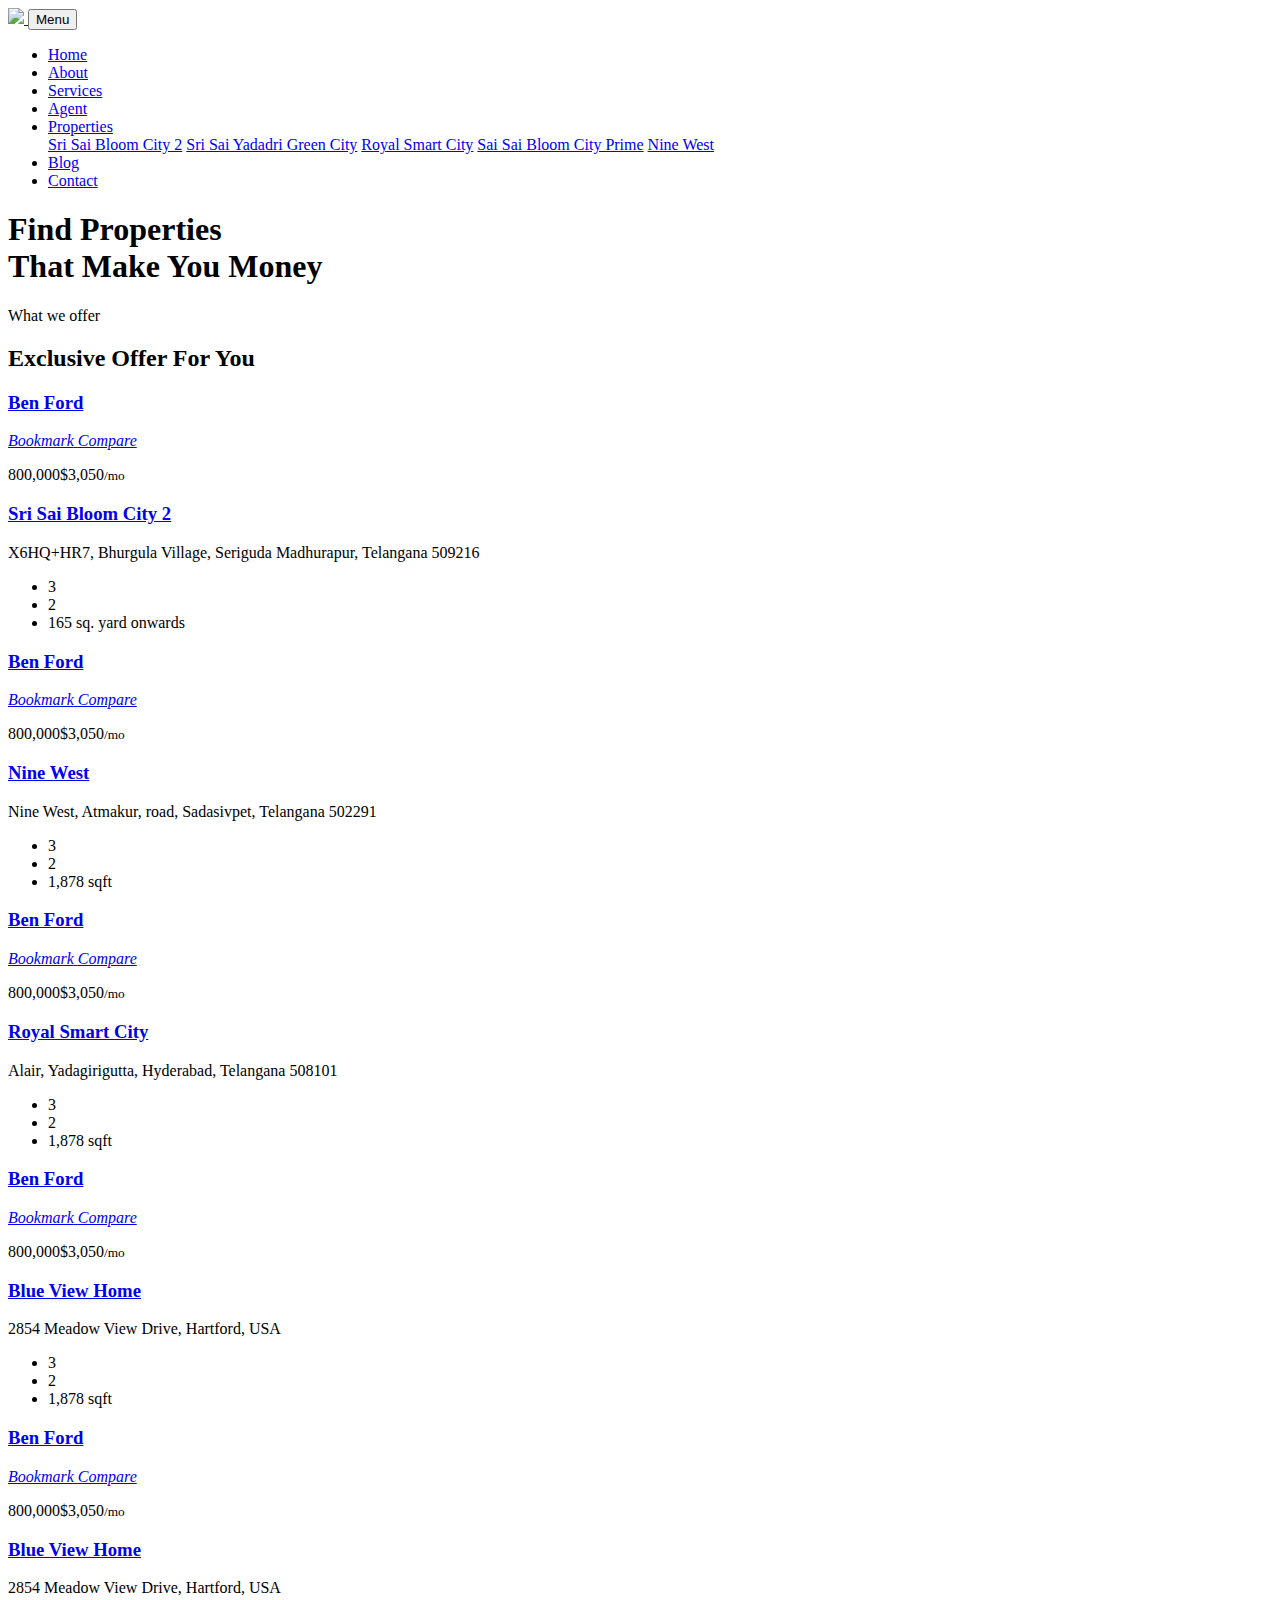
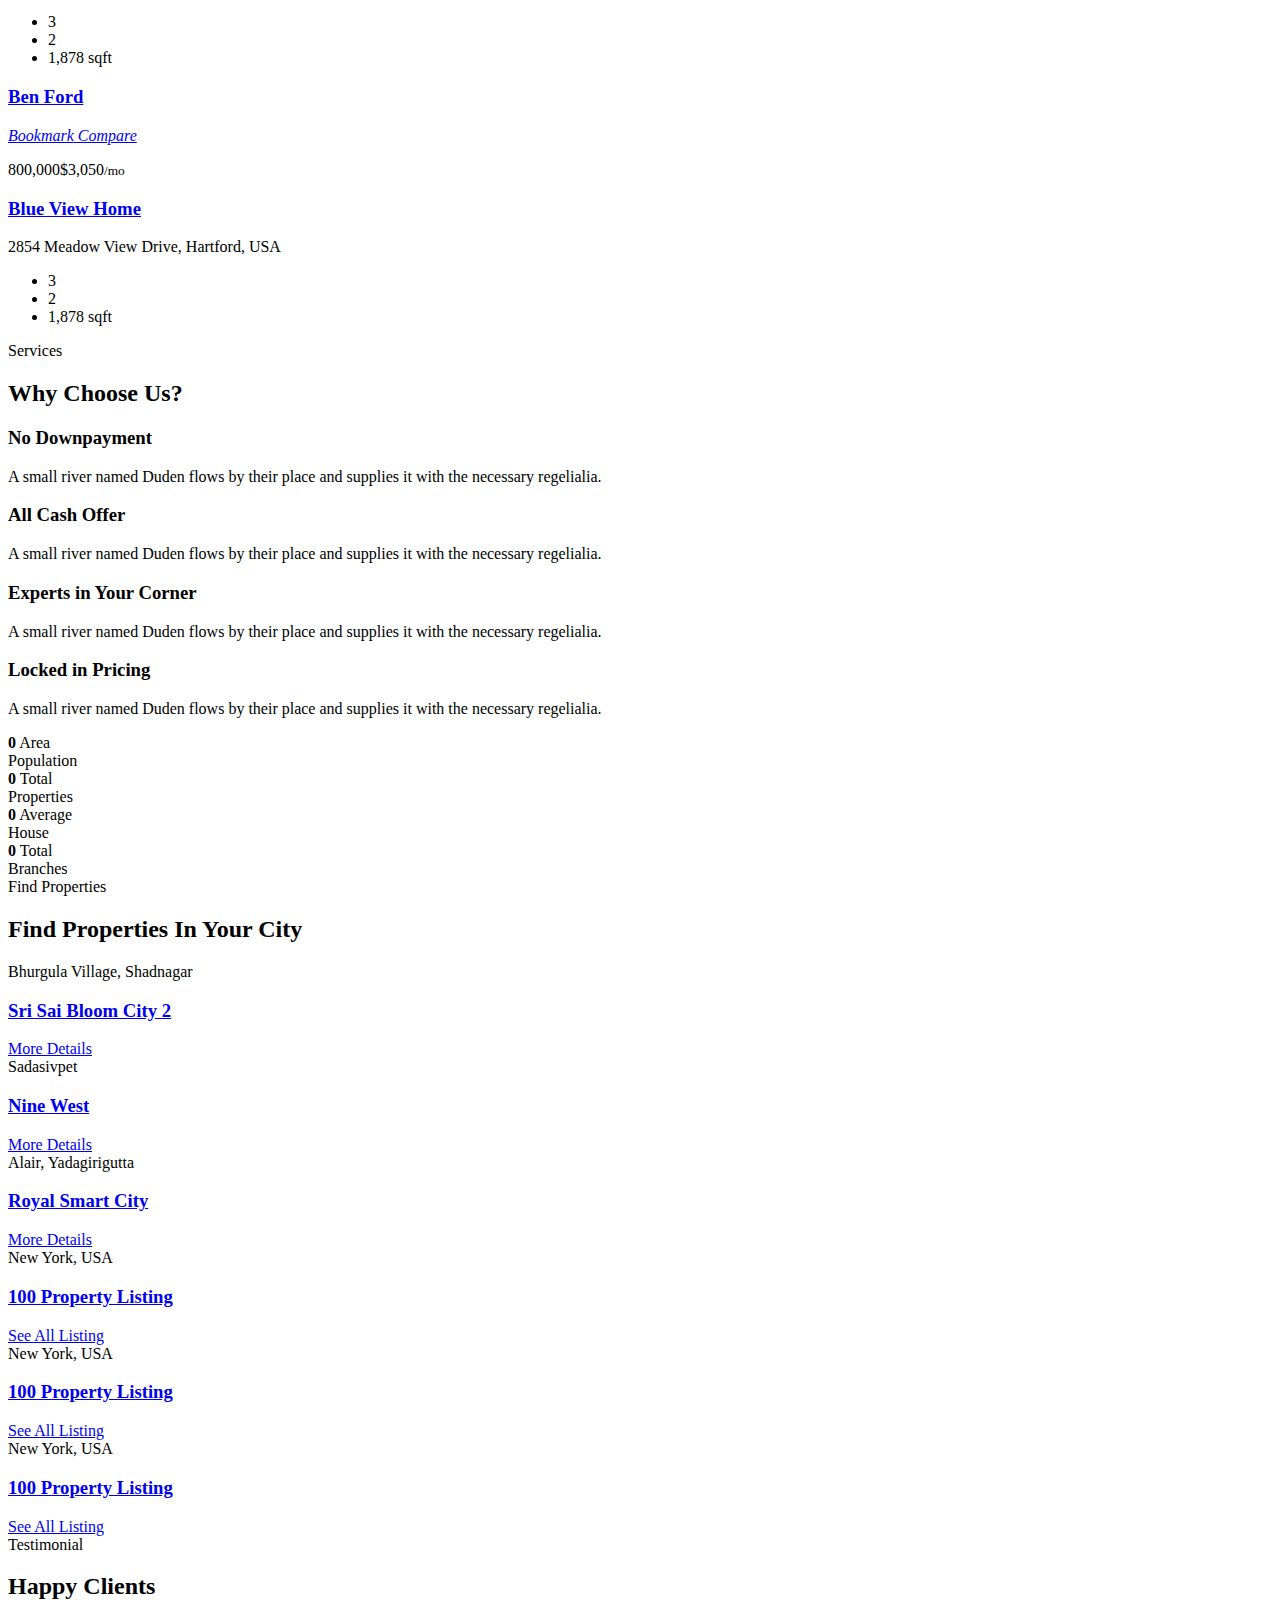
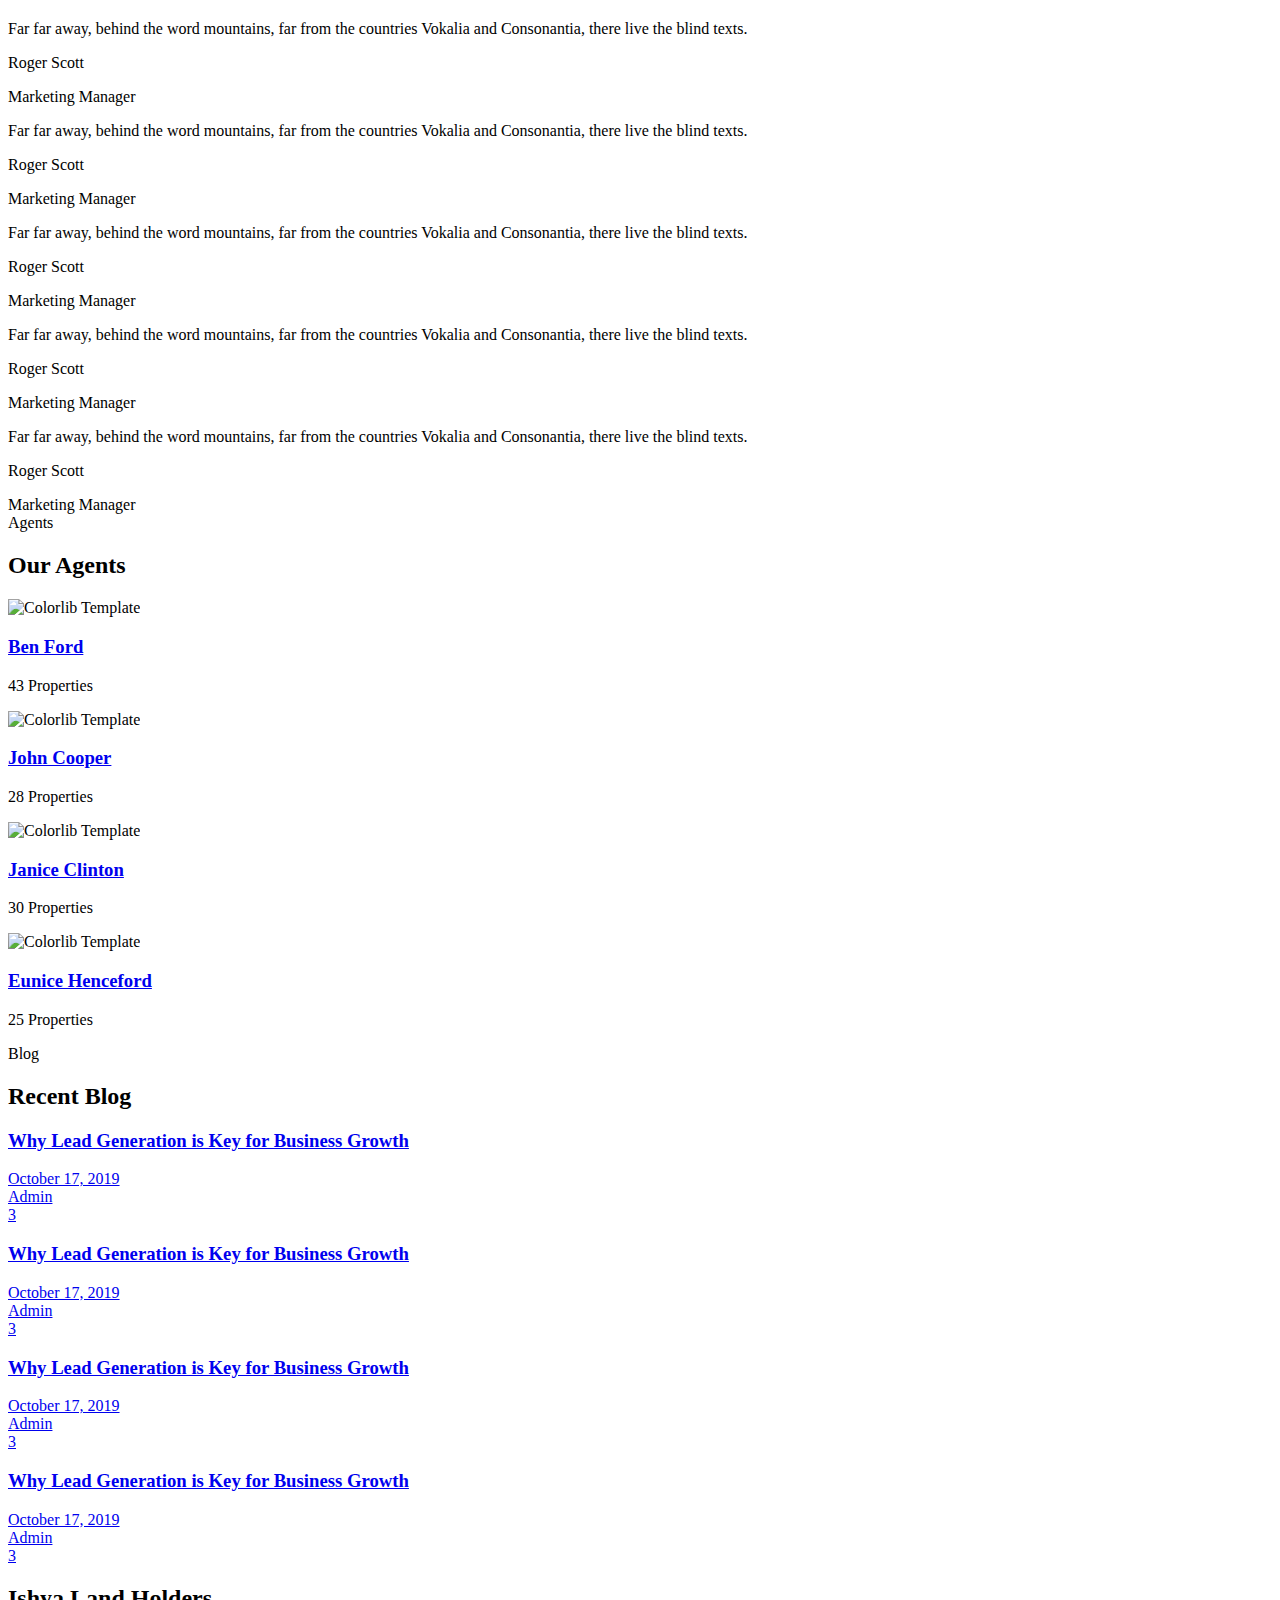
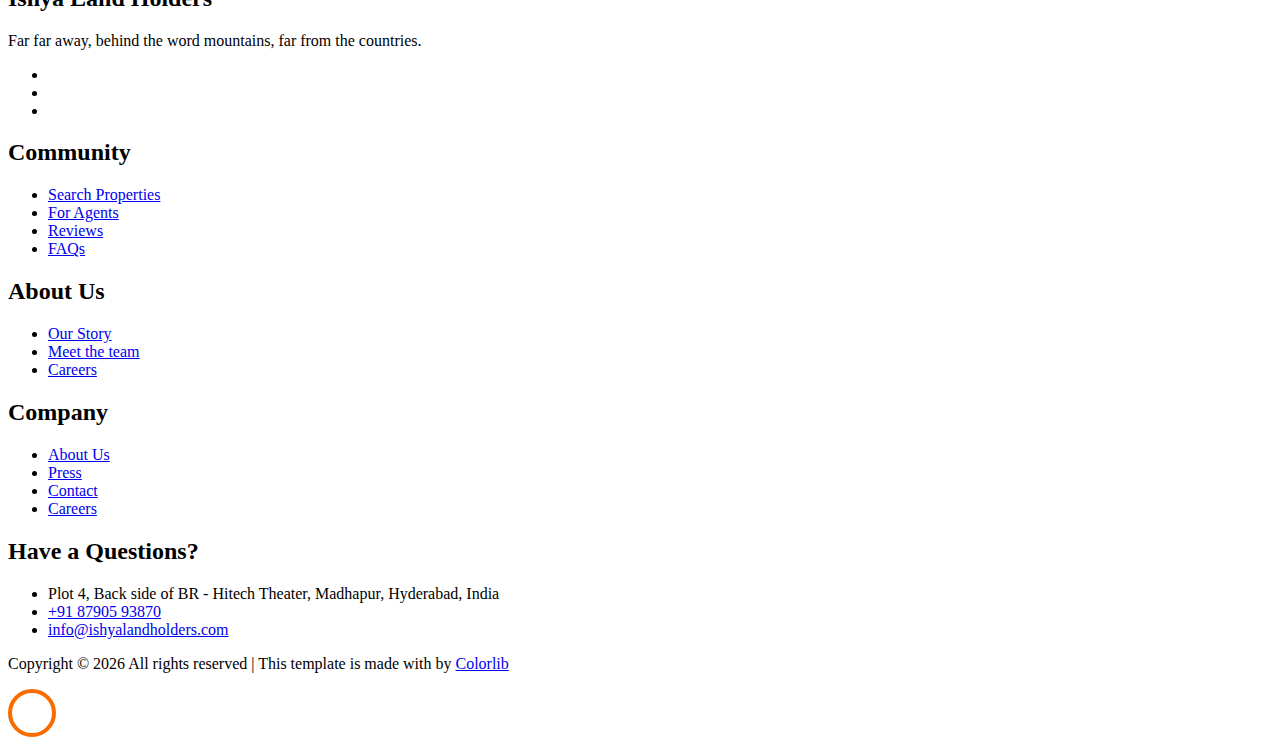
==== index.html @ aeb43f9d "Uploaded the first solution" ====
<!DOCTYPE html>
<html lang="en">

<head>
	<title>Ishya - Land Holders</title>
	<meta charset="utf-8">
	<meta name="viewport" content="width=device-width, initial-scale=1, shrink-to-fit=no">

	<link href="https://fonts.googleapis.com/css?family=Roboto:300,400,500,700&display=swap" rel="stylesheet">

	<link rel="stylesheet" href="css/open-iconic-bootstrap.min.css">
	<link rel="stylesheet" href="css/animate.css">

	<link rel="stylesheet" href="css/owl.carousel.min.css">
	<link rel="stylesheet" href="css/owl.theme.default.min.css">
	<link rel="stylesheet" href="css/magnific-popup.css">

	<link rel="stylesheet" href="css/aos.css">

	<link rel="stylesheet" href="css/ionicons.min.css">

	<link rel="stylesheet" href="css/bootstrap-datepicker.css">
	<link rel="stylesheet" href="css/jquery.timepicker.css">


	<link rel="stylesheet" href="css/flaticon.css">
	<link rel="stylesheet" href="css/icomoon.css">
	<link rel="stylesheet" href="css/style.css">
	<!-- <link rel="stylesheet" href="https://maxcdn.bootstrapcdn.com/bootstrap/4.5.2/css/bootstrap.min.css"> -->


</head>

<body>

	<nav class="navbar navbar-expand-lg navbar-dark ftco_navbar bg-dark ftco-navbar-light" id="ftco-navbar">
		<div class="container">
			<a class="navbar-brand" href="index.html">
				<img src="images/ishya-trans.png" style="width: 20%; height: auto;">
			</a>
			<button class="navbar-toggler" type="button" data-toggle="collapse" data-target="#ftco-nav"
				aria-controls="ftco-nav" aria-expanded="false" aria-label="Toggle navigation">
				<span class="oi oi-menu"></span> Menu
			</button>

			<div class="collapse navbar-collapse" id="ftco-nav">
				<ul class="navbar-nav ml-auto">
					<li class="nav-item active"><a href="index.html" class="nav-link">Home</a></li>
					<li class="nav-item"><a href="about.html" class="nav-link">About</a></li>
					<li class="nav-item"><a href="services.html" class="nav-link">Services</a></li>
					<li class="nav-item"><a href="agent.html" class="nav-link">Agent</a></li>
					<!-- <li class="nav-item">
						<a href="properties.html" class="nav-link">Properties</a>
					</li> -->
					<li class="nav-item dropdown">
						<a class="nav-link dropdown-toggle" href="#" id="navbarDropdownMenuLink" role="button"
							data-toggle="dropdown" aria-haspopup="true" aria-expanded="false">
							Properties
						</a>
						<div class="dropdown-menu" aria-labelledby="navbarDropdownMenuLink">
							<a class="dropdown-item" href="sri-sai-bloom-city2-details.html">Sri Sai Bloom City 2</a>
							<a class="dropdown-item" href="#">Sri Sai Yadadri Green City</a>
							<a class="dropdown-item" href="Royal-Smart-City-Details.html">Royal Smart City</a>
							<a class="dropdown-item" href="#">Sai Sai Bloom City Prime</a>
							<a class="dropdown-item" href="Nine-West-details.html">Nine West</a>
						</div>
					</li>
					<li class="nav-item"><a href="blog.html" class="nav-link">Blog</a></li>
					<li class="nav-item"><a href="contact.html" class="nav-link">Contact</a></li>
				</ul>
			</div>
		</div>
	</nav>
	<!-- END nav -->

	<div class="hero-wrap" style="background-image: url('images/bg_2.jpg');" data-stellar-background-ratio="0.5">
		<div class="overlay"></div>
		<div class="overlay-2"></div>
		<div class="container">
			<div class="row no-gutters slider-text justify-content-center align-items-center">
				<div class="col-lg-8 col-md-6 ftco-animate d-flex align-items-end">
					<div class="text text-center w-100">
						<h1 class="mb-4">Find Properties <br>That Make You Money</h1>
						<!-- <p><a href="#" class="btn btn-primary py-3 px-4">Search Properties</a></p> -->
					</div>
				</div>
			</div>
		</div>
		<div class="mouse">
			<a href="#" class="mouse-icon">
				<div class="mouse-wheel"><span class="ion-ios-arrow-round-down"></span></div>
			</a>
		</div>
	</div>

	<!-- 
	<section class="ftco-section ftco-no-pb">
		<div class="container">
			<div class="row">
				<div class="col-md-12">
					<div class="search-wrap-1 ftco-animate">
						<form action="#" class="search-property-1">
							<div class="row">
								<div class="col-lg align-items-end">
									<div class="form-group">
										<label for="#">Location</label>
										<div class="form-field">
											<div class="icon"><span class="ion-ios-search"></span></div>
											<input type="text" class="form-control" placeholder="City/Locality Name">
										</div>
									</div>
								</div>
								<div class="col-lg align-items-end">
									<div class="form-group">
										<label for="#">Property Type</label>
										<div class="form-field">
											<div class="select-wrap">
												<div class="icon"><span class="ion-ios-arrow-down"></span></div>
												<select name="" id="" class="form-control">
													<option value="">Type</option>
													<option value="">Commercial</option>
													<option value="">- Office</option>
													<option value="">Residential</option>
													<option value="">Villa</option>
													<option value="">Condominium</option>
													<option value="">Apartment</option>
												</select>
											</div>
										</div>
									</div>
								</div>
								<div class="col-lg align-items-end">
									<div class="form-group">
										<label for="#">Property Status</label>
										<div class="form-field">
											<div class="select-wrap">
												<div class="icon"><span class="ion-ios-arrow-down"></span></div>
												<select name="" id="" class="form-control">
													<option value="">Type</option>
													<option value="">Rent</option>
													<option value="">Sale</option>
												</select>
											</div>
										</div>
									</div>
								</div>
								<div class="col-lg align-items-end">
									<div class="form-group">
										<label for="#">Price Limit</label>
										<div class="form-field">
											<div class="select-wrap">
												<div class="icon"><span class="ion-ios-arrow-down"></span></div>
												<select name="" id="" class="form-control">
													<option value="">$5,000</option>
													<option value="">$10,000</option>
													<option value="">$50,000</option>
													<option value="">$100,000</option>
													<option value="">$200,000</option>
													<option value="">$300,000</option>
													<option value="">$400,000</option>
													<option value="">$500,000</option>
													<option value="">$600,000</option>
													<option value="">$700,000</option>
													<option value="">$800,000</option>
													<option value="">$900,000</option>
													<option value="">$1,000,000</option>
													<option value="">$2,000,000</option>
												</select>
											</div>
										</div>
									</div>
								</div>
								<div class="col-lg align-self-end">
									<div class="form-group">
										<div class="form-field">
											<input type="submit" value="Search Property"
												class="form-control btn btn-primary">
										</div>
									</div>
								</div>
							</div>
						</form>
					</div>
				</div>
			</div>
		</div>
	</section> -->

	<section class="ftco-section goto-here">
		<div class="container">
			<div class="row justify-content-center">
				<div class="col-md-12 heading-section text-center ftco-animate mb-5">
					<span class="subheading">What we offer</span>
					<h2 class="mb-2">Exclusive Offer For You</h2>
				</div>
			</div>
			<div class="row">
				<div class="col-md-4">
					<div class="property-wrap ftco-animate">
						<div class="img d-flex align-items-center justify-content-center"
							style="background-image: url(images/bloomcity/img1.jpeg);">
							<a href="sri-sai-bloom-city2-details.html"
								class="icon d-flex align-items-center justify-content-center btn-custom">
								<span class="ion-ios-link"></span>
							</a>
							<div class="list-agent d-flex align-items-center">
								<a href="#" class="agent-info d-flex align-items-center">
									<div class="img-2 rounded-circle"
										style="background-image: url(images/person_1.jpg);"></div>
									<h3 class="mb-0 ml-2">Ben Ford</h3>
								</a>
								<div class="tooltip-wrap d-flex">
									<a href="#" class="icon-2 d-flex align-items-center justify-content-center"
										data-toggle="tooltip" data-placement="top" title="Bookmark">
										<span class="ion-ios-heart"><i class="sr-only">Bookmark</i></span>
									</a>
									<a href="#" class="icon-2 d-flex align-items-center justify-content-center"
										data-toggle="tooltip" data-placement="top" title="Compare">
										<span class="ion-ios-eye"><i class="sr-only">Compare</i></span>
									</a>
								</div>
							</div>
						</div>
						<div class="text">
							<p class="price mb-3"><span class="old-price">800,000</span><span
									class="orig-price">$3,050<small>/mo</small></span></p>
							<h3 class="mb-0"><a href="sri-sai-bloom-city2-details.html">Sri Sai Bloom City 2</a></h3>
							<span class="location d-inline-block mb-3"><i class="ion-ios-pin mr-2">
								</i>X6HQ+HR7, Bhurgula Village,
								Seriguda Madhurapur, Telangana 509216</span>
							<ul class="property_list">
								<li><span class="flaticon-bed"></span>3</li>
								<li><span class="flaticon-bathtub"></span>2</li>
								<li><span class="flaticon-floor-plan"></span>165 sq. yard onwards</li>
							</ul>
						</div>
					</div>
				</div>
				<div class="col-md-4">
					<div class="property-wrap ftco-animate">
						<div class="img d-flex align-items-center justify-content-center"
							style="background-image: url(images/Ninewest/Img2.png);">
							<a href="Nine-West-details.html"
								class="icon d-flex align-items-center justify-content-center btn-custom">
								<span class="ion-ios-link"></span>
							</a>
							<div class="list-agent d-flex align-items-center">
								<a href="#" class="agent-info d-flex align-items-center">
									<div class="img-2 rounded-circle"
										style="background-image: url(images/person_1.jpg);"></div>
									<h3 class="mb-0 ml-2">Ben Ford</h3>
								</a>
								<div class="tooltip-wrap d-flex">
									<a href="#" class="icon-2 d-flex align-items-center justify-content-center"
										data-toggle="tooltip" data-placement="top" title="Bookmark">
										<span class="ion-ios-heart"><i class="sr-only">Bookmark</i></span>
									</a>
									<a href="#" class="icon-2 d-flex align-items-center justify-content-center"
										data-toggle="tooltip" data-placement="top" title="Compare">
										<span class="ion-ios-eye"><i class="sr-only">Compare</i></span>
									</a>
								</div>
							</div>
						</div>
						<div class="text">
							<p class="price mb-3"><span class="old-price">800,000</span><span
									class="orig-price">$3,050<small>/mo</small></span></p>
							<h3 class="mb-0"><a href="Nine-West-details.html">Nine West</a></h3>
							<span class="location d-inline-block mb-3"><i class="ion-ios-pin mr-2"></i>
								Nine West, Atmakur, road, Sadasivpet, Telangana 502291</span>
							<ul class="property_list">
								<li><span class="flaticon-bed"></span>3</li>
								<li><span class="flaticon-bathtub"></span>2</li>
								<li><span class="flaticon-floor-plan"></span>1,878 sqft</li>
							</ul>
						</div>
					</div>
				</div>
				<div class="col-md-4">
					<div class="property-wrap ftco-animate">
						<div class="img d-flex align-items-center justify-content-center"
							style="background-image: url(images/Royalsmartcity/RSC.avif);">
							<a href="Royal-Smart-City-Details.html"
								class="icon d-flex align-items-center justify-content-center btn-custom">
								<span class="ion-ios-link"></span>
							</a>
							<div class="list-agent d-flex align-items-center">
								<a href="#" class="agent-info d-flex align-items-center">
									<div class="img-2 rounded-circle"
										style="background-image: url(images/person_1.jpg);"></div>
									<h3 class="mb-0 ml-2">Ben Ford</h3>
								</a>
								<div class="tooltip-wrap d-flex">
									<a href="#" class="icon-2 d-flex align-items-center justify-content-center"
										data-toggle="tooltip" data-placement="top" title="Bookmark">
										<span class="ion-ios-heart"><i class="sr-only">Bookmark</i></span>
									</a>
									<a href="#" class="icon-2 d-flex align-items-center justify-content-center"
										data-toggle="tooltip" data-placement="top" title="Compare">
										<span class="ion-ios-eye"><i class="sr-only">Compare</i></span>
									</a>
								</div>
							</div>
						</div>
						<div class="text">
							<p class="price mb-3"><span class="old-price">800,000</span><span
									class="orig-price">$3,050<small>/mo</small></span></p>
							<h3 class="mb-0"><a href="Royal-Smart-City-Details.html">Royal Smart City</a></h3>
							<span class="location d-inline-block mb-3"><i class="ion-ios-pin mr-2"></i>
								Alair, Yadagirigutta, Hyderabad, Telangana 508101</span>
							<ul class="property_list">
								<li><span class="flaticon-bed"></span>3</li>
								<li><span class="flaticon-bathtub"></span>2</li>
								<li><span class="flaticon-floor-plan"></span>1,878 sqft</li>
							</ul>
						</div>
					</div>
				</div>

				<div class="col-md-4">
					<div class="property-wrap ftco-animate">
						<div class="img d-flex align-items-center justify-content-center"
							style="background-image: url(images/work-4.jpg);">
							<a href="properties-single.html"
								class="icon d-flex align-items-center justify-content-center btn-custom">
								<span class="ion-ios-link"></span>
							</a>
							<div class="list-agent d-flex align-items-center">
								<a href="#" class="agent-info d-flex align-items-center">
									<div class="img-2 rounded-circle"
										style="background-image: url(images/person_1.jpg);"></div>
									<h3 class="mb-0 ml-2">Ben Ford</h3>
								</a>
								<div class="tooltip-wrap d-flex">
									<a href="#" class="icon-2 d-flex align-items-center justify-content-center"
										data-toggle="tooltip" data-placement="top" title="Bookmark">
										<span class="ion-ios-heart"><i class="sr-only">Bookmark</i></span>
									</a>
									<a href="#" class="icon-2 d-flex align-items-center justify-content-center"
										data-toggle="tooltip" data-placement="top" title="Compare">
										<span class="ion-ios-eye"><i class="sr-only">Compare</i></span>
									</a>
								</div>
							</div>
						</div>
						<div class="text">
							<p class="price mb-3"><span class="old-price">800,000</span><span
									class="orig-price">$3,050<small>/mo</small></span></p>
							<h3 class="mb-0"><a href="properties-single.html">Blue View Home</a></h3>
							<span class="location d-inline-block mb-3"><i class="ion-ios-pin mr-2"></i>2854 Meadow View
								Drive, Hartford, USA</span>
							<ul class="property_list">
								<li><span class="flaticon-bed"></span>3</li>
								<li><span class="flaticon-bathtub"></span>2</li>
								<li><span class="flaticon-floor-plan"></span>1,878 sqft</li>
							</ul>
						</div>
					</div>
				</div>
				<div class="col-md-4">
					<div class="property-wrap ftco-animate">
						<div class="img d-flex align-items-center justify-content-center"
							style="background-image: url(images/work-5.jpg);">
							<a href="properties-single.html"
								class="icon d-flex align-items-center justify-content-center btn-custom">
								<span class="ion-ios-link"></span>
							</a>
							<div class="list-agent d-flex align-items-center">
								<a href="#" class="agent-info d-flex align-items-center">
									<div class="img-2 rounded-circle"
										style="background-image: url(images/person_1.jpg);"></div>
									<h3 class="mb-0 ml-2">Ben Ford</h3>
								</a>
								<div class="tooltip-wrap d-flex">
									<a href="#" class="icon-2 d-flex align-items-center justify-content-center"
										data-toggle="tooltip" data-placement="top" title="Bookmark">
										<span class="ion-ios-heart"><i class="sr-only">Bookmark</i></span>
									</a>
									<a href="#" class="icon-2 d-flex align-items-center justify-content-center"
										data-toggle="tooltip" data-placement="top" title="Compare">
										<span class="ion-ios-eye"><i class="sr-only">Compare</i></span>
									</a>
								</div>
							</div>
						</div>
						<div class="text">
							<p class="price mb-3"><span class="old-price">800,000</span><span
									class="orig-price">$3,050<small>/mo</small></span></p>
							<h3 class="mb-0"><a href="properties-single.html">Blue View Home</a></h3>
							<span class="location d-inline-block mb-3"><i class="ion-ios-pin mr-2"></i>2854 Meadow View
								Drive, Hartford, USA</span>
							<ul class="property_list">
								<li><span class="flaticon-bed"></span>3</li>
								<li><span class="flaticon-bathtub"></span>2</li>
								<li><span class="flaticon-floor-plan"></span>1,878 sqft</li>
							</ul>
						</div>
					</div>
				</div>
				<div class="col-md-4">
					<div class="property-wrap ftco-animate">
						<div class="img d-flex align-items-center justify-content-center"
							style="background-image: url(images/work-6.jpg);">
							<a href="properties-single.html"
								class="icon d-flex align-items-center justify-content-center btn-custom">
								<span class="ion-ios-link"></span>
							</a>
							<div class="list-agent d-flex align-items-center">
								<a href="#" class="agent-info d-flex align-items-center">
									<div class="img-2 rounded-circle"
										style="background-image: url(images/person_1.jpg);"></div>
									<h3 class="mb-0 ml-2">Ben Ford</h3>
								</a>
								<div class="tooltip-wrap d-flex">
									<a href="#" class="icon-2 d-flex align-items-center justify-content-center"
										data-toggle="tooltip" data-placement="top" title="Bookmark">
										<span class="ion-ios-heart"><i class="sr-only">Bookmark</i></span>
									</a>
									<a href="#" class="icon-2 d-flex align-items-center justify-content-center"
										data-toggle="tooltip" data-placement="top" title="Compare">
										<span class="ion-ios-eye"><i class="sr-only">Compare</i></span>
									</a>
								</div>
							</div>
						</div>
						<div class="text">
							<p class="price mb-3"><span class="old-price">800,000</span><span
									class="orig-price">$3,050<small>/mo</small></span></p>
							<h3 class="mb-0"><a href="properties-single.html">Blue View Home</a></h3>
							<span class="location d-inline-block mb-3"><i class="ion-ios-pin mr-2"></i>2854 Meadow View
								Drive, Hartford, USA</span>
							<ul class="property_list">
								<li><span class="flaticon-bed"></span>3</li>
								<li><span class="flaticon-bathtub"></span>2</li>
								<li><span class="flaticon-floor-plan"></span>1,878 sqft</li>
							</ul>
						</div>
					</div>
				</div>
			</div>
		</div>
	</section>

	<section class="ftco-section ftco-fullwidth">
		<div class="overlay"></div>
		<div class="container">
			<div class="row justify-content-center">
				<div class="col-md-12 heading-section text-center ftco-animate mb-5">
					<span class="subheading">Services</span>
					<h2 class="mb-2">Why Choose Us?</h2>
				</div>
			</div>
		</div>
		<div class="container-fluid px-0">
			<div class="row d-md-flex text-wrapper align-items-stretch">
				<div class="one-half mb-md-0 mb-4 img d-flex align-self-stretch"
					style="background-image: url('images/about.jpg');"></div>
				<div class="one-half half-text d-flex justify-content-end align-items-center">
					<div class="text-inner pl-md-5">
						<div class="row d-flex">
							<div class="col-md-12 d-flex align-self-stretch ftco-animate">
								<div class="media block-6 services-wrap d-flex">
									<div class="icon d-flex justify-content-center align-items-center"><span
											class="flaticon-piggy-bank"></span></div>
									<div class="media-body pl-4">
										<h3>No Downpayment</h3>
										<p>A small river named Duden flows by their place and supplies it with the
											necessary regelialia.</p>
									</div>
								</div>
							</div>
							<div class="col-md-12 d-flex align-self-stretch ftco-animate">
								<div class="media block-6 services-wrap d-flex">
									<div class="icon d-flex justify-content-center align-items-center"><span
											class="flaticon-wallet"></span></div>
									<div class="media-body pl-4">
										<h3>All Cash Offer</h3>
										<p>A small river named Duden flows by their place and supplies it with the
											necessary regelialia.</p>
									</div>
								</div>
							</div>
							<div class="col-md-12 d-flex align-self-stretch ftco-animate">
								<div class="media block-6 services-wrap d-flex">
									<div class="icon d-flex justify-content-center align-items-center"><span
											class="flaticon-file"></span></div>
									<div class="media-body pl-4">
										<h3>Experts in Your Corner</h3>
										<p>A small river named Duden flows by their place and supplies it with the
											necessary regelialia.</p>
									</div>
								</div>
							</div>
							<div class="col-md-12 d-flex align-self-stretch ftco-animate">
								<div class="media block-6 services-wrap d-flex">
									<div class="icon d-flex justify-content-center align-items-center"><span
											class="flaticon-locked"></span></div>
									<div class="media-body pl-4">
										<h3>Locked in Pricing</h3>
										<p>A small river named Duden flows by their place and supplies it with the
											necessary regelialia.</p>
									</div>
								</div>
							</div>
						</div>
					</div>
				</div>
			</div>
		</div>
	</section>

	<section class="ftco-counter ftco-section img" id="section-counter">
		<div class="overlay"></div>
		<div class="container">
			<div class="row">
				<div class="col-md-6 col-lg-3 justify-content-center counter-wrap ftco-animate">
					<div class="block-18">
						<div class="text text-border d-flex align-items-center">
							<strong class="number" data-number="305">0</strong>
							<span>Area <br>Population</span>
						</div>
					</div>
				</div>
				<div class="col-md-6 col-lg-3 justify-content-center counter-wrap ftco-animate">
					<div class="block-18">
						<div class="text text-border d-flex align-items-center">
							<strong class="number" data-number="1090">0</strong>
							<span>Total <br>Properties</span>
						</div>
					</div>
				</div>
				<div class="col-md-6 col-lg-3 justify-content-center counter-wrap ftco-animate">
					<div class="block-18">
						<div class="text text-border d-flex align-items-center">
							<strong class="number" data-number="209">0</strong>
							<span>Average <br>House</span>
						</div>
					</div>
				</div>
				<div class="col-md-6 col-lg-3 justify-content-center counter-wrap ftco-animate">
					<div class="block-18">
						<div class="text d-flex align-items-center">
							<strong class="number" data-number="67">0</strong>
							<span>Total <br>Branches</span>
						</div>
					</div>
				</div>
			</div>
		</div>
	</section>

	<section class="ftco-section">
		<div class="container">
			<div class="row justify-content-center">
				<div class="col-md-12 heading-section text-center ftco-animate mb-5">
					<span class="subheading">Find Properties</span>
					<h2 class="mb-2">Find Properties In Your City</h2>
				</div>
			</div>
			<div class="row">
				<div class="col-md-4">
					<div class="listing-wrap img rounded d-flex align-items-end"
						style="background-image: url(images/bloomcity/img1.jpeg);">
						<div class="location">
							<span class="rounded">Bhurgula Village, Shadnagar</span>
						</div>
						<div class="text">
							<h3><a href="sri-sai-bloom-city2-details.html">Sri Sai Bloom City 2</a></h3>
							<a href="sri-sai-bloom-city2-details.html" class="btn-link">More Details <span
									class="ion-ios-arrow-round-forward"></span></a>
						</div>
					</div>
				</div>
				<div class="col-md-4">
					<div class="listing-wrap img rounded d-flex align-items-end"
						style="background-image: url(images/Ninewest/img2.png);">
						<div class="location">
							<span class="rounded">Sadasivpet</span>
						</div>
						<div class="text">
							<h3><a href="Nine-West-details.html">Nine West</a></h3>
							<a href="Nine-West-details.html" class="btn-link">More Details <span
									class="ion-ios-arrow-round-forward"></span></a>
						</div>
					</div>
				</div>
				<div class="col-md-4">
					<div class="listing-wrap img rounded d-flex align-items-end"
						style="background-image: url(images/Royalsmartcity/RSC.avif);">
						<div class="location">
							<span class="rounded">Alair, Yadagirigutta</span>
						</div>
						<div class="text">
							<h3><a href="Royal-Smart-City-Details.html">Royal Smart City</a></h3>
							<a href="Royal-Smart-City-Details.html" class="btn-link">More Details <span
									class="ion-ios-arrow-round-forward"></span></a>
						</div>
					</div>
				</div>
				<div class="col-md-4">
					<div class="listing-wrap img rounded d-flex align-items-end"
						style="background-image: url(images/listing-4.jpg);">
						<div class="location">
							<span class="rounded">New York, USA</span>
						</div>
						<div class="text">
							<h3><a href="#">100 Property Listing</a></h3>
							<a href="#" class="btn-link">See All Listing <span
									class="ion-ios-arrow-round-forward"></span></a>
						</div>
					</div>
				</div>
				<div class="col-md-4">
					<div class="listing-wrap img rounded d-flex align-items-end"
						style="background-image: url(images/listing-5.jpg);">
						<div class="location">
							<span class="rounded">New York, USA</span>
						</div>
						<div class="text">
							<h3><a href="#">100 Property Listing</a></h3>
							<a href="#" class="btn-link">See All Listing <span
									class="ion-ios-arrow-round-forward"></span></a>
						</div>
					</div>
				</div>
				<div class="col-md-4">
					<div class="listing-wrap img rounded d-flex align-items-end"
						style="background-image: url(images/listing-6.jpg);">
						<div class="location">
							<span class="rounded">New York, USA</span>
						</div>
						<div class="text">
							<h3><a href="#">100 Property Listing</a></h3>
							<a href="#" class="btn-link">See All Listing <span
									class="ion-ios-arrow-round-forward"></span></a>
						</div>
					</div>
				</div>
			</div>
		</div>
	</section>

	<section class="ftco-section testimony-section bg-light">
		<div class="container">
			<div class="row justify-content-center mb-5">
				<div class="col-md-7 text-center heading-section ftco-animate">
					<span class="subheading">Testimonial</span>
					<h2 class="mb-3">Happy Clients</h2>
				</div>
			</div>
			<div class="row ftco-animate">
				<div class="col-md-12">
					<div class="carousel-testimony owl-carousel ftco-owl">
						<div class="item">
							<div class="testimony-wrap py-4">
								<div class="text">
									<p class="mb-4">Far far away, behind the word mountains, far from the countries
										Vokalia and Consonantia, there live the blind texts.</p>
									<div class="d-flex align-items-center">
										<div class="user-img" style="background-image: url(images/person_1.jpg)"></div>
										<div class="pl-3">
											<p class="name">Roger Scott</p>
											<span class="position">Marketing Manager</span>
										</div>
									</div>
								</div>
							</div>
						</div>
						<div class="item">
							<div class="testimony-wrap py-4">
								<div class="text">
									<p class="mb-4">Far far away, behind the word mountains, far from the countries
										Vokalia and Consonantia, there live the blind texts.</p>
									<div class="d-flex align-items-center">
										<div class="user-img" style="background-image: url(images/person_2.jpg)"></div>
										<div class="pl-3">
											<p class="name">Roger Scott</p>
											<span class="position">Marketing Manager</span>
										</div>
									</div>
								</div>
							</div>
						</div>
						<div class="item">
							<div class="testimony-wrap py-4">
								<div class="text">
									<p class="mb-4">Far far away, behind the word mountains, far from the countries
										Vokalia and Consonantia, there live the blind texts.</p>
									<div class="d-flex align-items-center">
										<div class="user-img" style="background-image: url(images/person_3.jpg)"></div>
										<div class="pl-3">
											<p class="name">Roger Scott</p>
											<span class="position">Marketing Manager</span>
										</div>
									</div>
								</div>
							</div>
						</div>
						<div class="item">
							<div class="testimony-wrap py-4">
								<div class="text">
									<p class="mb-4">Far far away, behind the word mountains, far from the countries
										Vokalia and Consonantia, there live the blind texts.</p>
									<div class="d-flex align-items-center">
										<div class="user-img" style="background-image: url(images/person_1.jpg)"></div>
										<div class="pl-3">
											<p class="name">Roger Scott</p>
											<span class="position">Marketing Manager</span>
										</div>
									</div>
								</div>
							</div>
						</div>
						<div class="item">
							<div class="testimony-wrap py-4">
								<div class="text">
									<p class="mb-4">Far far away, behind the word mountains, far from the countries
										Vokalia and Consonantia, there live the blind texts.</p>
									<div class="d-flex align-items-center">
										<div class="user-img" style="background-image: url(images/person_2.jpg)"></div>
										<div class="pl-3">
											<p class="name">Roger Scott</p>
											<span class="position">Marketing Manager</span>
										</div>
									</div>
								</div>
							</div>
						</div>
					</div>
				</div>
			</div>
		</div>
	</section>

	<section class="ftco-section ftco-agent">
		<div class="container">
			<div class="row justify-content-center pb-5">
				<div class="col-md-12 heading-section text-center ftco-animate">
					<span class="subheading">Agents</span>
					<h2 class="mb-4">Our Agents</h2>
				</div>
			</div>
			<div class="row">
				<div class="col-md-3 ftco-animate">
					<div class="agent">
						<div class="img">
							<img src="images/team-1.jpg" class="img-fluid" alt="Colorlib Template">
						</div>
						<div class="desc">
							<h3><a href="properties.html">Ben Ford</a></h3>
							<p class="h-info"><span class="ion-ios-filing icon"></span> <span class="details">43
									Properties</span></p>
						</div>
					</div>
				</div>
				<div class="col-md-3 ftco-animate">
					<div class="agent">
						<div class="img">
							<img src="images/team-2.jpg" class="img-fluid" alt="Colorlib Template">
						</div>
						<div class="desc">
							<h3><a href="properties.html">John Cooper</a></h3>
							<p class="h-info"><span class="ion-ios-filing icon"></span> <span class="details">28
									Properties</span></p>
						</div>
					</div>
				</div>
				<div class="col-md-3 ftco-animate">
					<div class="agent">
						<div class="img">
							<img src="images/team-3.jpg" class="img-fluid" alt="Colorlib Template">
						</div>
						<div class="desc">
							<h3><a href="properties.html">Janice Clinton</a></h3>
							<p class="h-info"><span class="ion-ios-filing icon"></span> <span class="details">30
									Properties</span></p>
						</div>
					</div>
				</div>
				<div class="col-md-3 ftco-animate">
					<div class="agent">
						<div class="img">
							<img src="images/team-4.jpg" class="img-fluid" alt="Colorlib Template">
						</div>
						<div class="desc">
							<h3><a href="properties.html">Eunice Henceford</a></h3>
							<p class="h-info"><span class="ion-ios-filing icon"></span> <span class="details">25
									Properties</span></p>
						</div>
					</div>
				</div>
			</div>
		</div>
	</section>


	<section class="ftco-section ftco-no-pt">
		<div class="container">
			<div class="row justify-content-center mb-5">
				<div class="col-md-7 heading-section text-center ftco-animate">
					<span class="subheading">Blog</span>
					<h2>Recent Blog</h2>
				</div>
			</div>
			<div class="row d-flex">
				<div class="col-md-3 d-flex ftco-animate">
					<div class="blog-entry justify-content-end">
						<div class="text">
							<a href="blog-single.html" class="block-20 img"
								style="background-image: url('images/image_1.jpg');">
							</a>
							<h3 class="heading"><a href="#">Why Lead Generation is Key for Business Growth</a></h3>
							<div class="meta mb-3">
								<div><a href="#">October 17, 2019</a></div>
								<div><a href="#">Admin</a></div>
								<div><a href="#" class="meta-chat"><span class="icon-chat"></span> 3</a></div>
							</div>
						</div>
					</div>
				</div>
				<div class="col-md-3 d-flex ftco-animate">
					<div class="blog-entry justify-content-end">
						<div class="text">
							<a href="blog-single.html" class="block-20 img"
								style="background-image: url('images/image_2.jpg');">
							</a>
							<h3 class="heading"><a href="#">Why Lead Generation is Key for Business Growth</a></h3>
							<div class="meta mb-3">
								<div><a href="#">October 17, 2019</a></div>
								<div><a href="#">Admin</a></div>
								<div><a href="#" class="meta-chat"><span class="icon-chat"></span> 3</a></div>
							</div>
						</div>
					</div>
				</div>
				<div class="col-md-3 d-flex ftco-animate">
					<div class="blog-entry justify-content-end">
						<div class="text">
							<a href="blog-single.html" class="block-20 img"
								style="background-image: url('images/image_3.jpg');">
							</a>
							<h3 class="heading"><a href="#">Why Lead Generation is Key for Business Growth</a></h3>
							<div class="meta mb-3">
								<div><a href="#">October 17, 2019</a></div>
								<div><a href="#">Admin</a></div>
								<div><a href="#" class="meta-chat"><span class="icon-chat"></span> 3</a></div>
							</div>
						</div>
					</div>
				</div>
				<div class="col-md-3 d-flex ftco-animate">
					<div class="blog-entry justify-content-end">
						<div class="text">
							<a href="blog-single.html" class="block-20 img"
								style="background-image: url('images/image_4.jpg');">
							</a>
							<h3 class="heading"><a href="#">Why Lead Generation is Key for Business Growth</a></h3>
							<div class="meta mb-3">
								<div><a href="#">October 17, 2019</a></div>
								<div><a href="#">Admin</a></div>
								<div><a href="#" class="meta-chat"><span class="icon-chat"></span> 3</a></div>
							</div>
						</div>
					</div>
				</div>
			</div>
		</div>
	</section>

	<footer class="ftco-footer ftco-section">
		<div class="container">
			<div class="row mb-5">
				<div class="col-md">
					<div class="ftco-footer-widget mb-4">
						<h2 class="ftco-heading-2">Ishya Land Holders</h2>
						<p>Far far away, behind the word mountains, far from the countries.</p>
						<ul class="ftco-footer-social list-unstyled mt-5">
							<li class="ftco-animate"><a href="#"><span class="icon-twitter"></span></a></li>
							<li class="ftco-animate"><a href="#"><span class="icon-facebook"></span></a></li>
							<li class="ftco-animate"><a href="#"><span class="icon-instagram"></span></a></li>
						</ul>
					</div>
				</div>
				<div class="col-md">
					<div class="ftco-footer-widget mb-4 ml-md-4">
						<h2 class="ftco-heading-2">Community</h2>
						<ul class="list-unstyled">
							<li><a href="#"><span class="icon-long-arrow-right mr-2"></span>Search Properties</a></li>
							<li><a href="#"><span class="icon-long-arrow-right mr-2"></span>For Agents</a></li>
							<li><a href="#"><span class="icon-long-arrow-right mr-2"></span>Reviews</a></li>
							<li><a href="#"><span class="icon-long-arrow-right mr-2"></span>FAQs</a></li>
						</ul>
					</div>
				</div>
				<div class="col-md">
					<div class="ftco-footer-widget mb-4 ml-md-4">
						<h2 class="ftco-heading-2">About Us</h2>
						<ul class="list-unstyled">
							<li><a href="#"><span class="icon-long-arrow-right mr-2"></span>Our Story</a></li>
							<li><a href="#"><span class="icon-long-arrow-right mr-2"></span>Meet the team</a></li>
							<li><a href="#"><span class="icon-long-arrow-right mr-2"></span>Careers</a></li>
						</ul>
					</div>
				</div>
				<div class="col-md">
					<div class="ftco-footer-widget mb-4">
						<h2 class="ftco-heading-2">Company</h2>
						<ul class="list-unstyled">
							<li><a href="#"><span class="icon-long-arrow-right mr-2"></span>About Us</a></li>
							<li><a href="#"><span class="icon-long-arrow-right mr-2"></span>Press</a></li>
							<li><a href="#"><span class="icon-long-arrow-right mr-2"></span>Contact</a></li>
							<li><a href="#"><span class="icon-long-arrow-right mr-2"></span>Careers</a></li>
						</ul>
					</div>
				</div>
				<div class="col-md">
					<div class="ftco-footer-widget mb-4">
						<h2 class="ftco-heading-2">Have a Questions?</h2>
						<div class="block-23 mb-3">
							<ul>
								<li><span class="icon icon-map-marker"></span>
									<span class="text">Plot 4, Back side of BR - Hitech Theater,
										Madhapur, Hyderabad, India</span>
								</li>
								<li><a href="#"><span class="icon icon-phone"></span>
										<span class="text">+91 87905 93870</span></a>
								</li>
								<li><a href="#"><span class="icon icon-envelope pr-4"></span>
										<span class="text">info@ishyalandholders.com</span></a>
								</li>
							</ul>
						</div>
					</div>
				</div>
			</div>
			<div class="row">
				<div class="col-md-12 text-center">

					<p><!-- Link back to Colorlib can't be removed. Template is licensed under CC BY 3.0. -->
						Copyright &copy;
						<script>document.write(new Date().getFullYear());</script> All rights reserved | This template
						is made with <i class="icon-heart color-danger" aria-hidden="true"></i> by <a
							href="https://colorlib.com" target="_blank">Colorlib</a>
						<!-- Link back to Colorlib can't be removed. Template is licensed under CC BY 3.0. -->
					</p>
				</div>
			</div>
		</div>
	</footer>



	<!-- loader -->
	<div id="ftco-loader" class="show fullscreen"><svg class="circular" width="48px" height="48px">
			<circle class="path-bg" cx="24" cy="24" r="22" fill="none" stroke-width="4" stroke="#eeeeee" />
			<circle class="path" cx="24" cy="24" r="22" fill="none" stroke-width="4" stroke-miterlimit="10"
				stroke="#F96D00" />
		</svg></div>


	<script src="js/jquery.min.js"></script>
	<script src="js/jquery-migrate-3.0.1.min.js"></script>
	<script src="js/popper.min.js"></script>
	<script src="js/bootstrap.min.js"></script>
	<script src="js/jquery.easing.1.3.js"></script>
	<script src="js/jquery.waypoints.min.js"></script>
	<script src="js/jquery.stellar.min.js"></script>
	<script src="js/owl.carousel.min.js"></script>
	<script src="js/jquery.magnific-popup.min.js"></script>
	<script src="js/aos.js"></script>
	<script src="js/jquery.animateNumber.min.js"></script>
	<script src="js/bootstrap-datepicker.js"></script>
	<script src="js/jquery.timepicker.min.js"></script>
	<script src="js/scrollax.min.js"></script>
	<script
		src="https://maps.googleapis.com/maps/api/js?key=AIzaSyBVWaKrjvy3MaE7SQ74_uJiULgl1JY0H2s&sensor=false"></script>
	<script src="js/google-map.js"></script>
	<script src="js/main.js"></script>

</body>

</html>
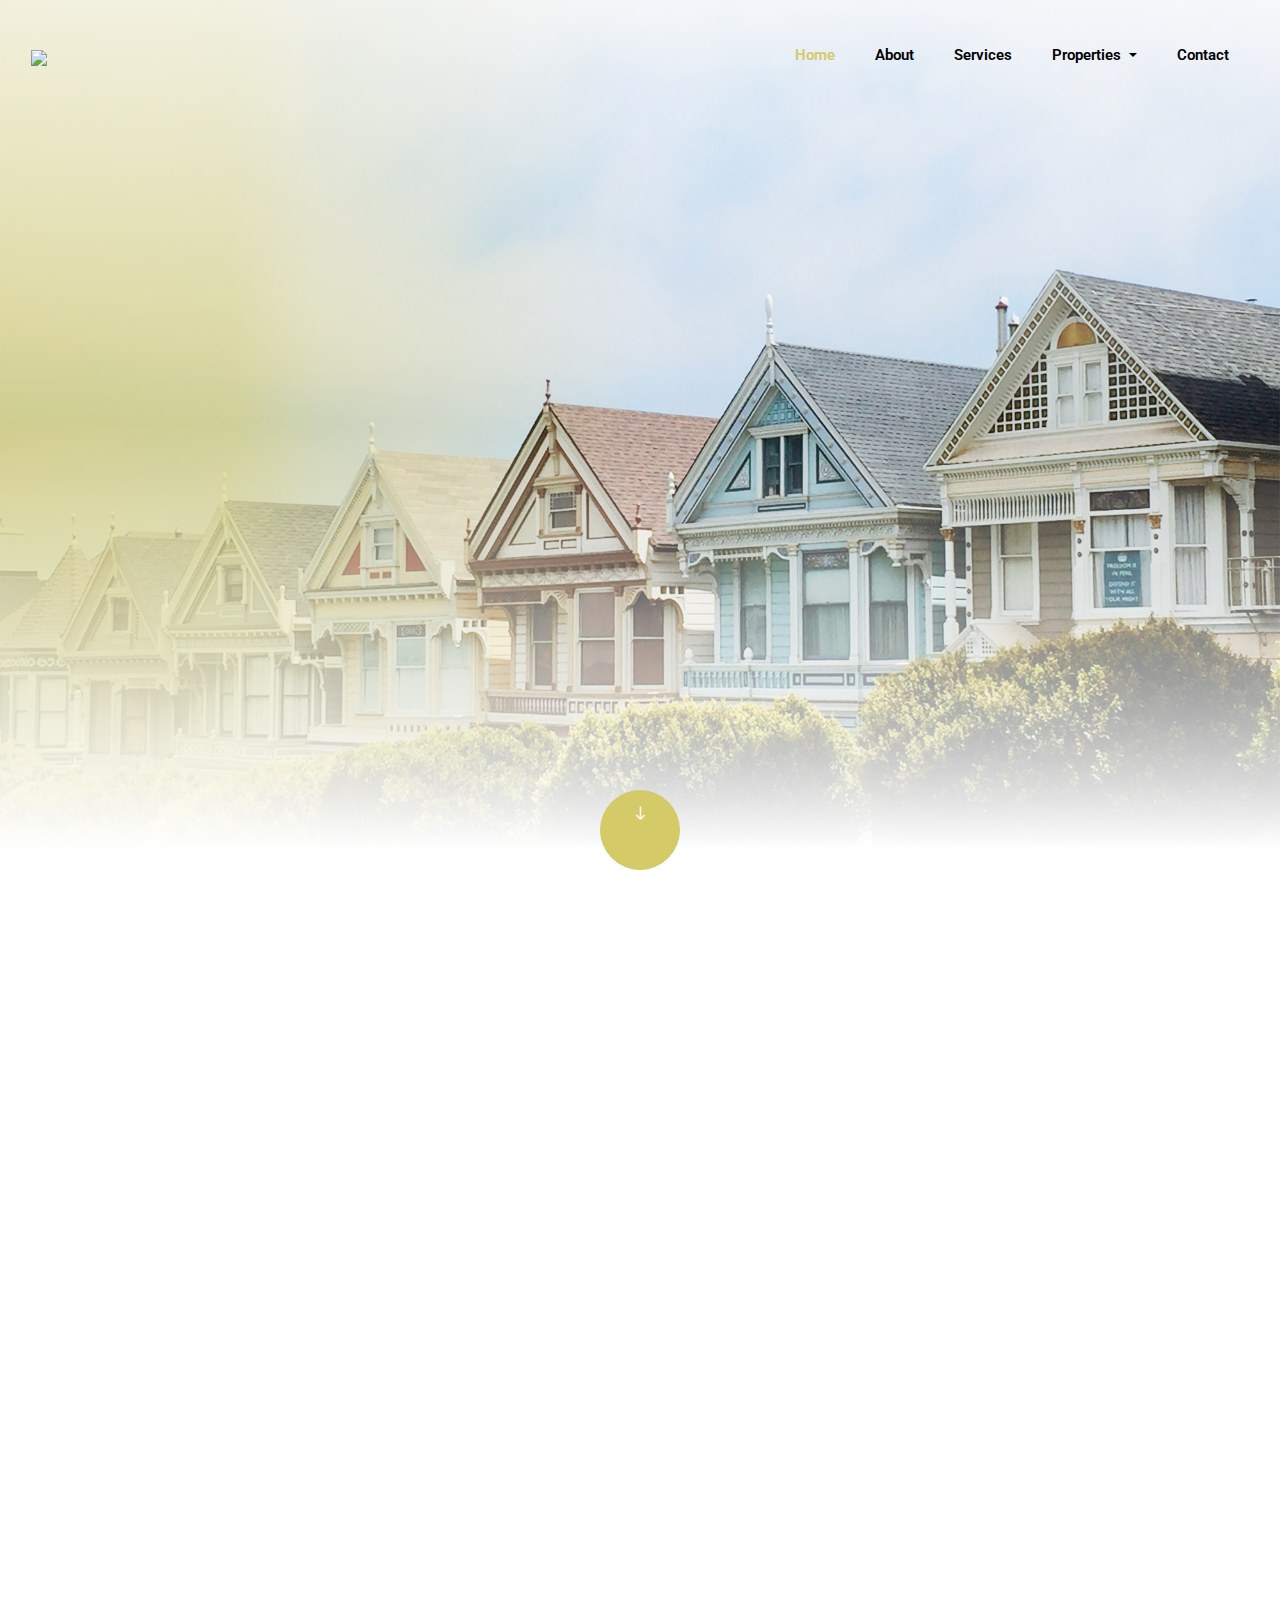
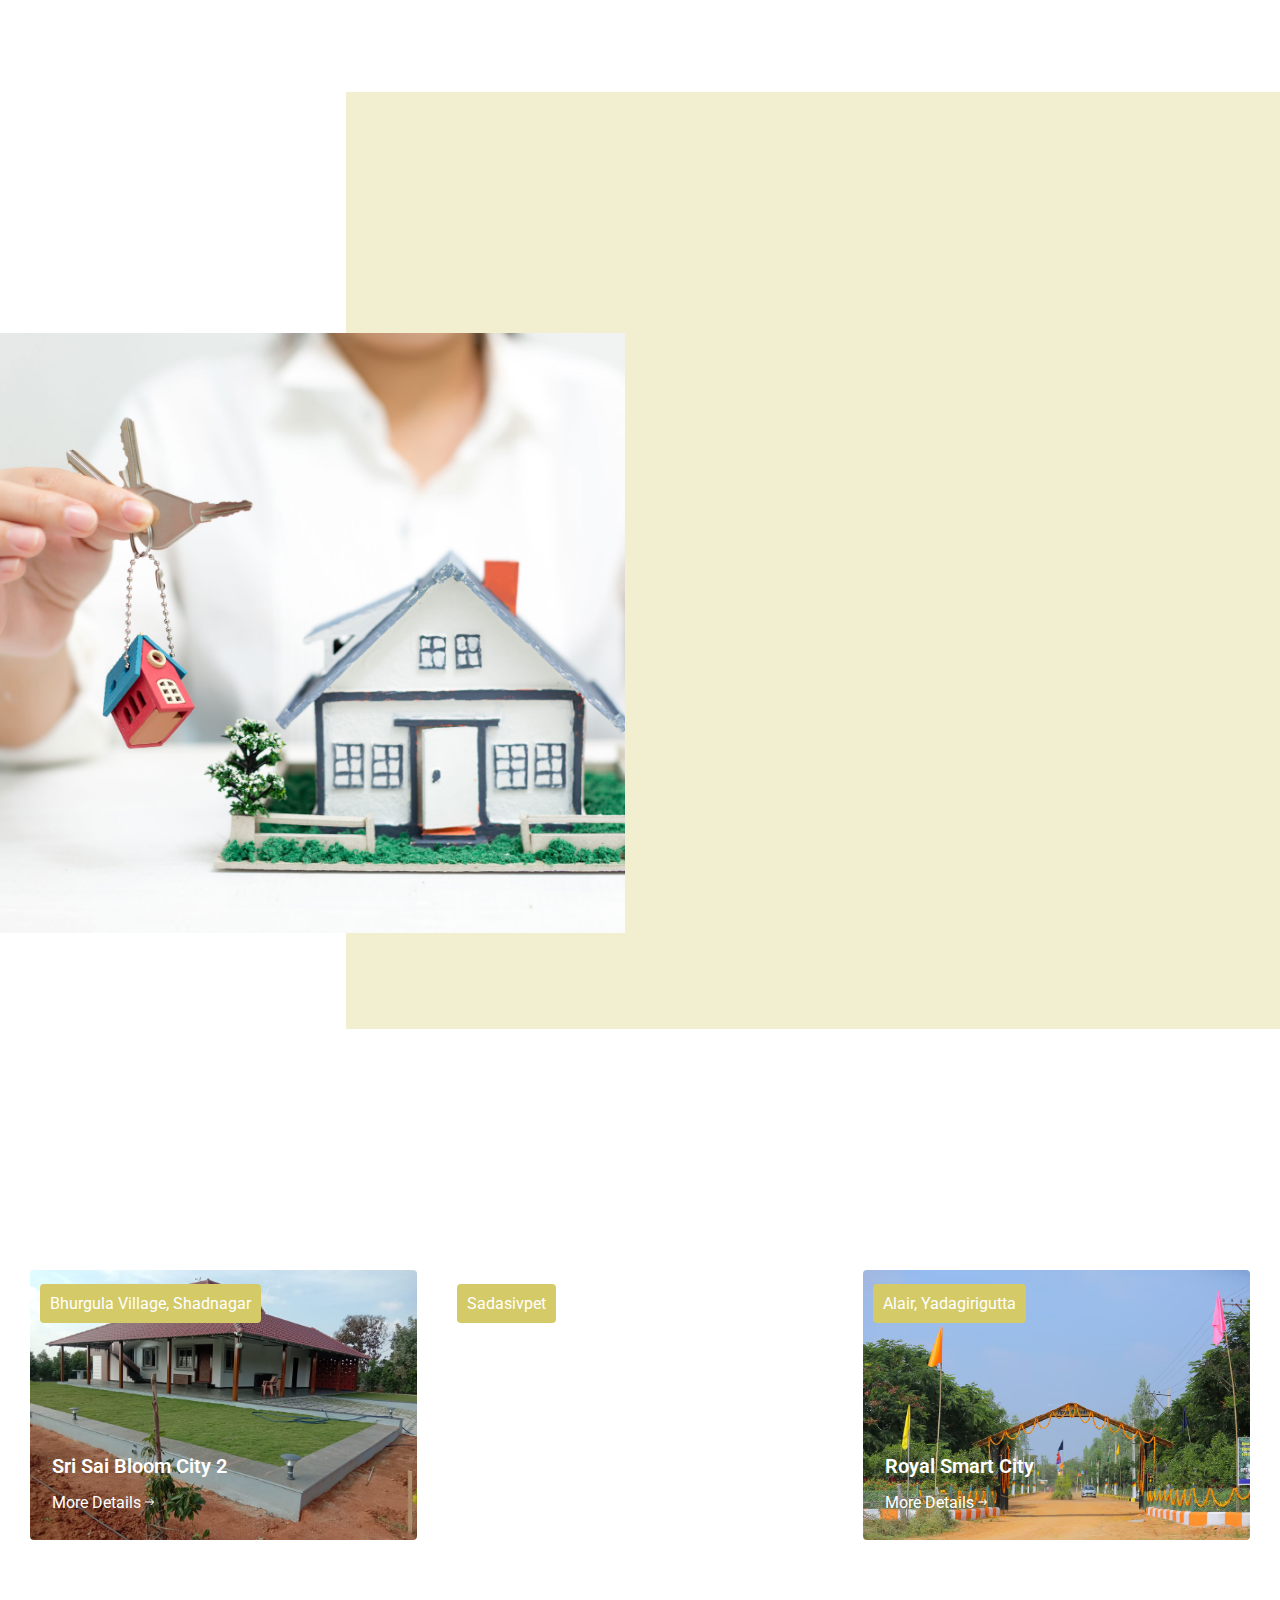
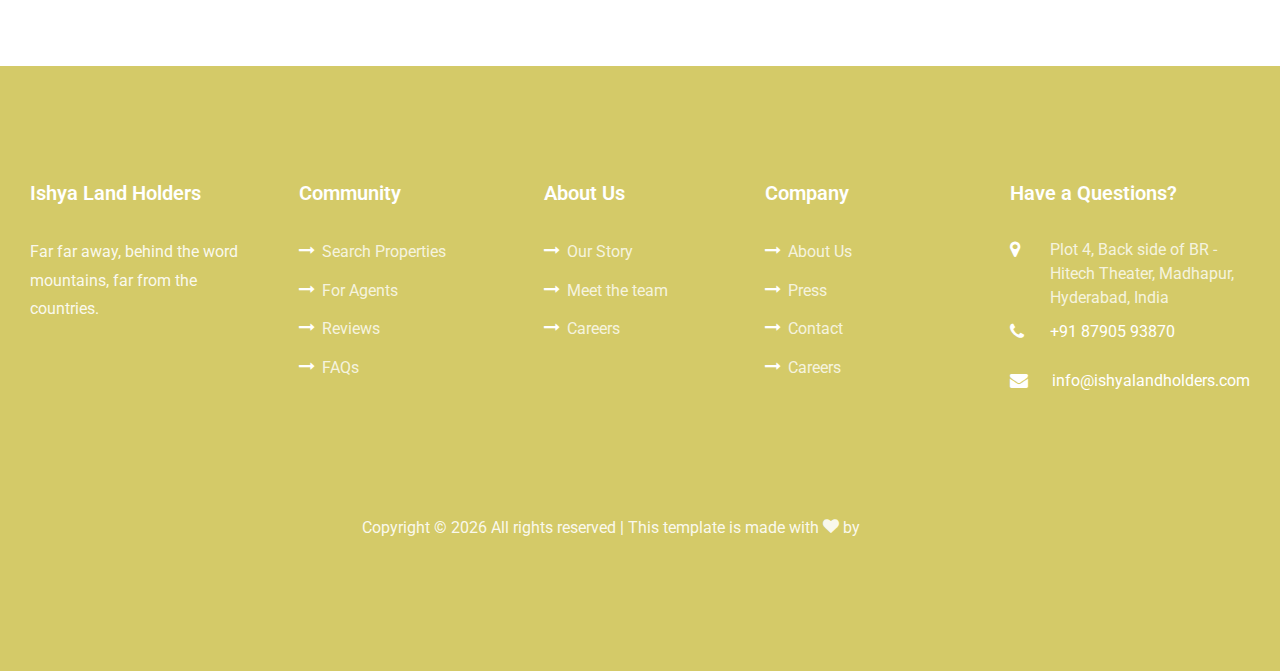
==== commit ea0d88ab: "Add files via upload" ====
--- a/index.html
+++ b/index.html
@@ -36,7 +36,7 @@
 	<nav class="navbar navbar-expand-lg navbar-dark ftco_navbar bg-dark ftco-navbar-light" id="ftco-navbar">
 		<div class="container">
 			<a class="navbar-brand" href="index.html">
-				<img src="images/ishya-trans.png" style="width: 20%; height: auto;">
+				<img src="images/Ishya logo-3.png" style="width: 20%; height: auto;">
 			</a>
 			<button class="navbar-toggler" type="button" data-toggle="collapse" data-target="#ftco-nav"
 				aria-controls="ftco-nav" aria-expanded="false" aria-label="Toggle navigation">
@@ -48,7 +48,7 @@
 					<li class="nav-item active"><a href="index.html" class="nav-link">Home</a></li>
 					<li class="nav-item"><a href="about.html" class="nav-link">About</a></li>
 					<li class="nav-item"><a href="services.html" class="nav-link">Services</a></li>
-					<li class="nav-item"><a href="agent.html" class="nav-link">Agent</a></li>
+					<!-- <li class="nav-item"><a href="agent.html" class="nav-link">Agent</a></li> -->
 					<!-- <li class="nav-item">
 						<a href="properties.html" class="nav-link">Properties</a>
 					</li> -->
@@ -65,7 +65,7 @@
 							<a class="dropdown-item" href="Nine-West-details.html">Nine West</a>
 						</div>
 					</li>
-					<li class="nav-item"><a href="blog.html" class="nav-link">Blog</a></li>
+					<!-- <li class="nav-item"><a href="blog.html" class="nav-link">Blog</a></li> -->
 					<li class="nav-item"><a href="contact.html" class="nav-link">Contact</a></li>
 				</ul>
 			</div>
@@ -203,7 +203,7 @@
 								class="icon d-flex align-items-center justify-content-center btn-custom">
 								<span class="ion-ios-link"></span>
 							</a>
-							<div class="list-agent d-flex align-items-center">
+							<!-- <div class="list-agent d-flex align-items-center">
 								<a href="#" class="agent-info d-flex align-items-center">
 									<div class="img-2 rounded-circle"
 										style="background-image: url(images/person_1.jpg);"></div>
@@ -219,19 +219,19 @@
 										<span class="ion-ios-eye"><i class="sr-only">Compare</i></span>
 									</a>
 								</div>
-							</div>
-						</div>
-						<div class="text">
-							<p class="price mb-3"><span class="old-price">800,000</span><span
-									class="orig-price">$3,050<small>/mo</small></span></p>
+							</div> -->
+						</div>
+						<div class="text">
+							<!-- <p class="price mb-3"><span class="old-price">800,000</span><span
+									class="orig-price">$3,050<small>/mo</small></span></p> -->
 							<h3 class="mb-0"><a href="sri-sai-bloom-city2-details.html">Sri Sai Bloom City 2</a></h3>
 							<span class="location d-inline-block mb-3"><i class="ion-ios-pin mr-2">
 								</i>X6HQ+HR7, Bhurgula Village,
 								Seriguda Madhurapur, Telangana 509216</span>
 							<ul class="property_list">
-								<li><span class="flaticon-bed"></span>3</li>
-								<li><span class="flaticon-bathtub"></span>2</li>
-								<li><span class="flaticon-floor-plan"></span>165 sq. yard onwards</li>
+								<!-- <li><span class="flaticon-bed"></span>3</li>
+								<li><span class="flaticon-bathtub"></span>2</li> -->
+								<li><span class="flaticon-floor-plan"></span>165 sq. yards onwards</li>
 							</ul>
 						</div>
 					</div>
@@ -244,7 +244,7 @@
 								class="icon d-flex align-items-center justify-content-center btn-custom">
 								<span class="ion-ios-link"></span>
 							</a>
-							<div class="list-agent d-flex align-items-center">
+							<!-- <div class="list-agent d-flex align-items-center">
 								<a href="#" class="agent-info d-flex align-items-center">
 									<div class="img-2 rounded-circle"
 										style="background-image: url(images/person_1.jpg);"></div>
@@ -260,18 +260,18 @@
 										<span class="ion-ios-eye"><i class="sr-only">Compare</i></span>
 									</a>
 								</div>
-							</div>
-						</div>
-						<div class="text">
-							<p class="price mb-3"><span class="old-price">800,000</span><span
-									class="orig-price">$3,050<small>/mo</small></span></p>
+							</div> -->
+						</div>
+						<div class="text">
+							<!-- <p class="price mb-3"><span class="old-price">800,000</span><span
+									class="orig-price">$3,050<small>/mo</small></span></p> -->
 							<h3 class="mb-0"><a href="Nine-West-details.html">Nine West</a></h3>
 							<span class="location d-inline-block mb-3"><i class="ion-ios-pin mr-2"></i>
 								Nine West, Atmakur, road, Sadasivpet, Telangana 502291</span>
 							<ul class="property_list">
-								<li><span class="flaticon-bed"></span>3</li>
-								<li><span class="flaticon-bathtub"></span>2</li>
-								<li><span class="flaticon-floor-plan"></span>1,878 sqft</li>
+								<!-- <li><span class="flaticon-bed"></span>3</li>
+								<li><span class="flaticon-bathtub"></span>2</li> -->
+								<li><span class="flaticon-floor-plan"></span>1,878. sqft onwards</li>
 							</ul>
 						</div>
 					</div>
@@ -284,7 +284,7 @@
 								class="icon d-flex align-items-center justify-content-center btn-custom">
 								<span class="ion-ios-link"></span>
 							</a>
-							<div class="list-agent d-flex align-items-center">
+							<!-- <div class="list-agent d-flex align-items-center">
 								<a href="#" class="agent-info d-flex align-items-center">
 									<div class="img-2 rounded-circle"
 										style="background-image: url(images/person_1.jpg);"></div>
@@ -300,24 +300,24 @@
 										<span class="ion-ios-eye"><i class="sr-only">Compare</i></span>
 									</a>
 								</div>
-							</div>
-						</div>
-						<div class="text">
-							<p class="price mb-3"><span class="old-price">800,000</span><span
-									class="orig-price">$3,050<small>/mo</small></span></p>
+							</div> -->
+						</div>
+						<div class="text">
+							<!-- <p class="price mb-3"><span class="old-price">800,000</span><span
+									class="orig-price">$3,050<small>/mo</small></span></p> -->
 							<h3 class="mb-0"><a href="Royal-Smart-City-Details.html">Royal Smart City</a></h3>
 							<span class="location d-inline-block mb-3"><i class="ion-ios-pin mr-2"></i>
 								Alair, Yadagirigutta, Hyderabad, Telangana 508101</span>
 							<ul class="property_list">
-								<li><span class="flaticon-bed"></span>3</li>
-								<li><span class="flaticon-bathtub"></span>2</li>
-								<li><span class="flaticon-floor-plan"></span>1,878 sqft</li>
+								<!-- <li><span class="flaticon-bed"></span>3</li>
+								<li><span class="flaticon-bathtub"></span>2</li> -->
+								<li><span class="flaticon-floor-plan"></span>1,878 sqft. onwards </li>
 							</ul>
 						</div>
 					</div>
 				</div>
 
-				<div class="col-md-4">
+				<!-- <div class="col-md-4">
 					<div class="property-wrap ftco-animate">
 						<div class="img d-flex align-items-center justify-content-center"
 							style="background-image: url(images/work-4.jpg);">
@@ -356,8 +356,8 @@
 							</ul>
 						</div>
 					</div>
-				</div>
-				<div class="col-md-4">
+				</div> -->
+				<!-- <div class="col-md-4">
 					<div class="property-wrap ftco-animate">
 						<div class="img d-flex align-items-center justify-content-center"
 							style="background-image: url(images/work-5.jpg);">
@@ -396,8 +396,8 @@
 							</ul>
 						</div>
 					</div>
-				</div>
-				<div class="col-md-4">
+				</div> -->
+				<!-- <div class="col-md-4">
 					<div class="property-wrap ftco-animate">
 						<div class="img d-flex align-items-center justify-content-center"
 							style="background-image: url(images/work-6.jpg);">
@@ -436,7 +436,7 @@
 							</ul>
 						</div>
 					</div>
-				</div>
+				</div> -->
 			</div>
 		</div>
 	</section>
@@ -447,7 +447,7 @@
 			<div class="row justify-content-center">
 				<div class="col-md-12 heading-section text-center ftco-animate mb-5">
 					<span class="subheading">Services</span>
-					<h2 class="mb-2">Why Choose Us?</h2>
+					<h2 class="mb-2">Why Choose Ishya Landholders?</h2>
 				</div>
 			</div>
 		</div>
@@ -463,9 +463,9 @@
 									<div class="icon d-flex justify-content-center align-items-center"><span
 											class="flaticon-piggy-bank"></span></div>
 									<div class="media-body pl-4">
-										<h3>No Downpayment</h3>
-										<p>A small river named Duden flows by their place and supplies it with the
-											necessary regelialia.</p>
+										<h3>Tech-Savvy Solutions</h3>
+										<p>Our software expertise allows us to offer innovative solutions that
+											streamline the real estate process, saving you time and hassle.</p>
 									</div>
 								</div>
 							</div>
@@ -474,9 +474,9 @@
 									<div class="icon d-flex justify-content-center align-items-center"><span
 											class="flaticon-wallet"></span></div>
 									<div class="media-body pl-4">
-										<h3>All Cash Offer</h3>
-										<p>A small river named Duden flows by their place and supplies it with the
-											necessary regelialia.</p>
+										<h3>Dedicated Team</h3>
+										<p>With a team of passionate professionals by your side, you can rest assured
+											that your real estate goals are in good hands.</p>
 									</div>
 								</div>
 							</div>
@@ -485,9 +485,9 @@
 									<div class="icon d-flex justify-content-center align-items-center"><span
 											class="flaticon-file"></span></div>
 									<div class="media-body pl-4">
-										<h3>Experts in Your Corner</h3>
-										<p>A small river named Duden flows by their place and supplies it with the
-											necessary regelialia.</p>
+										<h3>Customer Satisfaction</h3>
+										<p>Your satisfaction is our top priority. We'll go above and beyond to ensure
+											that your experience with us is positive and rewarding.</p>
 									</div>
 								</div>
 							</div>
@@ -496,9 +496,10 @@
 									<div class="icon d-flex justify-content-center align-items-center"><span
 											class="flaticon-locked"></span></div>
 									<div class="media-body pl-4">
-										<h3>Locked in Pricing</h3>
-										<p>A small river named Duden flows by their place and supplies it with the
-											necessary regelialia.</p>
+										<h3>Lock Your Pricing</h3>
+										<p>Lock in Your Price Today! Don't miss out on the perfect Plot. Secure your dream property at today's 
+											price with our locked-in pricing feature. Say goodbye to market fluctuations and uncertainty. Act now to 
+											guarantee your future without worrying about rising costs. Explore our listings and lock in your price today!</p>
 									</div>
 								</div>
 							</div>
@@ -509,7 +510,7 @@
 		</div>
 	</section>
 
-	<section class="ftco-counter ftco-section img" id="section-counter">
+	<!-- <section class="ftco-counter ftco-section img" id="section-counter">
 		<div class="overlay"></div>
 		<div class="container">
 			<div class="row">
@@ -547,7 +548,7 @@
 				</div>
 			</div>
 		</div>
-	</section>
+	</section> -->
 
 	<section class="ftco-section">
 		<div class="container">
@@ -597,7 +598,7 @@
 						</div>
 					</div>
 				</div>
-				<div class="col-md-4">
+				<!-- <div class="col-md-4">
 					<div class="listing-wrap img rounded d-flex align-items-end"
 						style="background-image: url(images/listing-4.jpg);">
 						<div class="location">
@@ -609,8 +610,8 @@
 									class="ion-ios-arrow-round-forward"></span></a>
 						</div>
 					</div>
-				</div>
-				<div class="col-md-4">
+				</div> -->
+				<!-- <div class="col-md-4">
 					<div class="listing-wrap img rounded d-flex align-items-end"
 						style="background-image: url(images/listing-5.jpg);">
 						<div class="location">
@@ -622,8 +623,8 @@
 									class="ion-ios-arrow-round-forward"></span></a>
 						</div>
 					</div>
-				</div>
-				<div class="col-md-4">
+				</div> -->
+				<!-- <div class="col-md-4">
 					<div class="listing-wrap img rounded d-flex align-items-end"
 						style="background-image: url(images/listing-6.jpg);">
 						<div class="location">
@@ -635,12 +636,12 @@
 									class="ion-ios-arrow-round-forward"></span></a>
 						</div>
 					</div>
-				</div>
+				</div> -->
 			</div>
 		</div>
 	</section>
 
-	<section class="ftco-section testimony-section bg-light">
+	<!-- <section class="ftco-section testimony-section bg-light">
 		<div class="container">
 			<div class="row justify-content-center mb-5">
 				<div class="col-md-7 text-center heading-section ftco-animate">
@@ -730,9 +731,9 @@
 				</div>
 			</div>
 		</div>
-	</section>
-
-	<section class="ftco-section ftco-agent">
+	</section> -->
+
+	<!-- <section class="ftco-section ftco-agent">
 		<div class="container">
 			<div class="row justify-content-center pb-5">
 				<div class="col-md-12 heading-section text-center ftco-animate">
@@ -865,7 +866,7 @@
 				</div>
 			</div>
 		</div>
-	</section>
+	</section> -->
 
 	<footer class="ftco-footer ftco-section">
 		<div class="container">
--- a/css/flaticon.css
+++ b/css/flaticon.css
@@ -0,0 +1,45 @@
+	/*
+  	Flaticon icon font: Flaticon
+  	Creation date: 04/01/2019 13:45
+  	*/
+
+
+@font-face {
+  font-family: "Flaticon";
+  src: url("../fonts/flaticon/font/Flaticon.eot");
+  src: url("../fonts/flaticon/font/Flaticon.eot?#iefix") format("embedded-opentype"),
+       url("../fonts/flaticon/font/Flaticon.woff") format("woff"),
+       url("../fonts/flaticon/font/Flaticon.ttf") format("truetype"),
+       url("../fonts/flaticon/font/Flaticon.svg#Flaticon") format("svg");
+  font-weight: normal;
+  font-style: normal;
+}
+
+@media screen and (-webkit-min-device-pixel-ratio:0) {
+  @font-face {
+    font-family: "Flaticon";
+    src: url("../fonts/flaticon/font/Flaticon.svg#Flaticon") format("svg");
+  }
+}
+
+[class^="flaticon-"]:before, [class*=" flaticon-"]:before,
+[class^="flaticon-"]:after, [class*=" flaticon-"]:after {   
+  font-family: Flaticon;
+  font-style: normal;
+  font-weight: normal;
+  font-variant: normal;
+  text-transform: none;
+  line-height: 1;
+
+  /* Better Font Rendering =========== */
+  -webkit-font-smoothing: antialiased;
+  -moz-osx-font-smoothing: grayscale;
+}
+
+.flaticon-piggy-bank:before { content: "\f100"; }
+.flaticon-wallet:before { content: "\f101"; }
+.flaticon-file:before { content: "\f102"; }
+.flaticon-locked:before { content: "\f103"; }
+.flaticon-bed:before { content: "\f104"; }
+.flaticon-bathtub:before { content: "\f105"; }
+.flaticon-floor-plan:before { content: "\f106"; }--- a/css/icomoon.css
+++ b/css/icomoon.css
@@ -0,0 +1,4919 @@
+@font-face {
+  font-family: 'icomoon';
+  src:  url('../fonts/icomoon/icomoon.eot?6tt51o');
+  src:  url('../fonts/icomoon/icomoon.eot?6tt51o#iefix') format('embedded-opentype'),
+    url('../fonts/icomoon/icomoon.ttf?6tt51o') format('truetype'),
+    url('../fonts/icomoon/icomoon.woff?6tt51o') format('woff'),
+    url('../fonts/icomoon/icomoon.svg?6tt51o#icomoon') format('svg');
+  font-weight: normal;
+  font-style: normal;
+}
+
+[class^="icon-"], [class*=" icon-"] {
+  /* use !important to prevent issues with browser extensions that change fonts */
+  font-family: 'icomoon' !important;
+  speak: none;
+  font-style: normal;
+  font-weight: normal;
+  font-variant: normal;
+  text-transform: none;
+  line-height: 1;
+
+  /* Better Font Rendering =========== */
+  -webkit-font-smoothing: antialiased;
+  -moz-osx-font-smoothing: grayscale;
+}
+
+.icon-asterisk:before {
+  content: "\f069";
+}
+.icon-plus:before {
+  content: "\f067";
+}
+.icon-question:before {
+  content: "\f128";
+}
+.icon-minus:before {
+  content: "\f068";
+}
+.icon-glass:before {
+  content: "\f000";
+}
+.icon-music:before {
+  content: "\f001";
+}
+.icon-search:before {
+  content: "\f002";
+}
+.icon-envelope-o:before {
+  content: "\f003";
+}
+.icon-heart:before {
+  content: "\f004";
+}
+.icon-star:before {
+  content: "\f005";
+}
+.icon-star-o:before {
+  content: "\f006";
+}
+.icon-user:before {
+  content: "\f007";
+}
+.icon-film:before {
+  content: "\f008";
+}
+.icon-th-large:before {
+  content: "\f009";
+}
+.icon-th:before {
+  content: "\f00a";
+}
+.icon-th-list:before {
+  content: "\f00b";
+}
+.icon-check:before {
+  content: "\f00c";
+}
+.icon-close:before {
+  content: "\f00d";
+}
+.icon-remove:before {
+  content: "\f00d";
+}
+.icon-times:before {
+  content: "\f00d";
+}
+.icon-search-plus:before {
+  content: "\f00e";
+}
+.icon-search-minus:before {
+  content: "\f010";
+}
+.icon-power-off:before {
+  content: "\f011";
+}
+.icon-signal:before {
+  content: "\f012";
+}
+.icon-cog:before {
+  content: "\f013";
+}
+.icon-gear:before {
+  content: "\f013";
+}
+.icon-trash-o:before {
+  content: "\f014";
+}
+.icon-home:before {
+  content: "\f015";
+}
+.icon-file-o:before {
+  content: "\f016";
+}
+.icon-clock-o:before {
+  content: "\f017";
+}
+.icon-road:before {
+  content: "\f018";
+}
+.icon-download:before {
+  content: "\f019";
+}
+.icon-arrow-circle-o-down:before {
+  content: "\f01a";
+}
+.icon-arrow-circle-o-up:before {
+  content: "\f01b";
+}
+.icon-inbox:before {
+  content: "\f01c";
+}
+.icon-play-circle-o:before {
+  content: "\f01d";
+}
+.icon-repeat:before {
+  content: "\f01e";
+}
+.icon-rotate-right:before {
+  content: "\f01e";
+}
+.icon-refresh:before {
+  content: "\f021";
+}
+.icon-list-alt:before {
+  content: "\f022";
+}
+.icon-lock:before {
+  content: "\f023";
+}
+.icon-flag:before {
+  content: "\f024";
+}
+.icon-headphones:before {
+  content: "\f025";
+}
+.icon-volume-off:before {
+  content: "\f026";
+}
+.icon-volume-down:before {
+  content: "\f027";
+}
+.icon-volume-up:before {
+  content: "\f028";
+}
+.icon-qrcode:before {
+  content: "\f029";
+}
+.icon-barcode:before {
+  content: "\f02a";
+}
+.icon-tag:before {
+  content: "\f02b";
+}
+.icon-tags:before {
+  content: "\f02c";
+}
+.icon-book:before {
+  content: "\f02d";
+}
+.icon-bookmark:before {
+  content: "\f02e";
+}
+.icon-print:before {
+  content: "\f02f";
+}
+.icon-camera:before {
+  content: "\f030";
+}
+.icon-font:before {
+  content: "\f031";
+}
+.icon-bold:before {
+  content: "\f032";
+}
+.icon-italic:before {
+  content: "\f033";
+}
+.icon-text-height:before {
+  content: "\f034";
+}
+.icon-text-width:before {
+  content: "\f035";
+}
+.icon-align-left:before {
+  content: "\f036";
+}
+.icon-align-center:before {
+  content: "\f037";
+}
+.icon-align-right:before {
+  content: "\f038";
+}
+.icon-align-justify:before {
+  content: "\f039";
+}
+.icon-list:before {
+  content: "\f03a";
+}
+.icon-dedent:before {
+  content: "\f03b";
+}
+.icon-outdent:before {
+  content: "\f03b";
+}
+.icon-indent:before {
+  content: "\f03c";
+}
+.icon-video-camera:before {
+  content: "\f03d";
+}
+.icon-image:before {
+  content: "\f03e";
+}
+.icon-photo:before {
+  content: "\f03e";
+}
+.icon-picture-o:before {
+  content: "\f03e";
+}
+.icon-pencil:before {
+  content: "\f040";
+}
+.icon-map-marker:before {
+  content: "\f041";
+}
+.icon-adjust:before {
+  content: "\f042";
+}
+.icon-tint:before {
+  content: "\f043";
+}
+.icon-edit:before {
+  content: "\f044";
+}
+.icon-pencil-square-o:before {
+  content: "\f044";
+}
+.icon-share-square-o:before {
+  content: "\f045";
+}
+.icon-check-square-o:before {
+  content: "\f046";
+}
+.icon-arrows:before {
+  content: "\f047";
+}
+.icon-step-backward:before {
+  content: "\f048";
+}
+.icon-fast-backward:before {
+  content: "\f049";
+}
+.icon-backward:before {
+  content: "\f04a";
+}
+.icon-play:before {
+  content: "\f04b";
+}
+.icon-pause:before {
+  content: "\f04c";
+}
+.icon-stop:before {
+  content: "\f04d";
+}
+.icon-forward:before {
+  content: "\f04e";
+}
+.icon-fast-forward:before {
+  content: "\f050";
+}
+.icon-step-forward:before {
+  content: "\f051";
+}
+.icon-eject:before {
+  content: "\f052";
+}
+.icon-chevron-left:before {
+  content: "\f053";
+}
+.icon-chevron-right:before {
+  content: "\f054";
+}
+.icon-plus-circle:before {
+  content: "\f055";
+}
+.icon-minus-circle:before {
+  content: "\f056";
+}
+.icon-times-circle:before {
+  content: "\f057";
+}
+.icon-check-circle:before {
+  content: "\f058";
+}
+.icon-question-circle:before {
+  content: "\f059";
+}
+.icon-info-circle:before {
+  content: "\f05a";
+}
+.icon-crosshairs:before {
+  content: "\f05b";
+}
+.icon-times-circle-o:before {
+  content: "\f05c";
+}
+.icon-check-circle-o:before {
+  content: "\f05d";
+}
+.icon-ban:before {
+  content: "\f05e";
+}
+.icon-arrow-left:before {
+  content: "\f060";
+}
+.icon-arrow-right:before {
+  content: "\f061";
+}
+.icon-arrow-up:before {
+  content: "\f062";
+}
+.icon-arrow-down:before {
+  content: "\f063";
+}
+.icon-mail-forward:before {
+  content: "\f064";
+}
+.icon-share:before {
+  content: "\f064";
+}
+.icon-expand:before {
+  content: "\f065";
+}
+.icon-compress:before {
+  content: "\f066";
+}
+.icon-exclamation-circle:before {
+  content: "\f06a";
+}
+.icon-gift:before {
+  content: "\f06b";
+}
+.icon-leaf:before {
+  content: "\f06c";
+}
+.icon-fire:before {
+  content: "\f06d";
+}
+.icon-eye:before {
+  content: "\f06e";
+}
+.icon-eye-slash:before {
+  content: "\f070";
+}
+.icon-exclamation-triangle:before {
+  content: "\f071";
+}
+.icon-warning:before {
+  content: "\f071";
+}
+.icon-plane:before {
+  content: "\f072";
+}
+.icon-calendar:before {
+  content: "\f073";
+}
+.icon-random:before {
+  content: "\f074";
+}
+.icon-comment:before {
+  content: "\f075";
+}
+.icon-magnet:before {
+  content: "\f076";
+}
+.icon-chevron-up:before {
+  content: "\f077";
+}
+.icon-chevron-down:before {
+  content: "\f078";
+}
+.icon-retweet:before {
+  content: "\f079";
+}
+.icon-shopping-cart:before {
+  content: "\f07a";
+}
+.icon-folder:before {
+  content: "\f07b";
+}
+.icon-folder-open:before {
+  content: "\f07c";
+}
+.icon-arrows-v:before {
+  content: "\f07d";
+}
+.icon-arrows-h:before {
+  content: "\f07e";
+}
+.icon-bar-chart:before {
+  content: "\f080";
+}
+.icon-bar-chart-o:before {
+  content: "\f080";
+}
+.icon-twitter-square:before {
+  content: "\f081";
+}
+.icon-facebook-square:before {
+  content: "\f082";
+}
+.icon-camera-retro:before {
+  content: "\f083";
+}
+.icon-key:before {
+  content: "\f084";
+}
+.icon-cogs:before {
+  content: "\f085";
+}
+.icon-gears:before {
+  content: "\f085";
+}
+.icon-comments:before {
+  content: "\f086";
+}
+.icon-thumbs-o-up:before {
+  content: "\f087";
+}
+.icon-thumbs-o-down:before {
+  content: "\f088";
+}
+.icon-star-half:before {
+  content: "\f089";
+}
+.icon-heart-o:before {
+  content: "\f08a";
+}
+.icon-sign-out:before {
+  content: "\f08b";
+}
+.icon-linkedin-square:before {
+  content: "\f08c";
+}
+.icon-thumb-tack:before {
+  content: "\f08d";
+}
+.icon-external-link:before {
+  content: "\f08e";
+}
+.icon-sign-in:before {
+  content: "\f090";
+}
+.icon-trophy:before {
+  content: "\f091";
+}
+.icon-github-square:before {
+  content: "\f092";
+}
+.icon-upload:before {
+  content: "\f093";
+}
+.icon-lemon-o:before {
+  content: "\f094";
+}
+.icon-phone:before {
+  content: "\f095";
+}
+.icon-square-o:before {
+  content: "\f096";
+}
+.icon-bookmark-o:before {
+  content: "\f097";
+}
+.icon-phone-square:before {
+  content: "\f098";
+}
+.icon-twitter:before {
+  content: "\f099";
+}
+.icon-facebook:before {
+  content: "\f09a";
+}
+.icon-facebook-f:before {
+  content: "\f09a";
+}
+.icon-github:before {
+  content: "\f09b";
+}
+.icon-unlock:before {
+  content: "\f09c";
+}
+.icon-credit-card:before {
+  content: "\f09d";
+}
+.icon-feed:before {
+  content: "\f09e";
+}
+.icon-rss:before {
+  content: "\f09e";
+}
+.icon-hdd-o:before {
+  content: "\f0a0";
+}
+.icon-bullhorn:before {
+  content: "\f0a1";
+}
+.icon-bell-o:before {
+  content: "\f0a2";
+}
+.icon-certificate:before {
+  content: "\f0a3";
+}
+.icon-hand-o-right:before {
+  content: "\f0a4";
+}
+.icon-hand-o-left:before {
+  content: "\f0a5";
+}
+.icon-hand-o-up:before {
+  content: "\f0a6";
+}
+.icon-hand-o-down:before {
+  content: "\f0a7";
+}
+.icon-arrow-circle-left:before {
+  content: "\f0a8";
+}
+.icon-arrow-circle-right:before {
+  content: "\f0a9";
+}
+.icon-arrow-circle-up:before {
+  content: "\f0aa";
+}
+.icon-arrow-circle-down:before {
+  content: "\f0ab";
+}
+.icon-globe:before {
+  content: "\f0ac";
+}
+.icon-wrench:before {
+  content: "\f0ad";
+}
+.icon-tasks:before {
+  content: "\f0ae";
+}
+.icon-filter:before {
+  content: "\f0b0";
+}
+.icon-briefcase:before {
+  content: "\f0b1";
+}
+.icon-arrows-alt:before {
+  content: "\f0b2";
+}
+.icon-group:before {
+  content: "\f0c0";
+}
+.icon-users:before {
+  content: "\f0c0";
+}
+.icon-chain:before {
+  content: "\f0c1";
+}
+.icon-link:before {
+  content: "\f0c1";
+}
+.icon-cloud:before {
+  content: "\f0c2";
+}
+.icon-flask:before {
+  content: "\f0c3";
+}
+.icon-cut:before {
+  content: "\f0c4";
+}
+.icon-scissors:before {
+  content: "\f0c4";
+}
+.icon-copy:before {
+  content: "\f0c5";
+}
+.icon-files-o:before {
+  content: "\f0c5";
+}
+.icon-paperclip:before {
+  content: "\f0c6";
+}
+.icon-floppy-o:before {
+  content: "\f0c7";
+}
+.icon-save:before {
+  content: "\f0c7";
+}
+.icon-square:before {
+  content: "\f0c8";
+}
+.icon-bars:before {
+  content: "\f0c9";
+}
+.icon-navicon:before {
+  content: "\f0c9";
+}
+.icon-reorder:before {
+  content: "\f0c9";
+}
+.icon-list-ul:before {
+  content: "\f0ca";
+}
+.icon-list-ol:before {
+  content: "\f0cb";
+}
+.icon-strikethrough:before {
+  content: "\f0cc";
+}
+.icon-underline:before {
+  content: "\f0cd";
+}
+.icon-table:before {
+  content: "\f0ce";
+}
+.icon-magic:before {
+  content: "\f0d0";
+}
+.icon-truck:before {
+  content: "\f0d1";
+}
+.icon-pinterest:before {
+  content: "\f0d2";
+}
+.icon-pinterest-square:before {
+  content: "\f0d3";
+}
+.icon-google-plus-square:before {
+  content: "\f0d4";
+}
+.icon-google-plus:before {
+  content: "\f0d5";
+}
+.icon-money:before {
+  content: "\f0d6";
+}
+.icon-caret-down:before {
+  content: "\f0d7";
+}
+.icon-caret-up:before {
+  content: "\f0d8";
+}
+.icon-caret-left:before {
+  content: "\f0d9";
+}
+.icon-caret-right:before {
+  content: "\f0da";
+}
+.icon-columns:before {
+  content: "\f0db";
+}
+.icon-sort:before {
+  content: "\f0dc";
+}
+.icon-unsorted:before {
+  content: "\f0dc";
+}
+.icon-sort-desc:before {
+  content: "\f0dd";
+}
+.icon-sort-down:before {
+  content: "\f0dd";
+}
+.icon-sort-asc:before {
+  content: "\f0de";
+}
+.icon-sort-up:before {
+  content: "\f0de";
+}
+.icon-envelope:before {
+  content: "\f0e0";
+}
+.icon-linkedin:before {
+  content: "\f0e1";
+}
+.icon-rotate-left:before {
+  content: "\f0e2";
+}
+.icon-undo:before {
+  content: "\f0e2";
+}
+.icon-gavel:before {
+  content: "\f0e3";
+}
+.icon-legal:before {
+  content: "\f0e3";
+}
+.icon-dashboard:before {
+  content: "\f0e4";
+}
+.icon-tachometer:before {
+  content: "\f0e4";
+}
+.icon-comment-o:before {
+  content: "\f0e5";
+}
+.icon-comments-o:before {
+  content: "\f0e6";
+}
+.icon-bolt:before {
+  content: "\f0e7";
+}
+.icon-flash:before {
+  content: "\f0e7";
+}
+.icon-sitemap:before {
+  content: "\f0e8";
+}
+.icon-umbrella:before {
+  content: "\f0e9";
+}
+.icon-clipboard:before {
+  content: "\f0ea";
+}
+.icon-paste:before {
+  content: "\f0ea";
+}
+.icon-lightbulb-o:before {
+  content: "\f0eb";
+}
+.icon-exchange:before {
+  content: "\f0ec";
+}
+.icon-cloud-download:before {
+  content: "\f0ed";
+}
+.icon-cloud-upload:before {
+  content: "\f0ee";
+}
+.icon-user-md:before {
+  content: "\f0f0";
+}
+.icon-stethoscope:before {
+  content: "\f0f1";
+}
+.icon-suitcase:before {
+  content: "\f0f2";
+}
+.icon-bell:before {
+  content: "\f0f3";
+}
+.icon-coffee:before {
+  content: "\f0f4";
+}
+.icon-cutlery:before {
+  content: "\f0f5";
+}
+.icon-file-text-o:before {
+  content: "\f0f6";
+}
+.icon-building-o:before {
+  content: "\f0f7";
+}
+.icon-hospital-o:before {
+  content: "\f0f8";
+}
+.icon-ambulance:before {
+  content: "\f0f9";
+}
+.icon-medkit:before {
+  content: "\f0fa";
+}
+.icon-fighter-jet:before {
+  content: "\f0fb";
+}
+.icon-beer:before {
+  content: "\f0fc";
+}
+.icon-h-square:before {
+  content: "\f0fd";
+}
+.icon-plus-square:before {
+  content: "\f0fe";
+}
+.icon-angle-double-left:before {
+  content: "\f100";
+}
+.icon-angle-double-right:before {
+  content: "\f101";
+}
+.icon-angle-double-up:before {
+  content: "\f102";
+}
+.icon-angle-double-down:before {
+  content: "\f103";
+}
+.icon-angle-left:before {
+  content: "\f104";
+}
+.icon-angle-right:before {
+  content: "\f105";
+}
+.icon-angle-up:before {
+  content: "\f106";
+}
+.icon-angle-down:before {
+  content: "\f107";
+}
+.icon-desktop:before {
+  content: "\f108";
+}
+.icon-laptop:before {
+  content: "\f109";
+}
+.icon-tablet:before {
+  content: "\f10a";
+}
+.icon-mobile:before {
+  content: "\f10b";
+}
+.icon-mobile-phone:before {
+  content: "\f10b";
+}
+.icon-circle-o:before {
+  content: "\f10c";
+}
+.icon-quote-left:before {
+  content: "\f10d";
+}
+.icon-quote-right:before {
+  content: "\f10e";
+}
+.icon-spinner:before {
+  content: "\f110";
+}
+.icon-circle:before {
+  content: "\f111";
+}
+.icon-mail-reply:before {
+  content: "\f112";
+}
+.icon-reply:before {
+  content: "\f112";
+}
+.icon-github-alt:before {
+  content: "\f113";
+}
+.icon-folder-o:before {
+  content: "\f114";
+}
+.icon-folder-open-o:before {
+  content: "\f115";
+}
+.icon-smile-o:before {
+  content: "\f118";
+}
+.icon-frown-o:before {
+  content: "\f119";
+}
+.icon-meh-o:before {
+  content: "\f11a";
+}
+.icon-gamepad:before {
+  content: "\f11b";
+}
+.icon-keyboard-o:before {
+  content: "\f11c";
+}
+.icon-flag-o:before {
+  content: "\f11d";
+}
+.icon-flag-checkered:before {
+  content: "\f11e";
+}
+.icon-terminal:before {
+  content: "\f120";
+}
+.icon-code:before {
+  content: "\f121";
+}
+.icon-mail-reply-all:before {
+  content: "\f122";
+}
+.icon-reply-all:before {
+  content: "\f122";
+}
+.icon-star-half-empty:before {
+  content: "\f123";
+}
+.icon-star-half-full:before {
+  content: "\f123";
+}
+.icon-star-half-o:before {
+  content: "\f123";
+}
+.icon-location-arrow:before {
+  content: "\f124";
+}
+.icon-crop:before {
+  content: "\f125";
+}
+.icon-code-fork:before {
+  content: "\f126";
+}
+.icon-chain-broken:before {
+  content: "\f127";
+}
+.icon-unlink:before {
+  content: "\f127";
+}
+.icon-info:before {
+  content: "\f129";
+}
+.icon-exclamation:before {
+  content: "\f12a";
+}
+.icon-superscript:before {
+  content: "\f12b";
+}
+.icon-subscript:before {
+  content: "\f12c";
+}
+.icon-eraser:before {
+  content: "\f12d";
+}
+.icon-puzzle-piece:before {
+  content: "\f12e";
+}
+.icon-microphone:before {
+  content: "\f130";
+}
+.icon-microphone-slash:before {
+  content: "\f131";
+}
+.icon-shield:before {
+  content: "\f132";
+}
+.icon-calendar-o:before {
+  content: "\f133";
+}
+.icon-fire-extinguisher:before {
+  content: "\f134";
+}
+.icon-rocket:before {
+  content: "\f135";
+}
+.icon-maxcdn:before {
+  content: "\f136";
+}
+.icon-chevron-circle-left:before {
+  content: "\f137";
+}
+.icon-chevron-circle-right:before {
+  content: "\f138";
+}
+.icon-chevron-circle-up:before {
+  content: "\f139";
+}
+.icon-chevron-circle-down:before {
+  content: "\f13a";
+}
+.icon-html5:before {
+  content: "\f13b";
+}
+.icon-css3:before {
+  content: "\f13c";
+}
+.icon-anchor:before {
+  content: "\f13d";
+}
+.icon-unlock-alt:before {
+  content: "\f13e";
+}
+.icon-bullseye:before {
+  content: "\f140";
+}
+.icon-ellipsis-h:before {
+  content: "\f141";
+}
+.icon-ellipsis-v:before {
+  content: "\f142";
+}
+.icon-rss-square:before {
+  content: "\f143";
+}
+.icon-play-circle:before {
+  content: "\f144";
+}
+.icon-ticket:before {
+  content: "\f145";
+}
+.icon-minus-square:before {
+  content: "\f146";
+}
+.icon-minus-square-o:before {
+  content: "\f147";
+}
+.icon-level-up:before {
+  content: "\f148";
+}
+.icon-level-down:before {
+  content: "\f149";
+}
+.icon-check-square:before {
+  content: "\f14a";
+}
+.icon-pencil-square:before {
+  content: "\f14b";
+}
+.icon-external-link-square:before {
+  content: "\f14c";
+}
+.icon-share-square:before {
+  content: "\f14d";
+}
+.icon-compass:before {
+  content: "\f14e";
+}
+.icon-caret-square-o-down:before {
+  content: "\f150";
+}
+.icon-toggle-down:before {
+  content: "\f150";
+}
+.icon-caret-square-o-up:before {
+  content: "\f151";
+}
+.icon-toggle-up:before {
+  content: "\f151";
+}
+.icon-caret-square-o-right:before {
+  content: "\f152";
+}
+.icon-toggle-right:before {
+  content: "\f152";
+}
+.icon-eur:before {
+  content: "\f153";
+}
+.icon-euro:before {
+  content: "\f153";
+}
+.icon-gbp:before {
+  content: "\f154";
+}
+.icon-dollar:before {
+  content: "\f155";
+}
+.icon-usd:before {
+  content: "\f155";
+}
+.icon-inr:before {
+  content: "\f156";
+}
+.icon-rupee:before {
+  content: "\f156";
+}
+.icon-cny:before {
+  content: "\f157";
+}
+.icon-jpy:before {
+  content: "\f157";
+}
+.icon-rmb:before {
+  content: "\f157";
+}
+.icon-yen:before {
+  content: "\f157";
+}
+.icon-rouble:before {
+  content: "\f158";
+}
+.icon-rub:before {
+  content: "\f158";
+}
+.icon-ruble:before {
+  content: "\f158";
+}
+.icon-krw:before {
+  content: "\f159";
+}
+.icon-won:before {
+  content: "\f159";
+}
+.icon-bitcoin:before {
+  content: "\f15a";
+}
+.icon-btc:before {
+  content: "\f15a";
+}
+.icon-file:before {
+  content: "\f15b";
+}
+.icon-file-text:before {
+  content: "\f15c";
+}
+.icon-sort-alpha-asc:before {
+  content: "\f15d";
+}
+.icon-sort-alpha-desc:before {
+  content: "\f15e";
+}
+.icon-sort-amount-asc:before {
+  content: "\f160";
+}
+.icon-sort-amount-desc:before {
+  content: "\f161";
+}
+.icon-sort-numeric-asc:before {
+  content: "\f162";
+}
+.icon-sort-numeric-desc:before {
+  content: "\f163";
+}
+.icon-thumbs-up:before {
+  content: "\f164";
+}
+.icon-thumbs-down:before {
+  content: "\f165";
+}
+.icon-youtube-square:before {
+  content: "\f166";
+}
+.icon-youtube:before {
+  content: "\f167";
+}
+.icon-xing:before {
+  content: "\f168";
+}
+.icon-xing-square:before {
+  content: "\f169";
+}
+.icon-youtube-play:before {
+  content: "\f16a";
+}
+.icon-dropbox:before {
+  content: "\f16b";
+}
+.icon-stack-overflow:before {
+  content: "\f16c";
+}
+.icon-instagram:before {
+  content: "\f16d";
+}
+.icon-flickr:before {
+  content: "\f16e";
+}
+.icon-adn:before {
+  content: "\f170";
+}
+.icon-bitbucket:before {
+  content: "\f171";
+}
+.icon-bitbucket-square:before {
+  content: "\f172";
+}
+.icon-tumblr:before {
+  content: "\f173";
+}
+.icon-tumblr-square:before {
+  content: "\f174";
+}
+.icon-long-arrow-down:before {
+  content: "\f175";
+}
+.icon-long-arrow-up:before {
+  content: "\f176";
+}
+.icon-long-arrow-left:before {
+  content: "\f177";
+}
+.icon-long-arrow-right:before {
+  content: "\f178";
+}
+.icon-apple:before {
+  content: "\f179";
+}
+.icon-windows:before {
+  content: "\f17a";
+}
+.icon-android:before {
+  content: "\f17b";
+}
+.icon-linux:before {
+  content: "\f17c";
+}
+.icon-dribbble:before {
+  content: "\f17d";
+}
+.icon-skype:before {
+  content: "\f17e";
+}
+.icon-foursquare:before {
+  content: "\f180";
+}
+.icon-trello:before {
+  content: "\f181";
+}
+.icon-female:before {
+  content: "\f182";
+}
+.icon-male:before {
+  content: "\f183";
+}
+.icon-gittip:before {
+  content: "\f184";
+}
+.icon-gratipay:before {
+  content: "\f184";
+}
+.icon-sun-o:before {
+  content: "\f185";
+}
+.icon-moon-o:before {
+  content: "\f186";
+}
+.icon-archive:before {
+  content: "\f187";
+}
+.icon-bug:before {
+  content: "\f188";
+}
+.icon-vk:before {
+  content: "\f189";
+}
+.icon-weibo:before {
+  content: "\f18a";
+}
+.icon-renren:before {
+  content: "\f18b";
+}
+.icon-pagelines:before {
+  content: "\f18c";
+}
+.icon-stack-exchange:before {
+  content: "\f18d";
+}
+.icon-arrow-circle-o-right:before {
+  content: "\f18e";
+}
+.icon-arrow-circle-o-left:before {
+  content: "\f190";
+}
+.icon-caret-square-o-left:before {
+  content: "\f191";
+}
+.icon-toggle-left:before {
+  content: "\f191";
+}
+.icon-dot-circle-o:before {
+  content: "\f192";
+}
+.icon-wheelchair:before {
+  content: "\f193";
+}
+.icon-vimeo-square:before {
+  content: "\f194";
+}
+.icon-try:before {
+  content: "\f195";
+}
+.icon-turkish-lira:before {
+  content: "\f195";
+}
+.icon-plus-square-o:before {
+  content: "\f196";
+}
+.icon-space-shuttle:before {
+  content: "\f197";
+}
+.icon-slack:before {
+  content: "\f198";
+}
+.icon-envelope-square:before {
+  content: "\f199";
+}
+.icon-wordpress:before {
+  content: "\f19a";
+}
+.icon-openid:before {
+  content: "\f19b";
+}
+.icon-bank:before {
+  content: "\f19c";
+}
+.icon-institution:before {
+  content: "\f19c";
+}
+.icon-university:before {
+  content: "\f19c";
+}
+.icon-graduation-cap:before {
+  content: "\f19d";
+}
+.icon-mortar-board:before {
+  content: "\f19d";
+}
+.icon-yahoo:before {
+  content: "\f19e";
+}
+.icon-google:before {
+  content: "\f1a0";
+}
+.icon-reddit:before {
+  content: "\f1a1";
+}
+.icon-reddit-square:before {
+  content: "\f1a2";
+}
+.icon-stumbleupon-circle:before {
+  content: "\f1a3";
+}
+.icon-stumbleupon:before {
+  content: "\f1a4";
+}
+.icon-delicious:before {
+  content: "\f1a5";
+}
+.icon-digg:before {
+  content: "\f1a6";
+}
+.icon-pied-piper-pp:before {
+  content: "\f1a7";
+}
+.icon-pied-piper-alt:before {
+  content: "\f1a8";
+}
+.icon-drupal:before {
+  content: "\f1a9";
+}
+.icon-joomla:before {
+  content: "\f1aa";
+}
+.icon-language:before {
+  content: "\f1ab";
+}
+.icon-fax:before {
+  content: "\f1ac";
+}
+.icon-building:before {
+  content: "\f1ad";
+}
+.icon-child:before {
+  content: "\f1ae";
+}
+.icon-paw:before {
+  content: "\f1b0";
+}
+.icon-spoon:before {
+  content: "\f1b1";
+}
+.icon-cube:before {
+  content: "\f1b2";
+}
+.icon-cubes:before {
+  content: "\f1b3";
+}
+.icon-behance:before {
+  content: "\f1b4";
+}
+.icon-behance-square:before {
+  content: "\f1b5";
+}
+.icon-steam:before {
+  content: "\f1b6";
+}
+.icon-steam-square:before {
+  content: "\f1b7";
+}
+.icon-recycle:before {
+  content: "\f1b8";
+}
+.icon-automobile:before {
+  content: "\f1b9";
+}
+.icon-car:before {
+  content: "\f1b9";
+}
+.icon-cab:before {
+  content: "\f1ba";
+}
+.icon-taxi:before {
+  content: "\f1ba";
+}
+.icon-tree:before {
+  content: "\f1bb";
+}
+.icon-spotify:before {
+  content: "\f1bc";
+}
+.icon-deviantart:before {
+  content: "\f1bd";
+}
+.icon-soundcloud:before {
+  content: "\f1be";
+}
+.icon-database:before {
+  content: "\f1c0";
+}
+.icon-file-pdf-o:before {
+  content: "\f1c1";
+}
+.icon-file-word-o:before {
+  content: "\f1c2";
+}
+.icon-file-excel-o:before {
+  content: "\f1c3";
+}
+.icon-file-powerpoint-o:before {
+  content: "\f1c4";
+}
+.icon-file-image-o:before {
+  content: "\f1c5";
+}
+.icon-file-photo-o:before {
+  content: "\f1c5";
+}
+.icon-file-picture-o:before {
+  content: "\f1c5";
+}
+.icon-file-archive-o:before {
+  content: "\f1c6";
+}
+.icon-file-zip-o:before {
+  content: "\f1c6";
+}
+.icon-file-audio-o:before {
+  content: "\f1c7";
+}
+.icon-file-sound-o:before {
+  content: "\f1c7";
+}
+.icon-file-movie-o:before {
+  content: "\f1c8";
+}
+.icon-file-video-o:before {
+  content: "\f1c8";
+}
+.icon-file-code-o:before {
+  content: "\f1c9";
+}
+.icon-vine:before {
+  content: "\f1ca";
+}
+.icon-codepen:before {
+  content: "\f1cb";
+}
+.icon-jsfiddle:before {
+  content: "\f1cc";
+}
+.icon-life-bouy:before {
+  content: "\f1cd";
+}
+.icon-life-buoy:before {
+  content: "\f1cd";
+}
+.icon-life-ring:before {
+  content: "\f1cd";
+}
+.icon-life-saver:before {
+  content: "\f1cd";
+}
+.icon-support:before {
+  content: "\f1cd";
+}
+.icon-circle-o-notch:before {
+  content: "\f1ce";
+}
+.icon-ra:before {
+  content: "\f1d0";
+}
+.icon-rebel:before {
+  content: "\f1d0";
+}
+.icon-resistance:before {
+  content: "\f1d0";
+}
+.icon-empire:before {
+  content: "\f1d1";
+}
+.icon-ge:before {
+  content: "\f1d1";
+}
+.icon-git-square:before {
+  content: "\f1d2";
+}
+.icon-git:before {
+  content: "\f1d3";
+}
+.icon-hacker-news:before {
+  content: "\f1d4";
+}
+.icon-y-combinator-square:before {
+  content: "\f1d4";
+}
+.icon-yc-square:before {
+  content: "\f1d4";
+}
+.icon-tencent-weibo:before {
+  content: "\f1d5";
+}
+.icon-qq:before {
+  content: "\f1d6";
+}
+.icon-wechat:before {
+  content: "\f1d7";
+}
+.icon-weixin:before {
+  content: "\f1d7";
+}
+.icon-paper-plane:before {
+  content: "\f1d8";
+}
+.icon-send:before {
+  content: "\f1d8";
+}
+.icon-paper-plane-o:before {
+  content: "\f1d9";
+}
+.icon-send-o:before {
+  content: "\f1d9";
+}
+.icon-history:before {
+  content: "\f1da";
+}
+.icon-circle-thin:before {
+  content: "\f1db";
+}
+.icon-header:before {
+  content: "\f1dc";
+}
+.icon-paragraph:before {
+  content: "\f1dd";
+}
+.icon-sliders:before {
+  content: "\f1de";
+}
+.icon-share-alt:before {
+  content: "\f1e0";
+}
+.icon-share-alt-square:before {
+  content: "\f1e1";
+}
+.icon-bomb:before {
+  content: "\f1e2";
+}
+.icon-futbol-o:before {
+  content: "\f1e3";
+}
+.icon-soccer-ball-o:before {
+  content: "\f1e3";
+}
+.icon-tty:before {
+  content: "\f1e4";
+}
+.icon-binoculars:before {
+  content: "\f1e5";
+}
+.icon-plug:before {
+  content: "\f1e6";
+}
+.icon-slideshare:before {
+  content: "\f1e7";
+}
+.icon-twitch:before {
+  content: "\f1e8";
+}
+.icon-yelp:before {
+  content: "\f1e9";
+}
+.icon-newspaper-o:before {
+  content: "\f1ea";
+}
+.icon-wifi:before {
+  content: "\f1eb";
+}
+.icon-calculator:before {
+  content: "\f1ec";
+}
+.icon-paypal:before {
+  content: "\f1ed";
+}
+.icon-google-wallet:before {
+  content: "\f1ee";
+}
+.icon-cc-visa:before {
+  content: "\f1f0";
+}
+.icon-cc-mastercard:before {
+  content: "\f1f1";
+}
+.icon-cc-discover:before {
+  content: "\f1f2";
+}
+.icon-cc-amex:before {
+  content: "\f1f3";
+}
+.icon-cc-paypal:before {
+  content: "\f1f4";
+}
+.icon-cc-stripe:before {
+  content: "\f1f5";
+}
+.icon-bell-slash:before {
+  content: "\f1f6";
+}
+.icon-bell-slash-o:before {
+  content: "\f1f7";
+}
+.icon-trash:before {
+  content: "\f1f8";
+}
+.icon-copyright:before {
+  content: "\f1f9";
+}
+.icon-at:before {
+  content: "\f1fa";
+}
+.icon-eyedropper:before {
+  content: "\f1fb";
+}
+.icon-paint-brush:before {
+  content: "\f1fc";
+}
+.icon-birthday-cake:before {
+  content: "\f1fd";
+}
+.icon-area-chart:before {
+  content: "\f1fe";
+}
+.icon-pie-chart:before {
+  content: "\f200";
+}
+.icon-line-chart:before {
+  content: "\f201";
+}
+.icon-lastfm:before {
+  content: "\f202";
+}
+.icon-lastfm-square:before {
+  content: "\f203";
+}
+.icon-toggle-off:before {
+  content: "\f204";
+}
+.icon-toggle-on:before {
+  content: "\f205";
+}
+.icon-bicycle:before {
+  content: "\f206";
+}
+.icon-bus:before {
+  content: "\f207";
+}
+.icon-ioxhost:before {
+  content: "\f208";
+}
+.icon-angellist:before {
+  content: "\f209";
+}
+.icon-cc:before {
+  content: "\f20a";
+}
+.icon-ils:before {
+  content: "\f20b";
+}
+.icon-shekel:before {
+  content: "\f20b";
+}
+.icon-sheqel:before {
+  content: "\f20b";
+}
+.icon-meanpath:before {
+  content: "\f20c";
+}
+.icon-buysellads:before {
+  content: "\f20d";
+}
+.icon-connectdevelop:before {
+  content: "\f20e";
+}
+.icon-dashcube:before {
+  content: "\f210";
+}
+.icon-forumbee:before {
+  content: "\f211";
+}
+.icon-leanpub:before {
+  content: "\f212";
+}
+.icon-sellsy:before {
+  content: "\f213";
+}
+.icon-shirtsinbulk:before {
+  content: "\f214";
+}
+.icon-simplybuilt:before {
+  content: "\f215";
+}
+.icon-skyatlas:before {
+  content: "\f216";
+}
+.icon-cart-plus:before {
+  content: "\f217";
+}
+.icon-cart-arrow-down:before {
+  content: "\f218";
+}
+.icon-diamond:before {
+  content: "\f219";
+}
+.icon-ship:before {
+  content: "\f21a";
+}
+.icon-user-secret:before {
+  content: "\f21b";
+}
+.icon-motorcycle:before {
+  content: "\f21c";
+}
+.icon-street-view:before {
+  content: "\f21d";
+}
+.icon-heartbeat:before {
+  content: "\f21e";
+}
+.icon-venus:before {
+  content: "\f221";
+}
+.icon-mars:before {
+  content: "\f222";
+}
+.icon-mercury:before {
+  content: "\f223";
+}
+.icon-intersex:before {
+  content: "\f224";
+}
+.icon-transgender:before {
+  content: "\f224";
+}
+.icon-transgender-alt:before {
+  content: "\f225";
+}
+.icon-venus-double:before {
+  content: "\f226";
+}
+.icon-mars-double:before {
+  content: "\f227";
+}
+.icon-venus-mars:before {
+  content: "\f228";
+}
+.icon-mars-stroke:before {
+  content: "\f229";
+}
+.icon-mars-stroke-v:before {
+  content: "\f22a";
+}
+.icon-mars-stroke-h:before {
+  content: "\f22b";
+}
+.icon-neuter:before {
+  content: "\f22c";
+}
+.icon-genderless:before {
+  content: "\f22d";
+}
+.icon-facebook-official:before {
+  content: "\f230";
+}
+.icon-pinterest-p:before {
+  content: "\f231";
+}
+.icon-whatsapp:before {
+  content: "\f232";
+}
+.icon-server:before {
+  content: "\f233";
+}
+.icon-user-plus:before {
+  content: "\f234";
+}
+.icon-user-times:before {
+  content: "\f235";
+}
+.icon-bed:before {
+  content: "\f236";
+}
+.icon-hotel:before {
+  content: "\f236";
+}
+.icon-viacoin:before {
+  content: "\f237";
+}
+.icon-train:before {
+  content: "\f238";
+}
+.icon-subway:before {
+  content: "\f239";
+}
+.icon-medium:before {
+  content: "\f23a";
+}
+.icon-y-combinator:before {
+  content: "\f23b";
+}
+.icon-yc:before {
+  content: "\f23b";
+}
+.icon-optin-monster:before {
+  content: "\f23c";
+}
+.icon-opencart:before {
+  content: "\f23d";
+}
+.icon-expeditedssl:before {
+  content: "\f23e";
+}
+.icon-battery:before {
+  content: "\f240";
+}
+.icon-battery-4:before {
+  content: "\f240";
+}
+.icon-battery-full:before {
+  content: "\f240";
+}
+.icon-battery-3:before {
+  content: "\f241";
+}
+.icon-battery-three-quarters:before {
+  content: "\f241";
+}
+.icon-battery-2:before {
+  content: "\f242";
+}
+.icon-battery-half:before {
+  content: "\f242";
+}
+.icon-battery-1:before {
+  content: "\f243";
+}
+.icon-battery-quarter:before {
+  content: "\f243";
+}
+.icon-battery-0:before {
+  content: "\f244";
+}
+.icon-battery-empty:before {
+  content: "\f244";
+}
+.icon-mouse-pointer:before {
+  content: "\f245";
+}
+.icon-i-cursor:before {
+  content: "\f246";
+}
+.icon-object-group:before {
+  content: "\f247";
+}
+.icon-object-ungroup:before {
+  content: "\f248";
+}
+.icon-sticky-note:before {
+  content: "\f249";
+}
+.icon-sticky-note-o:before {
+  content: "\f24a";
+}
+.icon-cc-jcb:before {
+  content: "\f24b";
+}
+.icon-cc-diners-club:before {
+  content: "\f24c";
+}
+.icon-clone:before {
+  content: "\f24d";
+}
+.icon-balance-scale:before {
+  content: "\f24e";
+}
+.icon-hourglass-o:before {
+  content: "\f250";
+}
+.icon-hourglass-1:before {
+  content: "\f251";
+}
+.icon-hourglass-start:before {
+  content: "\f251";
+}
+.icon-hourglass-2:before {
+  content: "\f252";
+}
+.icon-hourglass-half:before {
+  content: "\f252";
+}
+.icon-hourglass-3:before {
+  content: "\f253";
+}
+.icon-hourglass-end:before {
+  content: "\f253";
+}
+.icon-hourglass:before {
+  content: "\f254";
+}
+.icon-hand-grab-o:before {
+  content: "\f255";
+}
+.icon-hand-rock-o:before {
+  content: "\f255";
+}
+.icon-hand-paper-o:before {
+  content: "\f256";
+}
+.icon-hand-stop-o:before {
+  content: "\f256";
+}
+.icon-hand-scissors-o:before {
+  content: "\f257";
+}
+.icon-hand-lizard-o:before {
+  content: "\f258";
+}
+.icon-hand-spock-o:before {
+  content: "\f259";
+}
+.icon-hand-pointer-o:before {
+  content: "\f25a";
+}
+.icon-hand-peace-o:before {
+  content: "\f25b";
+}
+.icon-trademark:before {
+  content: "\f25c";
+}
+.icon-registered:before {
+  content: "\f25d";
+}
+.icon-creative-commons:before {
+  content: "\f25e";
+}
+.icon-gg:before {
+  content: "\f260";
+}
+.icon-gg-circle:before {
+  content: "\f261";
+}
+.icon-tripadvisor:before {
+  content: "\f262";
+}
+.icon-odnoklassniki:before {
+  content: "\f263";
+}
+.icon-odnoklassniki-square:before {
+  content: "\f264";
+}
+.icon-get-pocket:before {
+  content: "\f265";
+}
+.icon-wikipedia-w:before {
+  content: "\f266";
+}
+.icon-safari:before {
+  content: "\f267";
+}
+.icon-chrome:before {
+  content: "\f268";
+}
+.icon-firefox:before {
+  content: "\f269";
+}
+.icon-opera:before {
+  content: "\f26a";
+}
+.icon-internet-explorer:before {
+  content: "\f26b";
+}
+.icon-television:before {
+  content: "\f26c";
+}
+.icon-tv:before {
+  content: "\f26c";
+}
+.icon-contao:before {
+  content: "\f26d";
+}
+.icon-500px:before {
+  content: "\f26e";
+}
+.icon-amazon:before {
+  content: "\f270";
+}
+.icon-calendar-plus-o:before {
+  content: "\f271";
+}
+.icon-calendar-minus-o:before {
+  content: "\f272";
+}
+.icon-calendar-times-o:before {
+  content: "\f273";
+}
+.icon-calendar-check-o:before {
+  content: "\f274";
+}
+.icon-industry:before {
+  content: "\f275";
+}
+.icon-map-pin:before {
+  content: "\f276";
+}
+.icon-map-signs:before {
+  content: "\f277";
+}
+.icon-map-o:before {
+  content: "\f278";
+}
+.icon-map:before {
+  content: "\f279";
+}
+.icon-commenting:before {
+  content: "\f27a";
+}
+.icon-commenting-o:before {
+  content: "\f27b";
+}
+.icon-houzz:before {
+  content: "\f27c";
+}
+.icon-vimeo:before {
+  content: "\f27d";
+}
+.icon-black-tie:before {
+  content: "\f27e";
+}
+.icon-fonticons:before {
+  content: "\f280";
+}
+.icon-reddit-alien:before {
+  content: "\f281";
+}
+.icon-edge:before {
+  content: "\f282";
+}
+.icon-credit-card-alt:before {
+  content: "\f283";
+}
+.icon-codiepie:before {
+  content: "\f284";
+}
+.icon-modx:before {
+  content: "\f285";
+}
+.icon-fort-awesome:before {
+  content: "\f286";
+}
+.icon-usb:before {
+  content: "\f287";
+}
+.icon-product-hunt:before {
+  content: "\f288";
+}
+.icon-mixcloud:before {
+  content: "\f289";
+}
+.icon-scribd:before {
+  content: "\f28a";
+}
+.icon-pause-circle:before {
+  content: "\f28b";
+}
+.icon-pause-circle-o:before {
+  content: "\f28c";
+}
+.icon-stop-circle:before {
+  content: "\f28d";
+}
+.icon-stop-circle-o:before {
+  content: "\f28e";
+}
+.icon-shopping-bag:before {
+  content: "\f290";
+}
+.icon-shopping-basket:before {
+  content: "\f291";
+}
+.icon-hashtag:before {
+  content: "\f292";
+}
+.icon-bluetooth:before {
+  content: "\f293";
+}
+.icon-bluetooth-b:before {
+  content: "\f294";
+}
+.icon-percent:before {
+  content: "\f295";
+}
+.icon-gitlab:before {
+  content: "\f296";
+}
+.icon-wpbeginner:before {
+  content: "\f297";
+}
+.icon-wpforms:before {
+  content: "\f298";
+}
+.icon-envira:before {
+  content: "\f299";
+}
+.icon-universal-access:before {
+  content: "\f29a";
+}
+.icon-wheelchair-alt:before {
+  content: "\f29b";
+}
+.icon-question-circle-o:before {
+  content: "\f29c";
+}
+.icon-blind:before {
+  content: "\f29d";
+}
+.icon-audio-description:before {
+  content: "\f29e";
+}
+.icon-volume-control-phone:before {
+  content: "\f2a0";
+}
+.icon-braille:before {
+  content: "\f2a1";
+}
+.icon-assistive-listening-systems:before {
+  content: "\f2a2";
+}
+.icon-american-sign-language-interpreting:before {
+  content: "\f2a3";
+}
+.icon-asl-interpreting:before {
+  content: "\f2a3";
+}
+.icon-deaf:before {
+  content: "\f2a4";
+}
+.icon-deafness:before {
+  content: "\f2a4";
+}
+.icon-hard-of-hearing:before {
+  content: "\f2a4";
+}
+.icon-glide:before {
+  content: "\f2a5";
+}
+.icon-glide-g:before {
+  content: "\f2a6";
+}
+.icon-sign-language:before {
+  content: "\f2a7";
+}
+.icon-signing:before {
+  content: "\f2a7";
+}
+.icon-low-vision:before {
+  content: "\f2a8";
+}
+.icon-viadeo:before {
+  content: "\f2a9";
+}
+.icon-viadeo-square:before {
+  content: "\f2aa";
+}
+.icon-snapchat:before {
+  content: "\f2ab";
+}
+.icon-snapchat-ghost:before {
+  content: "\f2ac";
+}
+.icon-snapchat-square:before {
+  content: "\f2ad";
+}
+.icon-pied-piper:before {
+  content: "\f2ae";
+}
+.icon-first-order:before {
+  content: "\f2b0";
+}
+.icon-yoast:before {
+  content: "\f2b1";
+}
+.icon-themeisle:before {
+  content: "\f2b2";
+}
+.icon-google-plus-circle:before {
+  content: "\f2b3";
+}
+.icon-google-plus-official:before {
+  content: "\f2b3";
+}
+.icon-fa:before {
+  content: "\f2b4";
+}
+.icon-font-awesome:before {
+  content: "\f2b4";
+}
+.icon-handshake-o:before {
+  content: "\f2b5";
+}
+.icon-envelope-open:before {
+  content: "\f2b6";
+}
+.icon-envelope-open-o:before {
+  content: "\f2b7";
+}
+.icon-linode:before {
+  content: "\f2b8";
+}
+.icon-address-book:before {
+  content: "\f2b9";
+}
+.icon-address-book-o:before {
+  content: "\f2ba";
+}
+.icon-address-card:before {
+  content: "\f2bb";
+}
+.icon-vcard:before {
+  content: "\f2bb";
+}
+.icon-address-card-o:before {
+  content: "\f2bc";
+}
+.icon-vcard-o:before {
+  content: "\f2bc";
+}
+.icon-user-circle:before {
+  content: "\f2bd";
+}
+.icon-user-circle-o:before {
+  content: "\f2be";
+}
+.icon-user-o:before {
+  content: "\f2c0";
+}
+.icon-id-badge:before {
+  content: "\f2c1";
+}
+.icon-drivers-license:before {
+  content: "\f2c2";
+}
+.icon-id-card:before {
+  content: "\f2c2";
+}
+.icon-drivers-license-o:before {
+  content: "\f2c3";
+}
+.icon-id-card-o:before {
+  content: "\f2c3";
+}
+.icon-quora:before {
+  content: "\f2c4";
+}
+.icon-free-code-camp:before {
+  content: "\f2c5";
+}
+.icon-telegram:before {
+  content: "\f2c6";
+}
+.icon-thermometer:before {
+  content: "\f2c7";
+}
+.icon-thermometer-4:before {
+  content: "\f2c7";
+}
+.icon-thermometer-full:before {
+  content: "\f2c7";
+}
+.icon-thermometer-3:before {
+  content: "\f2c8";
+}
+.icon-thermometer-three-quarters:before {
+  content: "\f2c8";
+}
+.icon-thermometer-2:before {
+  content: "\f2c9";
+}
+.icon-thermometer-half:before {
+  content: "\f2c9";
+}
+.icon-thermometer-1:before {
+  content: "\f2ca";
+}
+.icon-thermometer-quarter:before {
+  content: "\f2ca";
+}
+.icon-thermometer-0:before {
+  content: "\f2cb";
+}
+.icon-thermometer-empty:before {
+  content: "\f2cb";
+}
+.icon-shower:before {
+  content: "\f2cc";
+}
+.icon-bath:before {
+  content: "\f2cd";
+}
+.icon-bathtub:before {
+  content: "\f2cd";
+}
+.icon-s15:before {
+  content: "\f2cd";
+}
+.icon-podcast:before {
+  content: "\f2ce";
+}
+.icon-window-maximize:before {
+  content: "\f2d0";
+}
+.icon-window-minimize:before {
+  content: "\f2d1";
+}
+.icon-window-restore:before {
+  content: "\f2d2";
+}
+.icon-times-rectangle:before {
+  content: "\f2d3";
+}
+.icon-window-close:before {
+  content: "\f2d3";
+}
+.icon-times-rectangle-o:before {
+  content: "\f2d4";
+}
+.icon-window-close-o:before {
+  content: "\f2d4";
+}
+.icon-bandcamp:before {
+  content: "\f2d5";
+}
+.icon-grav:before {
+  content: "\f2d6";
+}
+.icon-etsy:before {
+  content: "\f2d7";
+}
+.icon-imdb:before {
+  content: "\f2d8";
+}
+.icon-ravelry:before {
+  content: "\f2d9";
+}
+.icon-eercast:before {
+  content: "\f2da";
+}
+.icon-microchip:before {
+  content: "\f2db";
+}
+.icon-snowflake-o:before {
+  content: "\f2dc";
+}
+.icon-superpowers:before {
+  content: "\f2dd";
+}
+.icon-wpexplorer:before {
+  content: "\f2de";
+}
+.icon-meetup:before {
+  content: "\f2e0";
+}
+.icon-3d_rotation:before {
+  content: "\e84d";
+}
+.icon-ac_unit:before {
+  content: "\eb3b";
+}
+.icon-alarm:before {
+  content: "\e855";
+}
+.icon-access_alarms:before {
+  content: "\e191";
+}
+.icon-schedule:before {
+  content: "\e8b5";
+}
+.icon-accessibility:before {
+  content: "\e84e";
+}
+.icon-accessible:before {
+  content: "\e914";
+}
+.icon-account_balance:before {
+  content: "\e84f";
+}
+.icon-account_balance_wallet:before {
+  content: "\e850";
+}
+.icon-account_box:before {
+  content: "\e851";
+}
+.icon-account_circle:before {
+  content: "\e853";
+}
+.icon-adb:before {
+  content: "\e60e";
+}
+.icon-add:before {
+  content: "\e145";
+}
+.icon-add_a_photo:before {
+  content: "\e439";
+}
+.icon-alarm_add:before {
+  content: "\e856";
+}
+.icon-add_alert:before {
+  content: "\e003";
+}
+.icon-add_box:before {
+  content: "\e146";
+}
+.icon-add_circle:before {
+  content: "\e147";
+}
+.icon-control_point:before {
+  content: "\e3ba";
+}
+.icon-add_location:before {
+  content: "\e567";
+}
+.icon-add_shopping_cart:before {
+  content: "\e854";
+}
+.icon-queue:before {
+  content: "\e03c";
+}
+.icon-add_to_queue:before {
+  content: "\e05c";
+}
+.icon-adjust2:before {
+  content: "\e39e";
+}
+.icon-airline_seat_flat:before {
+  content: "\e630";
+}
+.icon-airline_seat_flat_angled:before {
+  content: "\e631";
+}
+.icon-airline_seat_individual_suite:before {
+  content: "\e632";
+}
+.icon-airline_seat_legroom_extra:before {
+  content: "\e633";
+}
+.icon-airline_seat_legroom_normal:before {
+  content: "\e634";
+}
+.icon-airline_seat_legroom_reduced:before {
+  content: "\e635";
+}
+.icon-airline_seat_recline_extra:before {
+  content: "\e636";
+}
+.icon-airline_seat_recline_normal:before {
+  content: "\e637";
+}
+.icon-flight:before {
+  content: "\e539";
+}
+.icon-airplanemode_inactive:before {
+  content: "\e194";
+}
+.icon-airplay:before {
+  content: "\e055";
+}
+.icon-airport_shuttle:before {
+  content: "\eb3c";
+}
+.icon-alarm_off:before {
+  content: "\e857";
+}
+.icon-alarm_on:before {
+  content: "\e858";
+}
+.icon-album:before {
+  content: "\e019";
+}
+.icon-all_inclusive:before {
+  content: "\eb3d";
+}
+.icon-all_out:before {
+  content: "\e90b";
+}
+.icon-android2:before {
+  content: "\e859";
+}
+.icon-announcement:before {
+  content: "\e85a";
+}
+.icon-apps:before {
+  content: "\e5c3";
+}
+.icon-archive2:before {
+  content: "\e149";
+}
+.icon-arrow_back:before {
+  content: "\e5c4";
+}
+.icon-arrow_downward:before {
+  content: "\e5db";
+}
+.icon-arrow_drop_down:before {
+  content: "\e5c5";
+}
+.icon-arrow_drop_down_circle:before {
+  content: "\e5c6";
+}
+.icon-arrow_drop_up:before {
+  content: "\e5c7";
+}
+.icon-arrow_forward:before {
+  content: "\e5c8";
+}
+.icon-arrow_upward:before {
+  content: "\e5d8";
+}
+.icon-art_track:before {
+  content: "\e060";
+}
+.icon-aspect_ratio:before {
+  content: "\e85b";
+}
+.icon-poll:before {
+  content: "\e801";
+}
+.icon-assignment:before {
+  content: "\e85d";
+}
+.icon-assignment_ind:before {
+  content: "\e85e";
+}
+.icon-assignment_late:before {
+  content: "\e85f";
+}
+.icon-assignment_return:before {
+  content: "\e860";
+}
+.icon-assignment_returned:before {
+  content: "\e861";
+}
+.icon-assignment_turned_in:before {
+  content: "\e862";
+}
+.icon-assistant:before {
+  content: "\e39f";
+}
+.icon-flag2:before {
+  content: "\e153";
+}
+.icon-attach_file:before {
+  content: "\e226";
+}
+.icon-attach_money:before {
+  content: "\e227";
+}
+.icon-attachment:before {
+  content: "\e2bc";
+}
+.icon-audiotrack:before {
+  content: "\e3a1";
+}
+.icon-autorenew:before {
+  content: "\e863";
+}
+.icon-av_timer:before {
+  content: "\e01b";
+}
+.icon-backspace:before {
+  content: "\e14a";
+}
+.icon-cloud_upload:before {
+  content: "\e2c3";
+}
+.icon-battery_alert:before {
+  content: "\e19c";
+}
+.icon-battery_charging_full:before {
+  content: "\e1a3";
+}
+.icon-battery_std:before {
+  content: "\e1a5";
+}
+.icon-battery_unknown:before {
+  content: "\e1a6";
+}
+.icon-beach_access:before {
+  content: "\eb3e";
+}
+.icon-beenhere:before {
+  content: "\e52d";
+}
+.icon-block:before {
+  content: "\e14b";
+}
+.icon-bluetooth2:before {
+  content: "\e1a7";
+}
+.icon-bluetooth_searching:before {
+  content: "\e1aa";
+}
+.icon-bluetooth_connected:before {
+  content: "\e1a8";
+}
+.icon-bluetooth_disabled:before {
+  content: "\e1a9";
+}
+.icon-blur_circular:before {
+  content: "\e3a2";
+}
+.icon-blur_linear:before {
+  content: "\e3a3";
+}
+.icon-blur_off:before {
+  content: "\e3a4";
+}
+.icon-blur_on:before {
+  content: "\e3a5";
+}
+.icon-class:before {
+  content: "\e86e";
+}
+.icon-turned_in:before {
+  content: "\e8e6";
+}
+.icon-turned_in_not:before {
+  content: "\e8e7";
+}
+.icon-border_all:before {
+  content: "\e228";
+}
+.icon-border_bottom:before {
+  content: "\e229";
+}
+.icon-border_clear:before {
+  content: "\e22a";
+}
+.icon-border_color:before {
+  content: "\e22b";
+}
+.icon-border_horizontal:before {
+  content: "\e22c";
+}
+.icon-border_inner:before {
+  content: "\e22d";
+}
+.icon-border_left:before {
+  content: "\e22e";
+}
+.icon-border_outer:before {
+  content: "\e22f";
+}
+.icon-border_right:before {
+  content: "\e230";
+}
+.icon-border_style:before {
+  content: "\e231";
+}
+.icon-border_top:before {
+  content: "\e232";
+}
+.icon-border_vertical:before {
+  content: "\e233";
+}
+.icon-branding_watermark:before {
+  content: "\e06b";
+}
+.icon-brightness_1:before {
+  content: "\e3a6";
+}
+.icon-brightness_2:before {
+  content: "\e3a7";
+}
+.icon-brightness_3:before {
+  content: "\e3a8";
+}
+.icon-brightness_4:before {
+  content: "\e3a9";
+}
+.icon-brightness_low:before {
+  content: "\e1ad";
+}
+.icon-brightness_medium:before {
+  content: "\e1ae";
+}
+.icon-brightness_high:before {
+  content: "\e1ac";
+}
+.icon-brightness_auto:before {
+  content: "\e1ab";
+}
+.icon-broken_image:before {
+  content: "\e3ad";
+}
+.icon-brush:before {
+  content: "\e3ae";
+}
+.icon-bubble_chart:before {
+  content: "\e6dd";
+}
+.icon-bug_report:before {
+  content: "\e868";
+}
+.icon-build:before {
+  content: "\e869";
+}
+.icon-burst_mode:before {
+  content: "\e43c";
+}
+.icon-domain:before {
+  content: "\e7ee";
+}
+.icon-business_center:before {
+  content: "\eb3f";
+}
+.icon-cached:before {
+  content: "\e86a";
+}
+.icon-cake:before {
+  content: "\e7e9";
+}
+.icon-phone2:before {
+  content: "\e0cd";
+}
+.icon-call_end:before {
+  content: "\e0b1";
+}
+.icon-call_made:before {
+  content: "\e0b2";
+}
+.icon-merge_type:before {
+  content: "\e252";
+}
+.icon-call_missed:before {
+  content: "\e0b4";
+}
+.icon-call_missed_outgoing:before {
+  content: "\e0e4";
+}
+.icon-call_received:before {
+  content: "\e0b5";
+}
+.icon-call_split:before {
+  content: "\e0b6";
+}
+.icon-call_to_action:before {
+  content: "\e06c";
+}
+.icon-camera2:before {
+  content: "\e3af";
+}
+.icon-photo_camera:before {
+  content: "\e412";
+}
+.icon-camera_enhance:before {
+  content: "\e8fc";
+}
+.icon-camera_front:before {
+  content: "\e3b1";
+}
+.icon-camera_rear:before {
+  content: "\e3b2";
+}
+.icon-camera_roll:before {
+  content: "\e3b3";
+}
+.icon-cancel:before {
+  content: "\e5c9";
+}
+.icon-redeem:before {
+  content: "\e8b1";
+}
+.icon-card_membership:before {
+  content: "\e8f7";
+}
+.icon-card_travel:before {
+  content: "\e8f8";
+}
+.icon-casino:before {
+  content: "\eb40";
+}
+.icon-cast:before {
+  content: "\e307";
+}
+.icon-cast_connected:before {
+  content: "\e308";
+}
+.icon-center_focus_strong:before {
+  content: "\e3b4";
+}
+.icon-center_focus_weak:before {
+  content: "\e3b5";
+}
+.icon-change_history:before {
+  content: "\e86b";
+}
+.icon-chat:before {
+  content: "\e0b7";
+}
+.icon-chat_bubble:before {
+  content: "\e0ca";
+}
+.icon-chat_bubble_outline:before {
+  content: "\e0cb";
+}
+.icon-check2:before {
+  content: "\e5ca";
+}
+.icon-check_box:before {
+  content: "\e834";
+}
+.icon-check_box_outline_blank:before {
+  content: "\e835";
+}
+.icon-check_circle:before {
+  content: "\e86c";
+}
+.icon-navigate_before:before {
+  content: "\e408";
+}
+.icon-navigate_next:before {
+  content: "\e409";
+}
+.icon-child_care:before {
+  content: "\eb41";
+}
+.icon-child_friendly:before {
+  content: "\eb42";
+}
+.icon-chrome_reader_mode:before {
+  content: "\e86d";
+}
+.icon-close2:before {
+  content: "\e5cd";
+}
+.icon-clear_all:before {
+  content: "\e0b8";
+}
+.icon-closed_caption:before {
+  content: "\e01c";
+}
+.icon-wb_cloudy:before {
+  content: "\e42d";
+}
+.icon-cloud_circle:before {
+  content: "\e2be";
+}
+.icon-cloud_done:before {
+  content: "\e2bf";
+}
+.icon-cloud_download:before {
+  content: "\e2c0";
+}
+.icon-cloud_off:before {
+  content: "\e2c1";
+}
+.icon-cloud_queue:before {
+  content: "\e2c2";
+}
+.icon-code2:before {
+  content: "\e86f";
+}
+.icon-photo_library:before {
+  content: "\e413";
+}
+.icon-collections_bookmark:before {
+  content: "\e431";
+}
+.icon-palette:before {
+  content: "\e40a";
+}
+.icon-colorize:before {
+  content: "\e3b8";
+}
+.icon-comment2:before {
+  content: "\e0b9";
+}
+.icon-compare:before {
+  content: "\e3b9";
+}
+.icon-compare_arrows:before {
+  content: "\e915";
+}
+.icon-laptop2:before {
+  content: "\e31e";
+}
+.icon-confirmation_number:before {
+  content: "\e638";
+}
+.icon-contact_mail:before {
+  content: "\e0d0";
+}
+.icon-contact_phone:before {
+  content: "\e0cf";
+}
+.icon-contacts:before {
+  content: "\e0ba";
+}
+.icon-content_copy:before {
+  content: "\e14d";
+}
+.icon-content_cut:before {
+  content: "\e14e";
+}
+.icon-content_paste:before {
+  content: "\e14f";
+}
+.icon-control_point_duplicate:before {
+  content: "\e3bb";
+}
+.icon-copyright2:before {
+  content: "\e90c";
+}
+.icon-mode_edit:before {
+  content: "\e254";
+}
+.icon-create_new_folder:before {
+  content: "\e2cc";
+}
+.icon-payment:before {
+  content: "\e8a1";
+}
+.icon-crop2:before {
+  content: "\e3be";
+}
+.icon-crop_16_9:before {
+  content: "\e3bc";
+}
+.icon-crop_3_2:before {
+  content: "\e3bd";
+}
+.icon-crop_landscape:before {
+  content: "\e3c3";
+}
+.icon-crop_7_5:before {
+  content: "\e3c0";
+}
+.icon-crop_din:before {
+  content: "\e3c1";
+}
+.icon-crop_free:before {
+  content: "\e3c2";
+}
+.icon-crop_original:before {
+  content: "\e3c4";
+}
+.icon-crop_portrait:before {
+  content: "\e3c5";
+}
+.icon-crop_rotate:before {
+  content: "\e437";
+}
+.icon-crop_square:before {
+  content: "\e3c6";
+}
+.icon-dashboard2:before {
+  content: "\e871";
+}
+.icon-data_usage:before {
+  content: "\e1af";
+}
+.icon-date_range:before {
+  content: "\e916";
+}
+.icon-dehaze:before {
+  content: "\e3c7";
+}
+.icon-delete:before {
+  content: "\e872";
+}
+.icon-delete_forever:before {
+  content: "\e92b";
+}
+.icon-delete_sweep:before {
+  content: "\e16c";
+}
+.icon-description:before {
+  content: "\e873";
+}
+.icon-desktop_mac:before {
+  content: "\e30b";
+}
+.icon-desktop_windows:before {
+  content: "\e30c";
+}
+.icon-details:before {
+  content: "\e3c8";
+}
+.icon-developer_board:before {
+  content: "\e30d";
+}
+.icon-developer_mode:before {
+  content: "\e1b0";
+}
+.icon-device_hub:before {
+  content: "\e335";
+}
+.icon-phonelink:before {
+  content: "\e326";
+}
+.icon-devices_other:before {
+  content: "\e337";
+}
+.icon-dialer_sip:before {
+  content: "\e0bb";
+}
+.icon-dialpad:before {
+  content: "\e0bc";
+}
+.icon-directions:before {
+  content: "\e52e";
+}
+.icon-directions_bike:before {
+  content: "\e52f";
+}
+.icon-directions_boat:before {
+  content: "\e532";
+}
+.icon-directions_bus:before {
+  content: "\e530";
+}
+.icon-directions_car:before {
+  content: "\e531";
+}
+.icon-directions_railway:before {
+  content: "\e534";
+}
+.icon-directions_run:before {
+  content: "\e566";
+}
+.icon-directions_transit:before {
+  content: "\e535";
+}
+.icon-directions_walk:before {
+  content: "\e536";
+}
+.icon-disc_full:before {
+  content: "\e610";
+}
+.icon-dns:before {
+  content: "\e875";
+}
+.icon-not_interested:before {
+  content: "\e033";
+}
+.icon-do_not_disturb_alt:before {
+  content: "\e611";
+}
+.icon-do_not_disturb_off:before {
+  content: "\e643";
+}
+.icon-remove_circle:before {
+  content: "\e15c";
+}
+.icon-dock:before {
+  content: "\e30e";
+}
+.icon-done:before {
+  content: "\e876";
+}
+.icon-done_all:before {
+  content: "\e877";
+}
+.icon-donut_large:before {
+  content: "\e917";
+}
+.icon-donut_small:before {
+  content: "\e918";
+}
+.icon-drafts:before {
+  content: "\e151";
+}
+.icon-drag_handle:before {
+  content: "\e25d";
+}
+.icon-time_to_leave:before {
+  content: "\e62c";
+}
+.icon-dvr:before {
+  content: "\e1b2";
+}
+.icon-edit_location:before {
+  content: "\e568";
+}
+.icon-eject2:before {
+  content: "\e8fb";
+}
+.icon-markunread:before {
+  content: "\e159";
+}
+.icon-enhanced_encryption:before {
+  content: "\e63f";
+}
+.icon-equalizer:before {
+  content: "\e01d";
+}
+.icon-error:before {
+  content: "\e000";
+}
+.icon-error_outline:before {
+  content: "\e001";
+}
+.icon-euro_symbol:before {
+  content: "\e926";
+}
+.icon-ev_station:before {
+  content: "\e56d";
+}
+.icon-insert_invitation:before {
+  content: "\e24f";
+}
+.icon-event_available:before {
+  content: "\e614";
+}
+.icon-event_busy:before {
+  content: "\e615";
+}
+.icon-event_note:before {
+  content: "\e616";
+}
+.icon-event_seat:before {
+  content: "\e903";
+}
+.icon-exit_to_app:before {
+  content: "\e879";
+}
+.icon-expand_less:before {
+  content: "\e5ce";
+}
+.icon-expand_more:before {
+  content: "\e5cf";
+}
+.icon-explicit:before {
+  content: "\e01e";
+}
+.icon-explore:before {
+  content: "\e87a";
+}
+.icon-exposure:before {
+  content: "\e3ca";
+}
+.icon-exposure_neg_1:before {
+  content: "\e3cb";
+}
+.icon-exposure_neg_2:before {
+  content: "\e3cc";
+}
+.icon-exposure_plus_1:before {
+  content: "\e3cd";
+}
+.icon-exposure_plus_2:before {
+  content: "\e3ce";
+}
+.icon-exposure_zero:before {
+  content: "\e3cf";
+}
+.icon-extension:before {
+  content: "\e87b";
+}
+.icon-face:before {
+  content: "\e87c";
+}
+.icon-fast_forward:before {
+  content: "\e01f";
+}
+.icon-fast_rewind:before {
+  content: "\e020";
+}
+.icon-favorite:before {
+  content: "\e87d";
+}
+.icon-favorite_border:before {
+  content: "\e87e";
+}
+.icon-featured_play_list:before {
+  content: "\e06d";
+}
+.icon-featured_video:before {
+  content: "\e06e";
+}
+.icon-sms_failed:before {
+  content: "\e626";
+}
+.icon-fiber_dvr:before {
+  content: "\e05d";
+}
+.icon-fiber_manual_record:before {
+  content: "\e061";
+}
+.icon-fiber_new:before {
+  content: "\e05e";
+}
+.icon-fiber_pin:before {
+  content: "\e06a";
+}
+.icon-fiber_smart_record:before {
+  content: "\e062";
+}
+.icon-get_app:before {
+  content: "\e884";
+}
+.icon-file_upload:before {
+  content: "\e2c6";
+}
+.icon-filter2:before {
+  content: "\e3d3";
+}
+.icon-filter_1:before {
+  content: "\e3d0";
+}
+.icon-filter_2:before {
+  content: "\e3d1";
+}
+.icon-filter_3:before {
+  content: "\e3d2";
+}
+.icon-filter_4:before {
+  content: "\e3d4";
+}
+.icon-filter_5:before {
+  content: "\e3d5";
+}
+.icon-filter_6:before {
+  content: "\e3d6";
+}
+.icon-filter_7:before {
+  content: "\e3d7";
+}
+.icon-filter_8:before {
+  content: "\e3d8";
+}
+.icon-filter_9:before {
+  content: "\e3d9";
+}
+.icon-filter_9_plus:before {
+  content: "\e3da";
+}
+.icon-filter_b_and_w:before {
+  content: "\e3db";
+}
+.icon-filter_center_focus:before {
+  content: "\e3dc";
+}
+.icon-filter_drama:before {
+  content: "\e3dd";
+}
+.icon-filter_frames:before {
+  content: "\e3de";
+}
+.icon-terrain:before {
+  content: "\e564";
+}
+.icon-filter_list:before {
+  content: "\e152";
+}
+.icon-filter_none:before {
+  content: "\e3e0";
+}
+.icon-filter_tilt_shift:before {
+  content: "\e3e2";
+}
+.icon-filter_vintage:before {
+  content: "\e3e3";
+}
+.icon-find_in_page:before {
+  content: "\e880";
+}
+.icon-find_replace:before {
+  content: "\e881";
+}
+.icon-fingerprint:before {
+  content: "\e90d";
+}
+.icon-first_page:before {
+  content: "\e5dc";
+}
+.icon-fitness_center:before {
+  content: "\eb43";
+}
+.icon-flare:before {
+  content: "\e3e4";
+}
+.icon-flash_auto:before {
+  content: "\e3e5";
+}
+.icon-flash_off:before {
+  content: "\e3e6";
+}
+.icon-flash_on:before {
+  content: "\e3e7";
+}
+.icon-flight_land:before {
+  content: "\e904";
+}
+.icon-flight_takeoff:before {
+  content: "\e905";
+}
+.icon-flip:before {
+  content: "\e3e8";
+}
+.icon-flip_to_back:before {
+  content: "\e882";
+}
+.icon-flip_to_front:before {
+  content: "\e883";
+}
+.icon-folder2:before {
+  content: "\e2c7";
+}
+.icon-folder_open:before {
+  content: "\e2c8";
+}
+.icon-folder_shared:before {
+  content: "\e2c9";
+}
+.icon-folder_special:before {
+  content: "\e617";
+}
+.icon-font_download:before {
+  content: "\e167";
+}
+.icon-format_align_center:before {
+  content: "\e234";
+}
+.icon-format_align_justify:before {
+  content: "\e235";
+}
+.icon-format_align_left:before {
+  content: "\e236";
+}
+.icon-format_align_right:before {
+  content: "\e237";
+}
+.icon-format_bold:before {
+  content: "\e238";
+}
+.icon-format_clear:before {
+  content: "\e239";
+}
+.icon-format_color_fill:before {
+  content: "\e23a";
+}
+.icon-format_color_reset:before {
+  content: "\e23b";
+}
+.icon-format_color_text:before {
+  content: "\e23c";
+}
+.icon-format_indent_decrease:before {
+  content: "\e23d";
+}
+.icon-format_indent_increase:before {
+  content: "\e23e";
+}
+.icon-format_italic:before {
+  content: "\e23f";
+}
+.icon-format_line_spacing:before {
+  content: "\e240";
+}
+.icon-format_list_bulleted:before {
+  content: "\e241";
+}
+.icon-format_list_numbered:before {
+  content: "\e242";
+}
+.icon-format_paint:before {
+  content: "\e243";
+}
+.icon-format_quote:before {
+  content: "\e244";
+}
+.icon-format_shapes:before {
+  content: "\e25e";
+}
+.icon-format_size:before {
+  content: "\e245";
+}
+.icon-format_strikethrough:before {
+  content: "\e246";
+}
+.icon-format_textdirection_l_to_r:before {
+  content: "\e247";
+}
+.icon-format_textdirection_r_to_l:before {
+  content: "\e248";
+}
+.icon-format_underlined:before {
+  content: "\e249";
+}
+.icon-question_answer:before {
+  content: "\e8af";
+}
+.icon-forward2:before {
+  content: "\e154";
+}
+.icon-forward_10:before {
+  content: "\e056";
+}
+.icon-forward_30:before {
+  content: "\e057";
+}
+.icon-forward_5:before {
+  content: "\e058";
+}
+.icon-free_breakfast:before {
+  content: "\eb44";
+}
+.icon-fullscreen:before {
+  content: "\e5d0";
+}
+.icon-fullscreen_exit:before {
+  content: "\e5d1";
+}
+.icon-functions:before {
+  content: "\e24a";
+}
+.icon-g_translate:before {
+  content: "\e927";
+}
+.icon-games:before {
+  content: "\e021";
+}
+.icon-gavel2:before {
+  content: "\e90e";
+}
+.icon-gesture:before {
+  content: "\e155";
+}
+.icon-gif:before {
+  content: "\e908";
+}
+.icon-goat:before {
+  content: "\e900";
+}
+.icon-golf_course:before {
+  content: "\eb45";
+}
+.icon-my_location:before {
+  content: "\e55c";
+}
+.icon-location_searching:before {
+  content: "\e1b7";
+}
+.icon-location_disabled:before {
+  content: "\e1b6";
+}
+.icon-star2:before {
+  content: "\e838";
+}
+.icon-gradient:before {
+  content: "\e3e9";
+}
+.icon-grain:before {
+  content: "\e3ea";
+}
+.icon-graphic_eq:before {
+  content: "\e1b8";
+}
+.icon-grid_off:before {
+  content: "\e3eb";
+}
+.icon-grid_on:before {
+  content: "\e3ec";
+}
+.icon-people:before {
+  content: "\e7fb";
+}
+.icon-group_add:before {
+  content: "\e7f0";
+}
+.icon-group_work:before {
+  content: "\e886";
+}
+.icon-hd:before {
+  content: "\e052";
+}
+.icon-hdr_off:before {
+  content: "\e3ed";
+}
+.icon-hdr_on:before {
+  content: "\e3ee";
+}
+.icon-hdr_strong:before {
+  content: "\e3f1";
+}
+.icon-hdr_weak:before {
+  content: "\e3f2";
+}
+.icon-headset:before {
+  content: "\e310";
+}
+.icon-headset_mic:before {
+  content: "\e311";
+}
+.icon-healing:before {
+  content: "\e3f3";
+}
+.icon-hearing:before {
+  content: "\e023";
+}
+.icon-help:before {
+  content: "\e887";
+}
+.icon-help_outline:before {
+  content: "\e8fd";
+}
+.icon-high_quality:before {
+  content: "\e024";
+}
+.icon-highlight:before {
+  content: "\e25f";
+}
+.icon-highlight_off:before {
+  content: "\e888";
+}
+.icon-restore:before {
+  content: "\e8b3";
+}
+.icon-home2:before {
+  content: "\e88a";
+}
+.icon-hot_tub:before {
+  content: "\eb46";
+}
+.icon-local_hotel:before {
+  content: "\e549";
+}
+.icon-hourglass_empty:before {
+  content: "\e88b";
+}
+.icon-hourglass_full:before {
+  content: "\e88c";
+}
+.icon-http:before {
+  content: "\e902";
+}
+.icon-lock2:before {
+  content: "\e897";
+}
+.icon-photo2:before {
+  content: "\e410";
+}
+.icon-image_aspect_ratio:before {
+  content: "\e3f5";
+}
+.icon-import_contacts:before {
+  content: "\e0e0";
+}
+.icon-import_export:before {
+  content: "\e0c3";
+}
+.icon-important_devices:before {
+  content: "\e912";
+}
+.icon-inbox2:before {
+  content: "\e156";
+}
+.icon-indeterminate_check_box:before {
+  content: "\e909";
+}
+.icon-info2:before {
+  content: "\e88e";
+}
+.icon-info_outline:before {
+  content: "\e88f";
+}
+.icon-input:before {
+  content: "\e890";
+}
+.icon-insert_comment:before {
+  content: "\e24c";
+}
+.icon-insert_drive_file:before {
+  content: "\e24d";
+}
+.icon-tag_faces:before {
+  content: "\e420";
+}
+.icon-link2:before {
+  content: "\e157";
+}
+.icon-invert_colors:before {
+  content: "\e891";
+}
+.icon-invert_colors_off:before {
+  content: "\e0c4";
+}
+.icon-iso:before {
+  content: "\e3f6";
+}
+.icon-keyboard:before {
+  content: "\e312";
+}
+.icon-keyboard_arrow_down:before {
+  content: "\e313";
+}
+.icon-keyboard_arrow_left:before {
+  content: "\e314";
+}
+.icon-keyboard_arrow_right:before {
+  content: "\e315";
+}
+.icon-keyboard_arrow_up:before {
+  content: "\e316";
+}
+.icon-keyboard_backspace:before {
+  content: "\e317";
+}
+.icon-keyboard_capslock:before {
+  content: "\e318";
+}
+.icon-keyboard_hide:before {
+  content: "\e31a";
+}
+.icon-keyboard_return:before {
+  content: "\e31b";
+}
+.icon-keyboard_tab:before {
+  content: "\e31c";
+}
+.icon-keyboard_voice:before {
+  content: "\e31d";
+}
+.icon-kitchen:before {
+  content: "\eb47";
+}
+.icon-label:before {
+  content: "\e892";
+}
+.icon-label_outline:before {
+  content: "\e893";
+}
+.icon-language2:before {
+  content: "\e894";
+}
+.icon-laptop_chromebook:before {
+  content: "\e31f";
+}
+.icon-laptop_mac:before {
+  content: "\e320";
+}
+.icon-laptop_windows:before {
+  content: "\e321";
+}
+.icon-last_page:before {
+  content: "\e5dd";
+}
+.icon-open_in_new:before {
+  content: "\e89e";
+}
+.icon-layers:before {
+  content: "\e53b";
+}
+.icon-layers_clear:before {
+  content: "\e53c";
+}
+.icon-leak_add:before {
+  content: "\e3f8";
+}
+.icon-leak_remove:before {
+  content: "\e3f9";
+}
+.icon-lens:before {
+  content: "\e3fa";
+}
+.icon-library_books:before {
+  content: "\e02f";
+}
+.icon-library_music:before {
+  content: "\e030";
+}
+.icon-lightbulb_outline:before {
+  content: "\e90f";
+}
+.icon-line_style:before {
+  content: "\e919";
+}
+.icon-line_weight:before {
+  content: "\e91a";
+}
+.icon-linear_scale:before {
+  content: "\e260";
+}
+.icon-linked_camera:before {
+  content: "\e438";
+}
+.icon-list2:before {
+  content: "\e896";
+}
+.icon-live_help:before {
+  content: "\e0c6";
+}
+.icon-live_tv:before {
+  content: "\e639";
+}
+.icon-local_play:before {
+  content: "\e553";
+}
+.icon-local_airport:before {
+  content: "\e53d";
+}
+.icon-local_atm:before {
+  content: "\e53e";
+}
+.icon-local_bar:before {
+  content: "\e540";
+}
+.icon-local_cafe:before {
+  content: "\e541";
+}
+.icon-local_car_wash:before {
+  content: "\e542";
+}
+.icon-local_convenience_store:before {
+  content: "\e543";
+}
+.icon-restaurant_menu:before {
+  content: "\e561";
+}
+.icon-local_drink:before {
+  content: "\e544";
+}
+.icon-local_florist:before {
+  content: "\e545";
+}
+.icon-local_gas_station:before {
+  content: "\e546";
+}
+.icon-shopping_cart:before {
+  content: "\e8cc";
+}
+.icon-local_hospital:before {
+  content: "\e548";
+}
+.icon-local_laundry_service:before {
+  content: "\e54a";
+}
+.icon-local_library:before {
+  content: "\e54b";
+}
+.icon-local_mall:before {
+  content: "\e54c";
+}
+.icon-theaters:before {
+  content: "\e8da";
+}
+.icon-local_offer:before {
+  content: "\e54e";
+}
+.icon-local_parking:before {
+  content: "\e54f";
+}
+.icon-local_pharmacy:before {
+  content: "\e550";
+}
+.icon-local_pizza:before {
+  content: "\e552";
+}
+.icon-print2:before {
+  content: "\e8ad";
+}
+.icon-local_shipping:before {
+  content: "\e558";
+}
+.icon-local_taxi:before {
+  content: "\e559";
+}
+.icon-location_city:before {
+  content: "\e7f1";
+}
+.icon-location_off:before {
+  content: "\e0c7";
+}
+.icon-room:before {
+  content: "\e8b4";
+}
+.icon-lock_open:before {
+  content: "\e898";
+}
+.icon-lock_outline:before {
+  content: "\e899";
+}
+.icon-looks:before {
+  content: "\e3fc";
+}
+.icon-looks_3:before {
+  content: "\e3fb";
+}
+.icon-looks_4:before {
+  content: "\e3fd";
+}
+.icon-looks_5:before {
+  content: "\e3fe";
+}
+.icon-looks_6:before {
+  content: "\e3ff";
+}
+.icon-looks_one:before {
+  content: "\e400";
+}
+.icon-looks_two:before {
+  content: "\e401";
+}
+.icon-sync:before {
+  content: "\e627";
+}
+.icon-loupe:before {
+  content: "\e402";
+}
+.icon-low_priority:before {
+  content: "\e16d";
+}
+.icon-loyalty:before {
+  content: "\e89a";
+}
+.icon-mail_outline:before {
+  content: "\e0e1";
+}
+.icon-map2:before {
+  content: "\e55b";
+}
+.icon-markunread_mailbox:before {
+  content: "\e89b";
+}
+.icon-memory:before {
+  content: "\e322";
+}
+.icon-menu:before {
+  content: "\e5d2";
+}
+.icon-message:before {
+  content: "\e0c9";
+}
+.icon-mic:before {
+  content: "\e029";
+}
+.icon-mic_none:before {
+  content: "\e02a";
+}
+.icon-mic_off:before {
+  content: "\e02b";
+}
+.icon-mms:before {
+  content: "\e618";
+}
+.icon-mode_comment:before {
+  content: "\e253";
+}
+.icon-monetization_on:before {
+  content: "\e263";
+}
+.icon-money_off:before {
+  content: "\e25c";
+}
+.icon-monochrome_photos:before {
+  content: "\e403";
+}
+.icon-mood_bad:before {
+  content: "\e7f3";
+}
+.icon-more:before {
+  content: "\e619";
+}
+.icon-more_horiz:before {
+  content: "\e5d3";
+}
+.icon-more_vert:before {
+  content: "\e5d4";
+}
+.icon-motorcycle2:before {
+  content: "\e91b";
+}
+.icon-mouse:before {
+  content: "\e323";
+}
+.icon-move_to_inbox:before {
+  content: "\e168";
+}
+.icon-movie_creation:before {
+  content: "\e404";
+}
+.icon-movie_filter:before {
+  content: "\e43a";
+}
+.icon-multiline_chart:before {
+  content: "\e6df";
+}
+.icon-music_note:before {
+  content: "\e405";
+}
+.icon-music_video:before {
+  content: "\e063";
+}
+.icon-nature:before {
+  content: "\e406";
+}
+.icon-nature_people:before {
+  content: "\e407";
+}
+.icon-navigation:before {
+  content: "\e55d";
+}
+.icon-near_me:before {
+  content: "\e569";
+}
+.icon-network_cell:before {
+  content: "\e1b9";
+}
+.icon-network_check:before {
+  content: "\e640";
+}
+.icon-network_locked:before {
+  content: "\e61a";
+}
+.icon-network_wifi:before {
+  content: "\e1ba";
+}
+.icon-new_releases:before {
+  content: "\e031";
+}
+.icon-next_week:before {
+  content: "\e16a";
+}
+.icon-nfc:before {
+  content: "\e1bb";
+}
+.icon-no_encryption:before {
+  content: "\e641";
+}
+.icon-signal_cellular_no_sim:before {
+  content: "\e1ce";
+}
+.icon-note:before {
+  content: "\e06f";
+}
+.icon-note_add:before {
+  content: "\e89c";
+}
+.icon-notifications:before {
+  content: "\e7f4";
+}
+.icon-notifications_active:before {
+  content: "\e7f7";
+}
+.icon-notifications_none:before {
+  content: "\e7f5";
+}
+.icon-notifications_off:before {
+  content: "\e7f6";
+}
+.icon-notifications_paused:before {
+  content: "\e7f8";
+}
+.icon-offline_pin:before {
+  content: "\e90a";
+}
+.icon-ondemand_video:before {
+  content: "\e63a";
+}
+.icon-opacity:before {
+  content: "\e91c";
+}
+.icon-open_in_browser:before {
+  content: "\e89d";
+}
+.icon-open_with:before {
+  content: "\e89f";
+}
+.icon-pages:before {
+  content: "\e7f9";
+}
+.icon-pageview:before {
+  content: "\e8a0";
+}
+.icon-pan_tool:before {
+  content: "\e925";
+}
+.icon-panorama:before {
+  content: "\e40b";
+}
+.icon-radio_button_unchecked:before {
+  content: "\e836";
+}
+.icon-panorama_horizontal:before {
+  content: "\e40d";
+}
+.icon-panorama_vertical:before {
+  content: "\e40e";
+}
+.icon-panorama_wide_angle:before {
+  content: "\e40f";
+}
+.icon-party_mode:before {
+  content: "\e7fa";
+}
+.icon-pause2:before {
+  content: "\e034";
+}
+.icon-pause_circle_filled:before {
+  content: "\e035";
+}
+.icon-pause_circle_outline:before {
+  content: "\e036";
+}
+.icon-people_outline:before {
+  content: "\e7fc";
+}
+.icon-perm_camera_mic:before {
+  content: "\e8a2";
+}
+.icon-perm_contact_calendar:before {
+  content: "\e8a3";
+}
+.icon-perm_data_setting:before {
+  content: "\e8a4";
+}
+.icon-perm_device_information:before {
+  content: "\e8a5";
+}
+.icon-person_outline:before {
+  content: "\e7ff";
+}
+.icon-perm_media:before {
+  content: "\e8a7";
+}
+.icon-perm_phone_msg:before {
+  content: "\e8a8";
+}
+.icon-perm_scan_wifi:before {
+  content: "\e8a9";
+}
+.icon-person:before {
+  content: "\e7fd";
+}
+.icon-person_add:before {
+  content: "\e7fe";
+}
+.icon-person_pin:before {
+  content: "\e55a";
+}
+.icon-person_pin_circle:before {
+  content: "\e56a";
+}
+.icon-personal_video:before {
+  content: "\e63b";
+}
+.icon-pets:before {
+  content: "\e91d";
+}
+.icon-phone_android:before {
+  content: "\e324";
+}
+.icon-phone_bluetooth_speaker:before {
+  content: "\e61b";
+}
+.icon-phone_forwarded:before {
+  content: "\e61c";
+}
+.icon-phone_in_talk:before {
+  content: "\e61d";
+}
+.icon-phone_iphone:before {
+  content: "\e325";
+}
+.icon-phone_locked:before {
+  content: "\e61e";
+}
+.icon-phone_missed:before {
+  content: "\e61f";
+}
+.icon-phone_paused:before {
+  content: "\e620";
+}
+.icon-phonelink_erase:before {
+  content: "\e0db";
+}
+.icon-phonelink_lock:before {
+  content: "\e0dc";
+}
+.icon-phonelink_off:before {
+  content: "\e327";
+}
+.icon-phonelink_ring:before {
+  content: "\e0dd";
+}
+.icon-phonelink_setup:before {
+  content: "\e0de";
+}
+.icon-photo_album:before {
+  content: "\e411";
+}
+.icon-photo_filter:before {
+  content: "\e43b";
+}
+.icon-photo_size_select_actual:before {
+  content: "\e432";
+}
+.icon-photo_size_select_large:before {
+  content: "\e433";
+}
+.icon-photo_size_select_small:before {
+  content: "\e434";
+}
+.icon-picture_as_pdf:before {
+  content: "\e415";
+}
+.icon-picture_in_picture:before {
+  content: "\e8aa";
+}
+.icon-picture_in_picture_alt:before {
+  content: "\e911";
+}
+.icon-pie_chart:before {
+  content: "\e6c4";
+}
+.icon-pie_chart_outlined:before {
+  content: "\e6c5";
+}
+.icon-pin_drop:before {
+  content: "\e55e";
+}
+.icon-play_arrow:before {
+  content: "\e037";
+}
+.icon-play_circle_filled:before {
+  content: "\e038";
+}
+.icon-play_circle_outline:before {
+  content: "\e039";
+}
+.icon-play_for_work:before {
+  content: "\e906";
+}
+.icon-playlist_add:before {
+  content: "\e03b";
+}
+.icon-playlist_add_check:before {
+  content: "\e065";
+}
+.icon-playlist_play:before {
+  content: "\e05f";
+}
+.icon-plus_one:before {
+  content: "\e800";
+}
+.icon-polymer:before {
+  content: "\e8ab";
+}
+.icon-pool:before {
+  content: "\eb48";
+}
+.icon-portable_wifi_off:before {
+  content: "\e0ce";
+}
+.icon-portrait:before {
+  content: "\e416";
+}
+.icon-power:before {
+  content: "\e63c";
+}
+.icon-power_input:before {
+  content: "\e336";
+}
+.icon-power_settings_new:before {
+  content: "\e8ac";
+}
+.icon-pregnant_woman:before {
+  content: "\e91e";
+}
+.icon-present_to_all:before {
+  content: "\e0df";
+}
+.icon-priority_high:before {
+  content: "\e645";
+}
+.icon-public:before {
+  content: "\e80b";
+}
+.icon-publish:before {
+  content: "\e255";
+}
+.icon-queue_music:before {
+  content: "\e03d";
+}
+.icon-queue_play_next:before {
+  content: "\e066";
+}
+.icon-radio:before {
+  content: "\e03e";
+}
+.icon-radio_button_checked:before {
+  content: "\e837";
+}
+.icon-rate_review:before {
+  content: "\e560";
+}
+.icon-receipt:before {
+  content: "\e8b0";
+}
+.icon-recent_actors:before {
+  content: "\e03f";
+}
+.icon-record_voice_over:before {
+  content: "\e91f";
+}
+.icon-redo:before {
+  content: "\e15a";
+}
+.icon-refresh2:before {
+  content: "\e5d5";
+}
+.icon-remove2:before {
+  content: "\e15b";
+}
+.icon-remove_circle_outline:before {
+  content: "\e15d";
+}
+.icon-remove_from_queue:before {
+  content: "\e067";
+}
+.icon-visibility:before {
+  content: "\e8f4";
+}
+.icon-remove_shopping_cart:before {
+  content: "\e928";
+}
+.icon-reorder2:before {
+  content: "\e8fe";
+}
+.icon-repeat2:before {
+  content: "\e040";
+}
+.icon-repeat_one:before {
+  content: "\e041";
+}
+.icon-replay:before {
+  content: "\e042";
+}
+.icon-replay_10:before {
+  content: "\e059";
+}
+.icon-replay_30:before {
+  content: "\e05a";
+}
+.icon-replay_5:before {
+  content: "\e05b";
+}
+.icon-reply2:before {
+  content: "\e15e";
+}
+.icon-reply_all:before {
+  content: "\e15f";
+}
+.icon-report:before {
+  content: "\e160";
+}
+.icon-warning2:before {
+  content: "\e002";
+}
+.icon-restaurant:before {
+  content: "\e56c";
+}
+.icon-restore_page:before {
+  content: "\e929";
+}
+.icon-ring_volume:before {
+  content: "\e0d1";
+}
+.icon-room_service:before {
+  content: "\eb49";
+}
+.icon-rotate_90_degrees_ccw:before {
+  content: "\e418";
+}
+.icon-rotate_left:before {
+  content: "\e419";
+}
+.icon-rotate_right:before {
+  content: "\e41a";
+}
+.icon-rounded_corner:before {
+  content: "\e920";
+}
+.icon-router:before {
+  content: "\e328";
+}
+.icon-rowing:before {
+  content: "\e921";
+}
+.icon-rss_feed:before {
+  content: "\e0e5";
+}
+.icon-rv_hookup:before {
+  content: "\e642";
+}
+.icon-satellite:before {
+  content: "\e562";
+}
+.icon-save2:before {
+  content: "\e161";
+}
+.icon-scanner:before {
+  content: "\e329";
+}
+.icon-school:before {
+  content: "\e80c";
+}
+.icon-screen_lock_landscape:before {
+  content: "\e1be";
+}
+.icon-screen_lock_portrait:before {
+  content: "\e1bf";
+}
+.icon-screen_lock_rotation:before {
+  content: "\e1c0";
+}
+.icon-screen_rotation:before {
+  content: "\e1c1";
+}
+.icon-screen_share:before {
+  content: "\e0e2";
+}
+.icon-sd_storage:before {
+  content: "\e1c2";
+}
+.icon-search2:before {
+  content: "\e8b6";
+}
+.icon-security:before {
+  content: "\e32a";
+}
+.icon-select_all:before {
+  content: "\e162";
+}
+.icon-send2:before {
+  content: "\e163";
+}
+.icon-sentiment_dissatisfied:before {
+  content: "\e811";
+}
+.icon-sentiment_neutral:before {
+  content: "\e812";
+}
+.icon-sentiment_satisfied:before {
+  content: "\e813";
+}
+.icon-sentiment_very_dissatisfied:before {
+  content: "\e814";
+}
+.icon-sentiment_very_satisfied:before {
+  content: "\e815";
+}
+.icon-settings:before {
+  content: "\e8b8";
+}
+.icon-settings_applications:before {
+  content: "\e8b9";
+}
+.icon-settings_backup_restore:before {
+  content: "\e8ba";
+}
+.icon-settings_bluetooth:before {
+  content: "\e8bb";
+}
+.icon-settings_brightness:before {
+  content: "\e8bd";
+}
+.icon-settings_cell:before {
+  content: "\e8bc";
+}
+.icon-settings_ethernet:before {
+  content: "\e8be";
+}
+.icon-settings_input_antenna:before {
+  content: "\e8bf";
+}
+.icon-settings_input_composite:before {
+  content: "\e8c1";
+}
+.icon-settings_input_hdmi:before {
+  content: "\e8c2";
+}
+.icon-settings_input_svideo:before {
+  content: "\e8c3";
+}
+.icon-settings_overscan:before {
+  content: "\e8c4";
+}
+.icon-settings_phone:before {
+  content: "\e8c5";
+}
+.icon-settings_power:before {
+  content: "\e8c6";
+}
+.icon-settings_remote:before {
+  content: "\e8c7";
+}
+.icon-settings_system_daydream:before {
+  content: "\e1c3";
+}
+.icon-settings_voice:before {
+  content: "\e8c8";
+}
+.icon-share2:before {
+  content: "\e80d";
+}
+.icon-shop:before {
+  content: "\e8c9";
+}
+.icon-shop_two:before {
+  content: "\e8ca";
+}
+.icon-shopping_basket:before {
+  content: "\e8cb";
+}
+.icon-short_text:before {
+  content: "\e261";
+}
+.icon-show_chart:before {
+  content: "\e6e1";
+}
+.icon-shuffle:before {
+  content: "\e043";
+}
+.icon-signal_cellular_4_bar:before {
+  content: "\e1c8";
+}
+.icon-signal_cellular_connected_no_internet_4_bar:before {
+  content: "\e1cd";
+}
+.icon-signal_cellular_null:before {
+  content: "\e1cf";
+}
+.icon-signal_cellular_off:before {
+  content: "\e1d0";
+}
+.icon-signal_wifi_4_bar:before {
+  content: "\e1d8";
+}
+.icon-signal_wifi_4_bar_lock:before {
+  content: "\e1d9";
+}
+.icon-signal_wifi_off:before {
+  content: "\e1da";
+}
+.icon-sim_card:before {
+  content: "\e32b";
+}
+.icon-sim_card_alert:before {
+  content: "\e624";
+}
+.icon-skip_next:before {
+  content: "\e044";
+}
+.icon-skip_previous:before {
+  content: "\e045";
+}
+.icon-slideshow:before {
+  content: "\e41b";
+}
+.icon-slow_motion_video:before {
+  content: "\e068";
+}
+.icon-stay_primary_portrait:before {
+  content: "\e0d6";
+}
+.icon-smoke_free:before {
+  content: "\eb4a";
+}
+.icon-smoking_rooms:before {
+  content: "\eb4b";
+}
+.icon-textsms:before {
+  content: "\e0d8";
+}
+.icon-snooze:before {
+  content: "\e046";
+}
+.icon-sort2:before {
+  content: "\e164";
+}
+.icon-sort_by_alpha:before {
+  content: "\e053";
+}
+.icon-spa:before {
+  content: "\eb4c";
+}
+.icon-space_bar:before {
+  content: "\e256";
+}
+.icon-speaker:before {
+  content: "\e32d";
+}
+.icon-speaker_group:before {
+  content: "\e32e";
+}
+.icon-speaker_notes:before {
+  content: "\e8cd";
+}
+.icon-speaker_notes_off:before {
+  content: "\e92a";
+}
+.icon-speaker_phone:before {
+  content: "\e0d2";
+}
+.icon-spellcheck:before {
+  content: "\e8ce";
+}
+.icon-star_border:before {
+  content: "\e83a";
+}
+.icon-star_half:before {
+  content: "\e839";
+}
+.icon-stars:before {
+  content: "\e8d0";
+}
+.icon-stay_primary_landscape:before {
+  content: "\e0d5";
+}
+.icon-stop2:before {
+  content: "\e047";
+}
+.icon-stop_screen_share:before {
+  content: "\e0e3";
+}
+.icon-storage:before {
+  content: "\e1db";
+}
+.icon-store_mall_directory:before {
+  content: "\e563";
+}
+.icon-straighten:before {
+  content: "\e41c";
+}
+.icon-streetview:before {
+  content: "\e56e";
+}
+.icon-strikethrough_s:before {
+  content: "\e257";
+}
+.icon-style:before {
+  content: "\e41d";
+}
+.icon-subdirectory_arrow_left:before {
+  content: "\e5d9";
+}
+.icon-subdirectory_arrow_right:before {
+  content: "\e5da";
+}
+.icon-subject:before {
+  content: "\e8d2";
+}
+.icon-subscriptions:before {
+  content: "\e064";
+}
+.icon-subtitles:before {
+  content: "\e048";
+}
+.icon-subway2:before {
+  content: "\e56f";
+}
+.icon-supervisor_account:before {
+  content: "\e8d3";
+}
+.icon-surround_sound:before {
+  content: "\e049";
+}
+.icon-swap_calls:before {
+  content: "\e0d7";
+}
+.icon-swap_horiz:before {
+  content: "\e8d4";
+}
+.icon-swap_vert:before {
+  content: "\e8d5";
+}
+.icon-swap_vertical_circle:before {
+  content: "\e8d6";
+}
+.icon-switch_camera:before {
+  content: "\e41e";
+}
+.icon-switch_video:before {
+  content: "\e41f";
+}
+.icon-sync_disabled:before {
+  content: "\e628";
+}
+.icon-sync_problem:before {
+  content: "\e629";
+}
+.icon-system_update:before {
+  content: "\e62a";
+}
+.icon-system_update_alt:before {
+  content: "\e8d7";
+}
+.icon-tab:before {
+  content: "\e8d8";
+}
+.icon-tab_unselected:before {
+  content: "\e8d9";
+}
+.icon-tablet2:before {
+  content: "\e32f";
+}
+.icon-tablet_android:before {
+  content: "\e330";
+}
+.icon-tablet_mac:before {
+  content: "\e331";
+}
+.icon-tap_and_play:before {
+  content: "\e62b";
+}
+.icon-text_fields:before {
+  content: "\e262";
+}
+.icon-text_format:before {
+  content: "\e165";
+}
+.icon-texture:before {
+  content: "\e421";
+}
+.icon-thumb_down:before {
+  content: "\e8db";
+}
+.icon-thumb_up:before {
+  content: "\e8dc";
+}
+.icon-thumbs_up_down:before {
+  content: "\e8dd";
+}
+.icon-timelapse:before {
+  content: "\e422";
+}
+.icon-timeline:before {
+  content: "\e922";
+}
+.icon-timer:before {
+  content: "\e425";
+}
+.icon-timer_10:before {
+  content: "\e423";
+}
+.icon-timer_3:before {
+  content: "\e424";
+}
+.icon-timer_off:before {
+  content: "\e426";
+}
+.icon-title:before {
+  content: "\e264";
+}
+.icon-toc:before {
+  content: "\e8de";
+}
+.icon-today:before {
+  content: "\e8df";
+}
+.icon-toll:before {
+  content: "\e8e0";
+}
+.icon-tonality:before {
+  content: "\e427";
+}
+.icon-touch_app:before {
+  content: "\e913";
+}
+.icon-toys:before {
+  content: "\e332";
+}
+.icon-track_changes:before {
+  content: "\e8e1";
+}
+.icon-traffic:before {
+  content: "\e565";
+}
+.icon-train2:before {
+  content: "\e570";
+}
+.icon-tram:before {
+  content: "\e571";
+}
+.icon-transfer_within_a_station:before {
+  content: "\e572";
+}
+.icon-transform:before {
+  content: "\e428";
+}
+.icon-translate:before {
+  content: "\e8e2";
+}
+.icon-trending_down:before {
+  content: "\e8e3";
+}
+.icon-trending_flat:before {
+  content: "\e8e4";
+}
+.icon-trending_up:before {
+  content: "\e8e5";
+}
+.icon-tune:before {
+  content: "\e429";
+}
+.icon-tv2:before {
+  content: "\e333";
+}
+.icon-unarchive:before {
+  content: "\e169";
+}
+.icon-undo2:before {
+  content: "\e166";
+}
+.icon-unfold_less:before {
+  content: "\e5d6";
+}
+.icon-unfold_more:before {
+  content: "\e5d7";
+}
+.icon-update:before {
+  content: "\e923";
+}
+.icon-usb2:before {
+  content: "\e1e0";
+}
+.icon-verified_user:before {
+  content: "\e8e8";
+}
+.icon-vertical_align_bottom:before {
+  content: "\e258";
+}
+.icon-vertical_align_center:before {
+  content: "\e259";
+}
+.icon-vertical_align_top:before {
+  content: "\e25a";
+}
+.icon-vibration:before {
+  content: "\e62d";
+}
+.icon-video_call:before {
+  content: "\e070";
+}
+.icon-video_label:before {
+  content: "\e071";
+}
+.icon-video_library:before {
+  content: "\e04a";
+}
+.icon-videocam:before {
+  content: "\e04b";
+}
+.icon-videocam_off:before {
+  content: "\e04c";
+}
+.icon-videogame_asset:before {
+  content: "\e338";
+}
+.icon-view_agenda:before {
+  content: "\e8e9";
+}
+.icon-view_array:before {
+  content: "\e8ea";
+}
+.icon-view_carousel:before {
+  content: "\e8eb";
+}
+.icon-view_column:before {
+  content: "\e8ec";
+}
+.icon-view_comfy:before {
+  content: "\e42a";
+}
+.icon-view_compact:before {
+  content: "\e42b";
+}
+.icon-view_day:before {
+  content: "\e8ed";
+}
+.icon-view_headline:before {
+  content: "\e8ee";
+}
+.icon-view_list:before {
+  content: "\e8ef";
+}
+.icon-view_module:before {
+  content: "\e8f0";
+}
+.icon-view_quilt:before {
+  content: "\e8f1";
+}
+.icon-view_stream:before {
+  content: "\e8f2";
+}
+.icon-view_week:before {
+  content: "\e8f3";
+}
+.icon-vignette:before {
+  content: "\e435";
+}
+.icon-visibility_off:before {
+  content: "\e8f5";
+}
+.icon-voice_chat:before {
+  content: "\e62e";
+}
+.icon-voicemail:before {
+  content: "\e0d9";
+}
+.icon-volume_down:before {
+  content: "\e04d";
+}
+.icon-volume_mute:before {
+  content: "\e04e";
+}
+.icon-volume_off:before {
+  content: "\e04f";
+}
+.icon-volume_up:before {
+  content: "\e050";
+}
+.icon-vpn_key:before {
+  content: "\e0da";
+}
+.icon-vpn_lock:before {
+  content: "\e62f";
+}
+.icon-wallpaper:before {
+  content: "\e1bc";
+}
+.icon-watch:before {
+  content: "\e334";
+}
+.icon-watch_later:before {
+  content: "\e924";
+}
+.icon-wb_auto:before {
+  content: "\e42c";
+}
+.icon-wb_incandescent:before {
+  content: "\e42e";
+}
+.icon-wb_iridescent:before {
+  content: "\e436";
+}
+.icon-wb_sunny:before {
+  content: "\e430";
+}
+.icon-wc:before {
+  content: "\e63d";
+}
+.icon-web:before {
+  content: "\e051";
+}
+.icon-web_asset:before {
+  content: "\e069";
+}
+.icon-weekend:before {
+  content: "\e16b";
+}
+.icon-whatshot:before {
+  content: "\e80e";
+}
+.icon-widgets:before {
+  content: "\e1bd";
+}
+.icon-wifi2:before {
+  content: "\e63e";
+}
+.icon-wifi_lock:before {
+  content: "\e1e1";
+}
+.icon-wifi_tethering:before {
+  content: "\e1e2";
+}
+.icon-work:before {
+  content: "\e8f9";
+}
+.icon-wrap_text:before {
+  content: "\e25b";
+}
+.icon-youtube_searched_for:before {
+  content: "\e8fa";
+}
+.icon-zoom_in:before {
+  content: "\e8ff";
+}
+.icon-zoom_out:before {
+  content: "\e901";
+}
+.icon-zoom_out_map:before {
+  content: "\e56b";
+}
--- a/css/style.css
+++ b/css/style.css
@@ -0,0 +1,14439 @@
+/*!
+ * Bootstrap v4.2.1 (https://getbootstrap.com/)
+ * Copyright 2011-2018 The Bootstrap Authors
+ * Copyright 2011-2018 Twitter, Inc.
+ * Licensed under MIT (https://github.com/twbs/bootstrap/blob/master/LICENSE)
+ */
+:root {
+  --blue: #007bff;
+  --indigo: #6610f2;
+  --purple: #6f42c1;
+  --pink: #e83e8c;
+  --red: #dc3545;
+  --orange: #fd7e14;
+  --yellow: #ffc107;
+  --green: #28a745;
+  --teal: #20c997;
+  --cyan: #17a2b8;
+  --white: #fff;
+  --gray: #6c757d;
+  --gray-dark: #343a40;
+  --primary: #007bff;
+  --secondary: #6c757d;
+  --success: #28a745;
+  --info: #17a2b8;
+  --warning: #ffc107;
+  --danger: #dc3545;
+  --light: #f8f9fa;
+  --dark: #343a40;
+  --breakpoint-xs: 0;
+  --breakpoint-sm: 576px;
+  --breakpoint-md: 768px;
+  --breakpoint-lg: 992px;
+  --breakpoint-xl: 1200px;
+  --font-family-sans-serif: -apple-system, BlinkMacSystemFont, "Segoe UI", Roboto, "Helvetica Neue", Arial, "Noto Sans", sans-serif, "Apple Color Emoji", "Segoe UI Emoji", "Segoe UI Symbol", "Noto Color Emoji";
+  --font-family-monospace: SFMono-Regular, Menlo, Monaco, Consolas, "Liberation Mono", "Courier New", monospace;
+}
+
+*,
+*::before,
+*::after {
+  -webkit-box-sizing: border-box;
+  box-sizing: border-box;
+}
+
+html {
+  font-family: sans-serif;
+  line-height: 1.15;
+  -webkit-text-size-adjust: 100%;
+  -webkit-tap-highlight-color: rgba(0, 0, 0, 0);
+}
+
+article,
+aside,
+figcaption,
+figure,
+footer,
+header,
+hgroup,
+main,
+nav,
+section {
+  display: block;
+}
+
+body {
+  margin: 0;
+  font-family: -apple-system, BlinkMacSystemFont, "Segoe UI", Roboto, "Helvetica Neue", Arial, "Noto Sans", sans-serif, "Apple Color Emoji", "Segoe UI Emoji", "Segoe UI Symbol", "Noto Color Emoji";
+  font-size: 1rem;
+  font-weight: 400;
+  line-height: 1.5;
+  color: #212529;
+  text-align: left;
+  background-color: #fff;
+}
+
+[tabindex="-1"]:focus {
+  outline: 0 !important;
+}
+
+hr {
+  -webkit-box-sizing: content-box;
+  box-sizing: content-box;
+  height: 0;
+  overflow: visible;
+}
+
+h1,
+h2,
+h3,
+h4,
+h5,
+h6 {
+  margin-top: 0;
+  margin-bottom: 0.5rem;
+}
+
+p {
+  margin-top: 0;
+  margin-bottom: 1rem;
+}
+
+abbr[title],
+abbr[data-original-title] {
+  text-decoration: underline;
+  -webkit-text-decoration: underline dotted;
+  text-decoration: underline dotted;
+  cursor: help;
+  border-bottom: 0;
+  text-decoration-skip-ink: none;
+}
+
+address {
+  margin-bottom: 1rem;
+  font-style: normal;
+  line-height: inherit;
+}
+
+ol,
+ul,
+dl {
+  margin-top: 0;
+  margin-bottom: 1rem;
+}
+
+ol ol,
+ul ul,
+ol ul,
+ul ol {
+  margin-bottom: 0;
+}
+
+dt {
+  font-weight: 700;
+}
+
+dd {
+  margin-bottom: .5rem;
+  margin-left: 0;
+}
+
+blockquote {
+  margin: 0 0 1rem;
+}
+
+b,
+strong {
+  font-weight: bolder;
+}
+
+small {
+  font-size: 80%;
+}
+
+sub,
+sup {
+  position: relative;
+  font-size: 75%;
+  line-height: 0;
+  vertical-align: baseline;
+}
+
+sub {
+  bottom: -.25em;
+}
+
+sup {
+  top: -.5em;
+}
+
+a {
+  color: #007bff;
+  text-decoration: none;
+  background-color: transparent;
+}
+
+a:hover {
+  color: #0056b3;
+  text-decoration: underline;
+}
+
+a:not([href]):not([tabindex]) {
+  color: inherit;
+  text-decoration: none;
+}
+
+a:not([href]):not([tabindex]):hover,
+a:not([href]):not([tabindex]):focus {
+  color: inherit;
+  text-decoration: none;
+}
+
+a:not([href]):not([tabindex]):focus {
+  outline: 0;
+}
+
+pre,
+code,
+kbd,
+samp {
+  font-family: SFMono-Regular, Menlo, Monaco, Consolas, "Liberation Mono", "Courier New", monospace;
+  font-size: 1em;
+}
+
+pre {
+  margin-top: 0;
+  margin-bottom: 1rem;
+  overflow: auto;
+}
+
+figure {
+  margin: 0 0 1rem;
+}
+
+img {
+  vertical-align: middle;
+  border-style: none;
+}
+
+svg {
+  overflow: hidden;
+  vertical-align: middle;
+}
+
+table {
+  border-collapse: collapse;
+}
+
+caption {
+  padding-top: 0.75rem;
+  padding-bottom: 0.75rem;
+  color: #6c757d;
+  text-align: left;
+  caption-side: bottom;
+}
+
+th {
+  text-align: inherit;
+}
+
+label {
+  display: inline-block;
+  margin-bottom: 0.5rem;
+}
+
+button {
+  border-radius: 0;
+}
+
+button:focus {
+  outline: 1px dotted;
+  outline: 5px auto -webkit-focus-ring-color;
+}
+
+input,
+button,
+select,
+optgroup,
+textarea {
+  margin: 0;
+  font-family: inherit;
+  font-size: inherit;
+  line-height: inherit;
+}
+
+button,
+input {
+  overflow: visible;
+}
+
+button,
+select {
+  text-transform: none;
+}
+
+button,
+[type="button"],
+[type="reset"],
+[type="submit"] {
+  -webkit-appearance: button;
+}
+
+button::-moz-focus-inner,
+[type="button"]::-moz-focus-inner,
+[type="reset"]::-moz-focus-inner,
+[type="submit"]::-moz-focus-inner {
+  padding: 0;
+  border-style: none;
+}
+
+input[type="radio"],
+input[type="checkbox"] {
+  -webkit-box-sizing: border-box;
+  box-sizing: border-box;
+  padding: 0;
+}
+
+input[type="date"],
+input[type="time"],
+input[type="datetime-local"],
+input[type="month"] {
+  -webkit-appearance: listbox;
+}
+
+textarea {
+  overflow: auto;
+  resize: vertical;
+}
+
+fieldset {
+  min-width: 0;
+  padding: 0;
+  margin: 0;
+  border: 0;
+}
+
+legend {
+  display: block;
+  width: 100%;
+  max-width: 100%;
+  padding: 0;
+  margin-bottom: .5rem;
+  font-size: 1.5rem;
+  line-height: inherit;
+  color: inherit;
+  white-space: normal;
+}
+
+progress {
+  vertical-align: baseline;
+}
+
+[type="number"]::-webkit-inner-spin-button,
+[type="number"]::-webkit-outer-spin-button {
+  height: auto;
+}
+
+[type="search"] {
+  outline-offset: -2px;
+  -webkit-appearance: none;
+}
+
+[type="search"]::-webkit-search-decoration {
+  -webkit-appearance: none;
+}
+
+::-webkit-file-upload-button {
+  font: inherit;
+  -webkit-appearance: button;
+}
+
+output {
+  display: inline-block;
+}
+
+summary {
+  display: list-item;
+  cursor: pointer;
+}
+
+template {
+  display: none;
+}
+
+[hidden] {
+  display: none !important;
+}
+
+h1,
+h2,
+h3,
+h4,
+h5,
+h6,
+.h1,
+.h2,
+.h3,
+.h4,
+.h5,
+.h6 {
+  margin-bottom: 0.5rem;
+  font-family: inherit;
+  font-weight: 500;
+  line-height: 1.2;
+  color: inherit;
+}
+
+h1,
+.h1 {
+  font-size: 2.5rem;
+}
+
+h2,
+.h2 {
+  font-size: 2rem;
+}
+
+h3,
+.h3 {
+  font-size: 1.75rem;
+}
+
+h4,
+.h4 {
+  font-size: 1.5rem;
+}
+
+h5,
+.h5 {
+  font-size: 1.25rem;
+}
+
+h6,
+.h6 {
+  font-size: 1rem;
+}
+
+.lead {
+  font-size: 1.25rem;
+  font-weight: 300;
+}
+
+.display-1 {
+  font-size: 6rem;
+  font-weight: 300;
+  line-height: 1.2;
+}
+
+.display-2 {
+  font-size: 5.5rem;
+  font-weight: 300;
+  line-height: 1.2;
+}
+
+.display-3 {
+  font-size: 4.5rem;
+  font-weight: 300;
+  line-height: 1.2;
+}
+
+.display-4 {
+  font-size: 3.5rem;
+  font-weight: 300;
+  line-height: 1.2;
+}
+
+hr {
+  margin-top: 1rem;
+  margin-bottom: 1rem;
+  border: 0;
+  border-top: 1px solid rgba(0, 0, 0, 0.1);
+}
+
+small,
+.small {
+  font-size: 80%;
+  font-weight: 400;
+}
+
+mark,
+.mark {
+  padding: 0.2em;
+  background-color: #fcf8e3;
+}
+
+.list-unstyled {
+  padding-left: 0;
+  list-style: none;
+}
+
+.list-inline {
+  padding-left: 0;
+  list-style: none;
+}
+
+.list-inline-item {
+  display: inline-block;
+}
+
+.list-inline-item:not(:last-child) {
+  margin-right: 0.5rem;
+}
+
+.initialism {
+  font-size: 90%;
+  text-transform: uppercase;
+}
+
+.blockquote {
+  margin-bottom: 1rem;
+  font-size: 1.25rem;
+}
+
+.blockquote-footer {
+  display: block;
+  font-size: 80%;
+  color: #6c757d;
+}
+
+.blockquote-footer::before {
+  content: "\2014\00A0";
+}
+
+.img-fluid {
+  max-width: 100%;
+  height: auto;
+}
+
+.img-thumbnail {
+  padding: 0.25rem;
+  background-color: #fff;
+  border: 1px solid #dee2e6;
+  border-radius: 0.25rem;
+  max-width: 100%;
+  height: auto;
+}
+
+.figure {
+  display: inline-block;
+}
+
+.figure-img {
+  margin-bottom: 0.5rem;
+  line-height: 1;
+}
+
+.figure-caption {
+  font-size: 90%;
+  color: #6c757d;
+}
+
+code {
+  font-size: 87.5%;
+  color: #e83e8c;
+  word-break: break-word;
+}
+
+a>code {
+  color: inherit;
+}
+
+kbd {
+  padding: 0.2rem 0.4rem;
+  font-size: 87.5%;
+  color: #fff;
+  background-color: #212529;
+  border-radius: 0.2rem;
+}
+
+kbd kbd {
+  padding: 0;
+  font-size: 100%;
+  font-weight: 700;
+}
+
+pre {
+  display: block;
+  font-size: 87.5%;
+  color: #212529;
+}
+
+pre code {
+  font-size: inherit;
+  color: inherit;
+  word-break: normal;
+}
+
+.pre-scrollable {
+  max-height: 340px;
+  overflow-y: scroll;
+}
+
+.container {
+  width: 100%;
+  padding-right: 15px;
+  padding-left: 15px;
+  margin-right: auto;
+  margin-left: auto;
+}
+
+@media (min-width: 576px) {
+  .container {
+    max-width: 540px;
+  }
+}
+
+@media (min-width: 768px) {
+  .container {
+    max-width: 720px;
+  }
+}
+
+@media (min-width: 992px) {
+  .container {
+    max-width: 960px;
+  }
+}
+
+@media (min-width: 1200px) {
+  .container {
+    max-width: 1140px;
+  }
+}
+
+.con